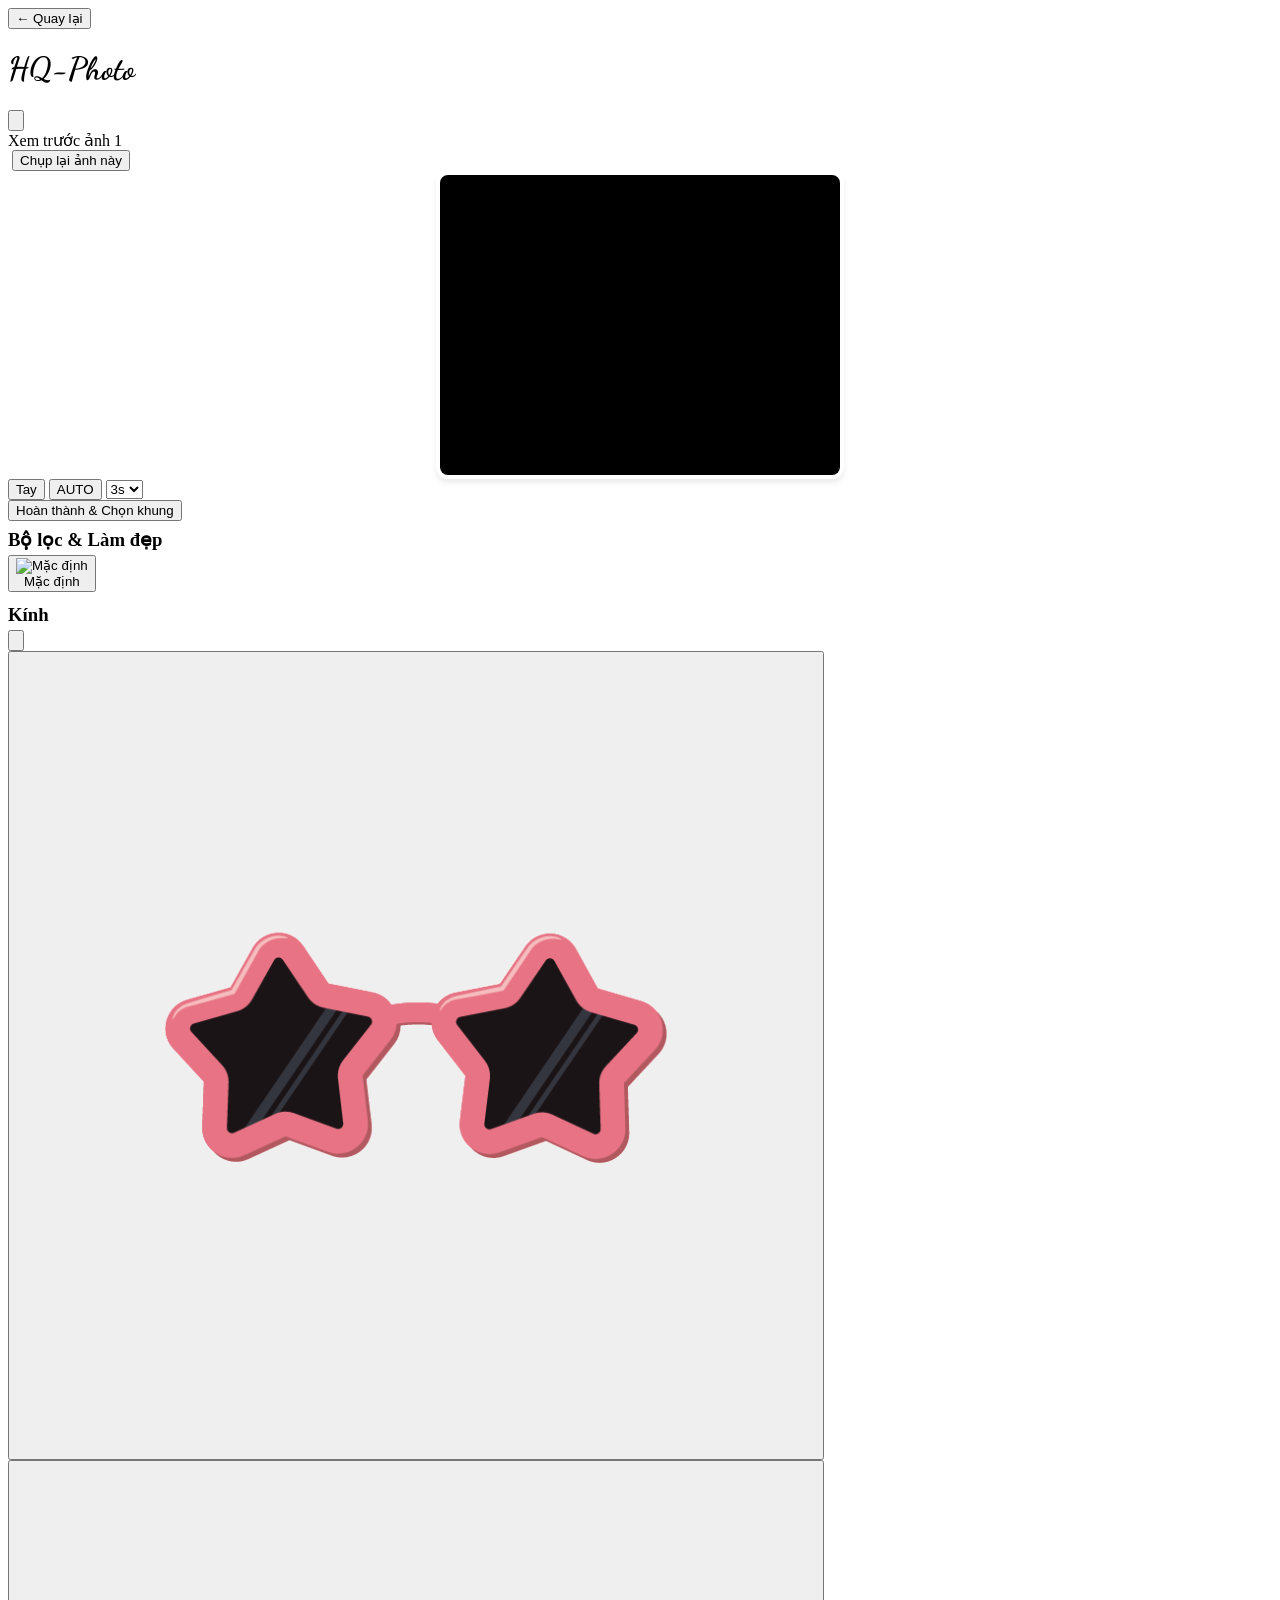
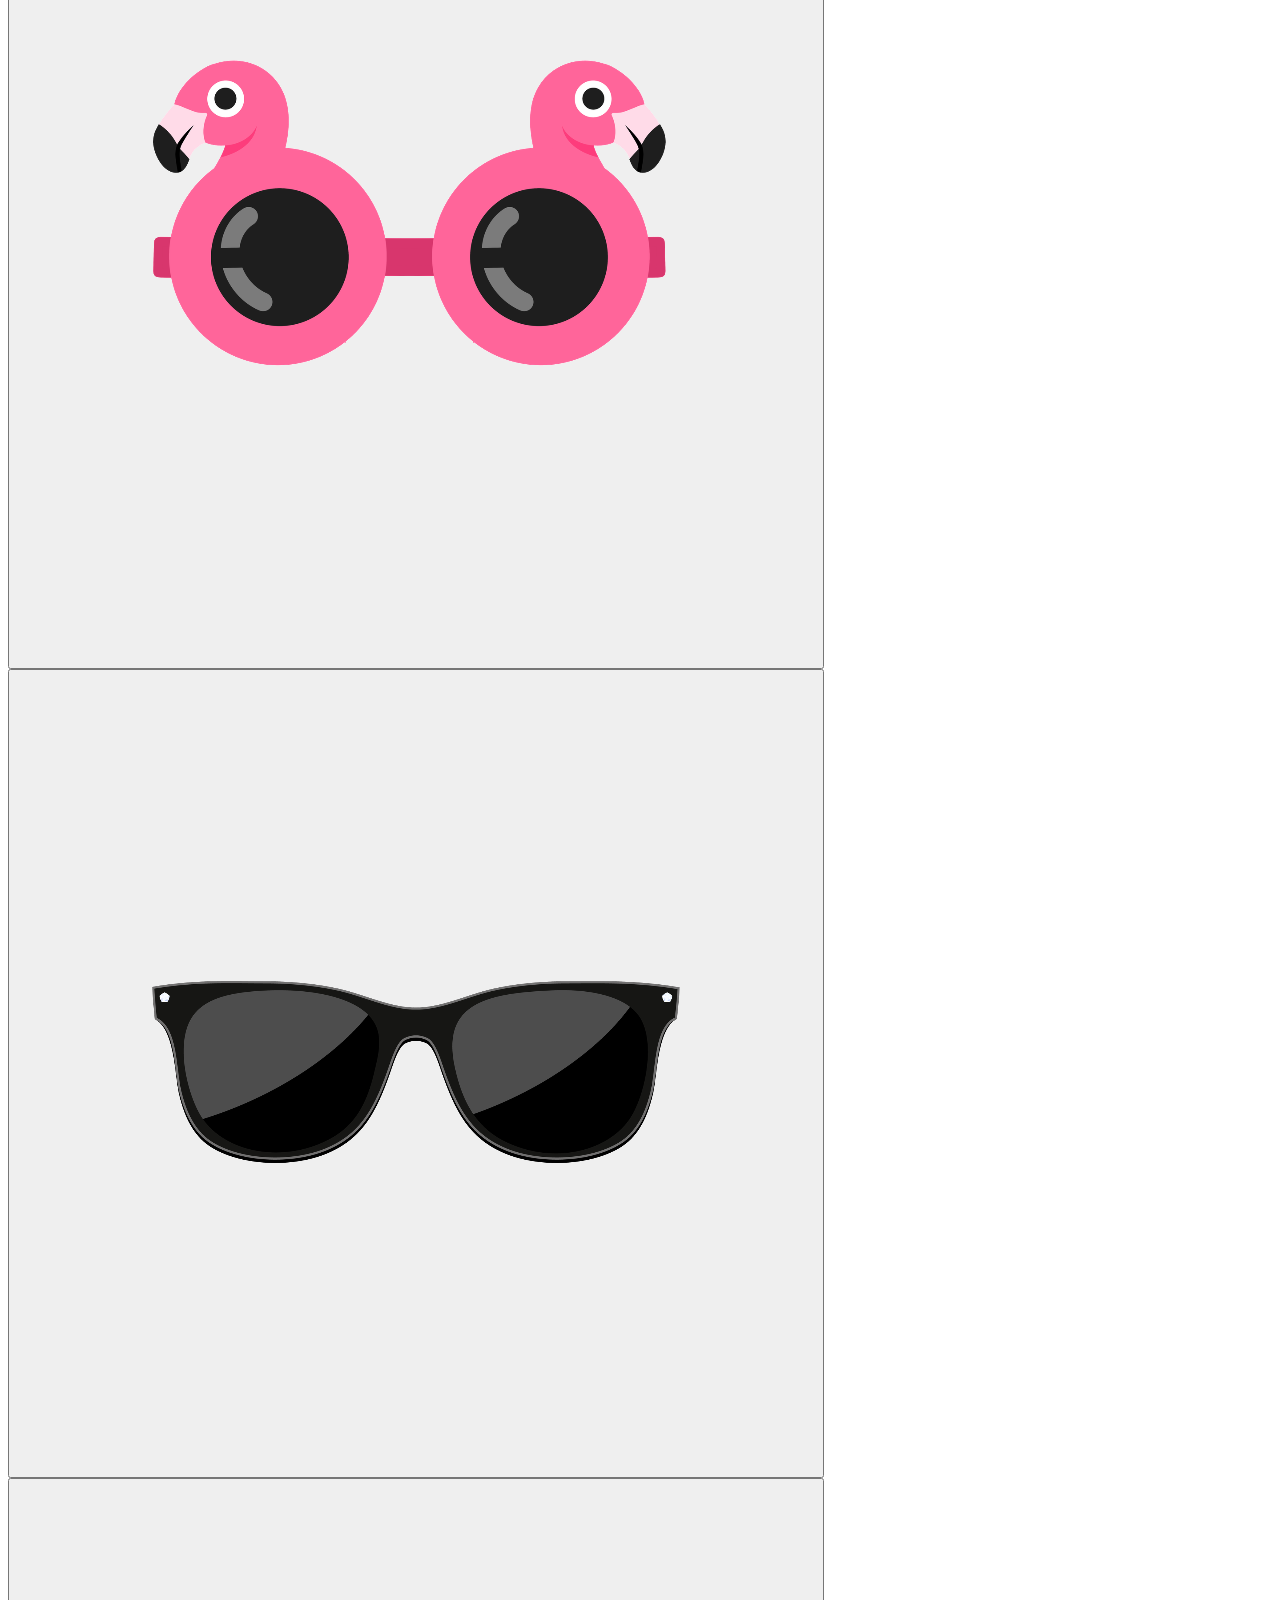
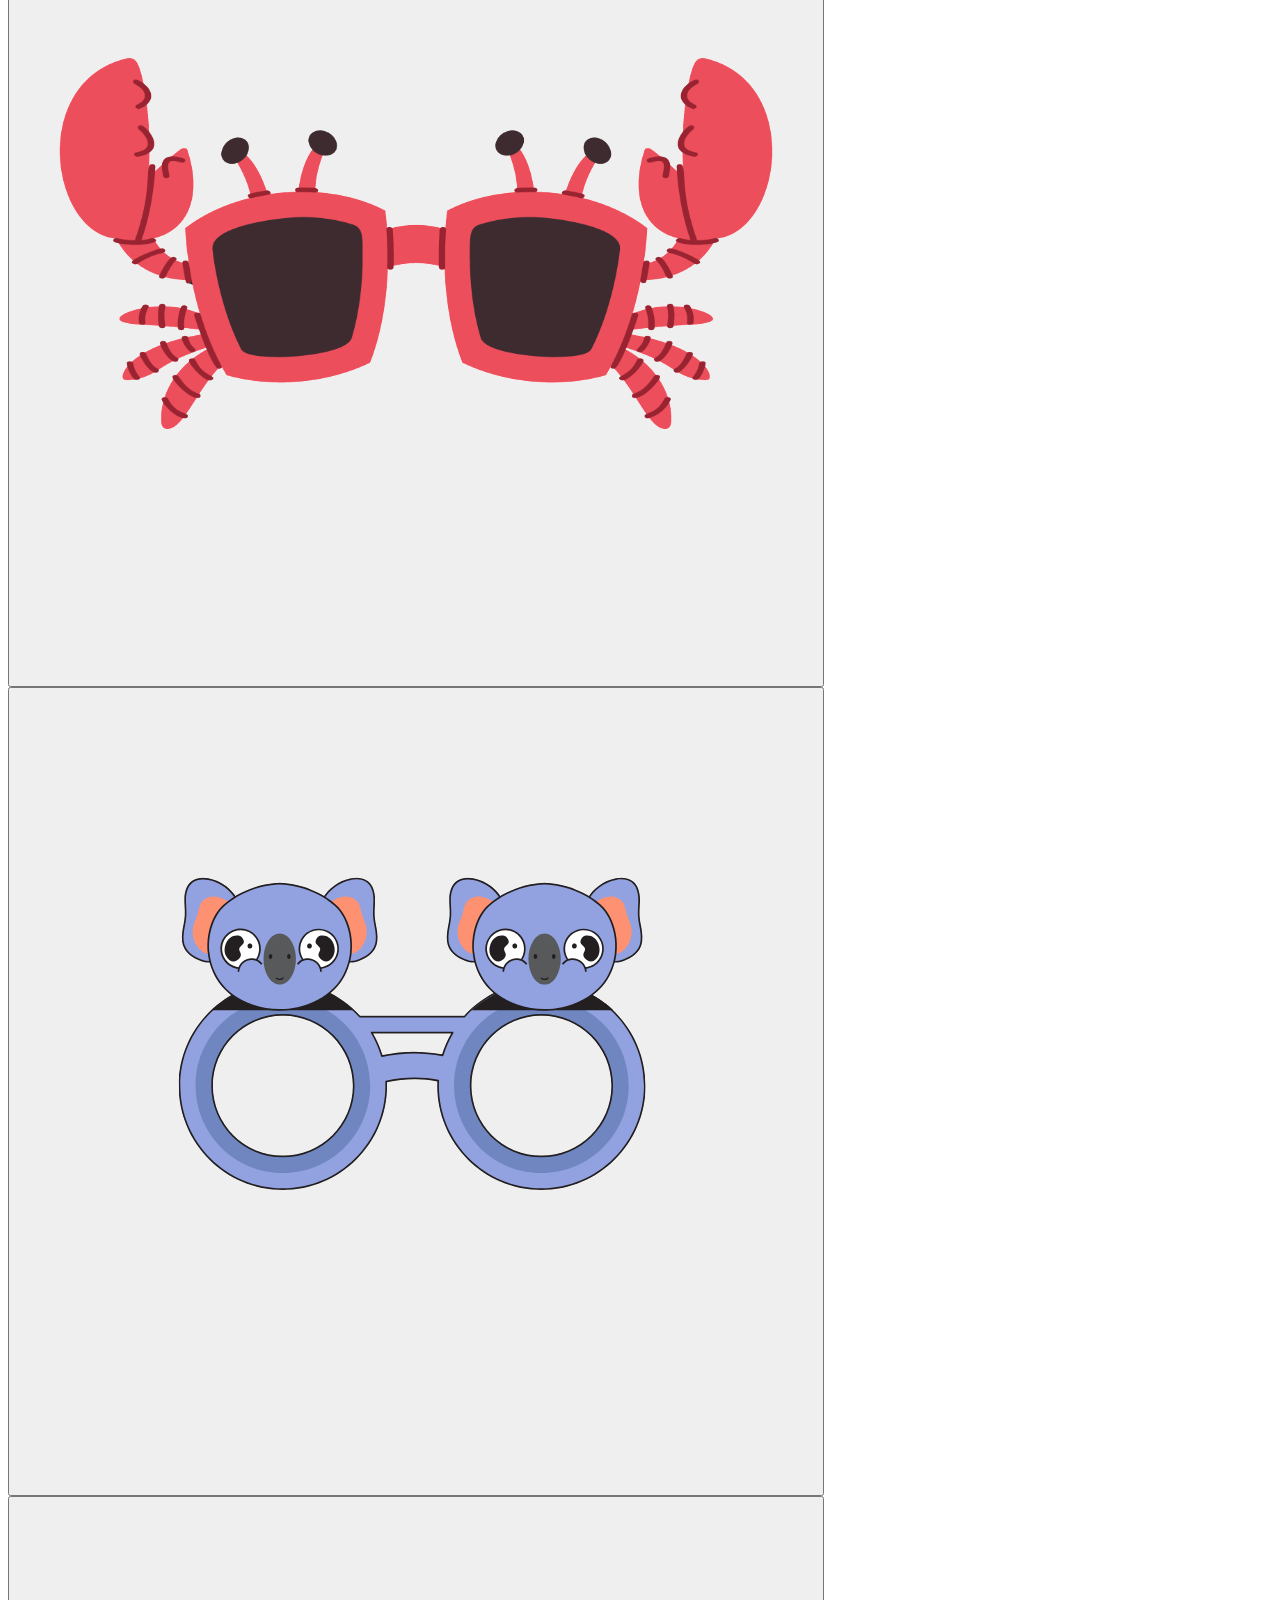
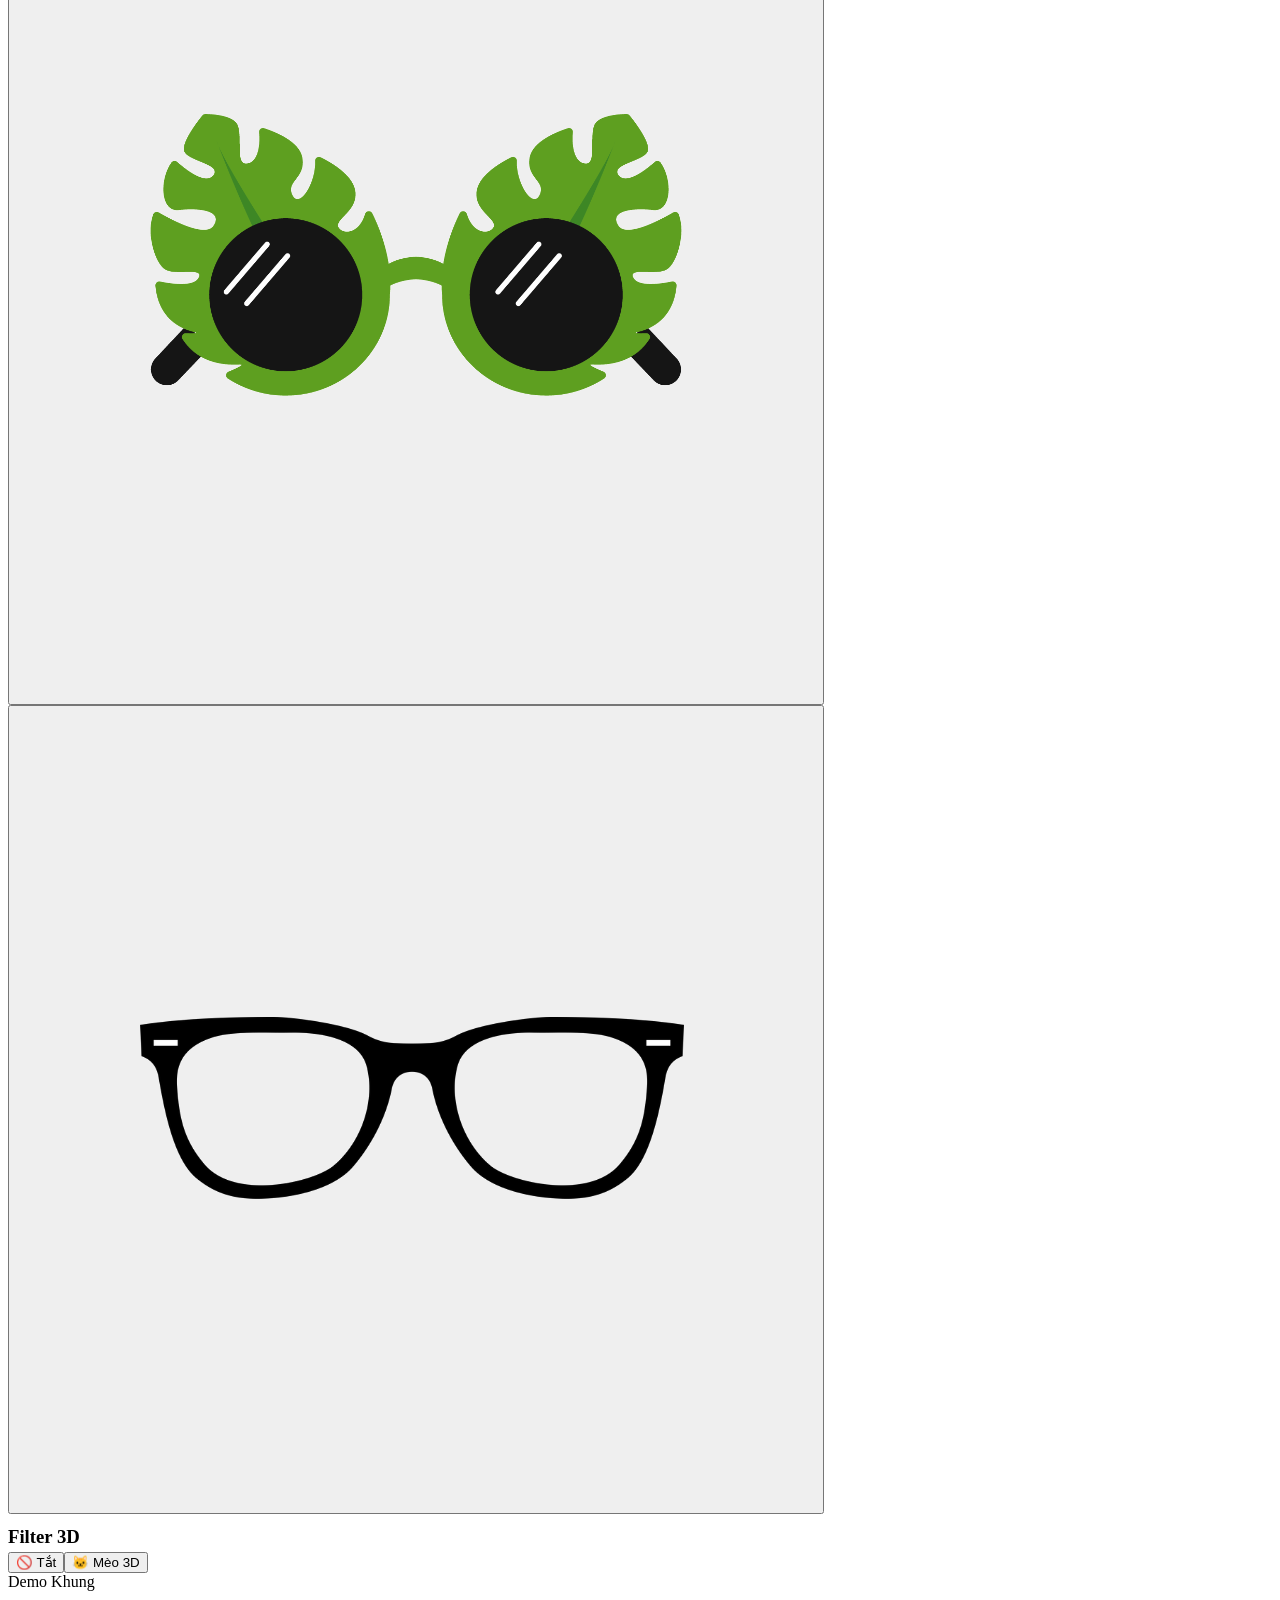
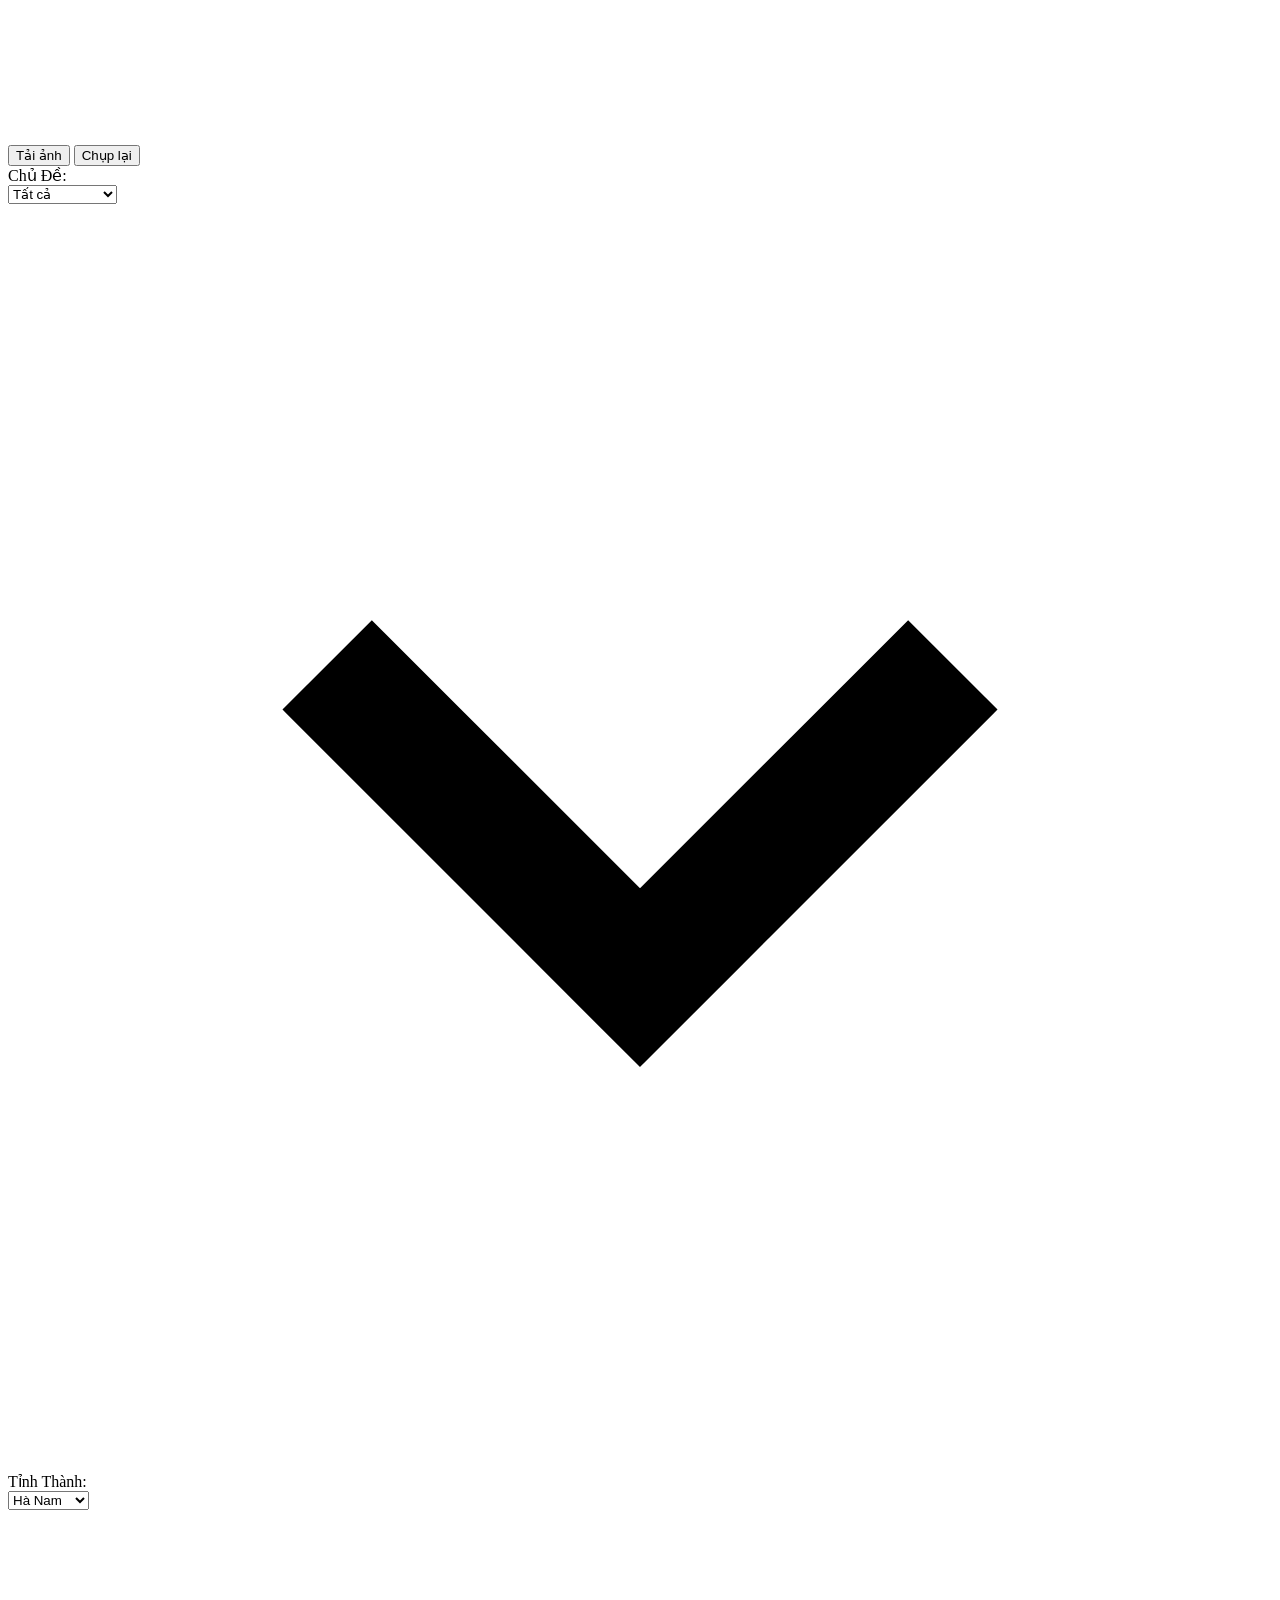
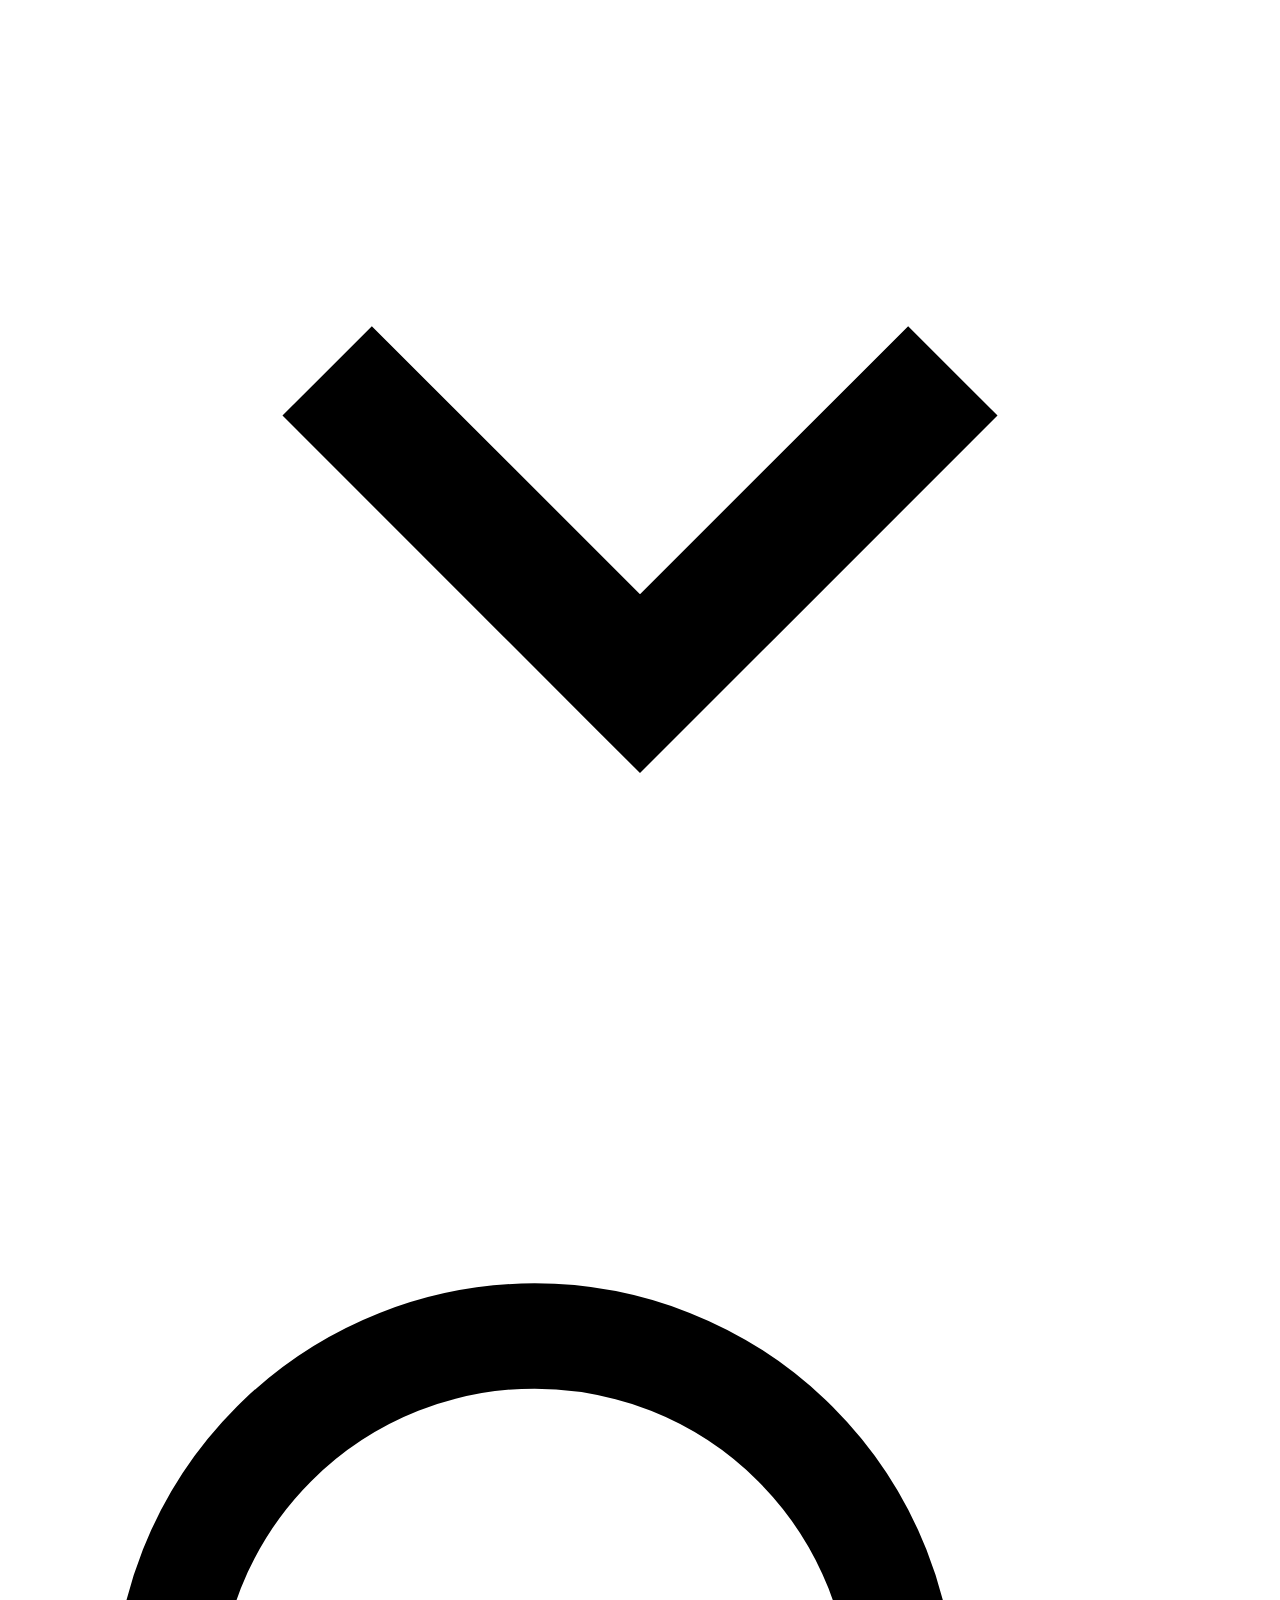
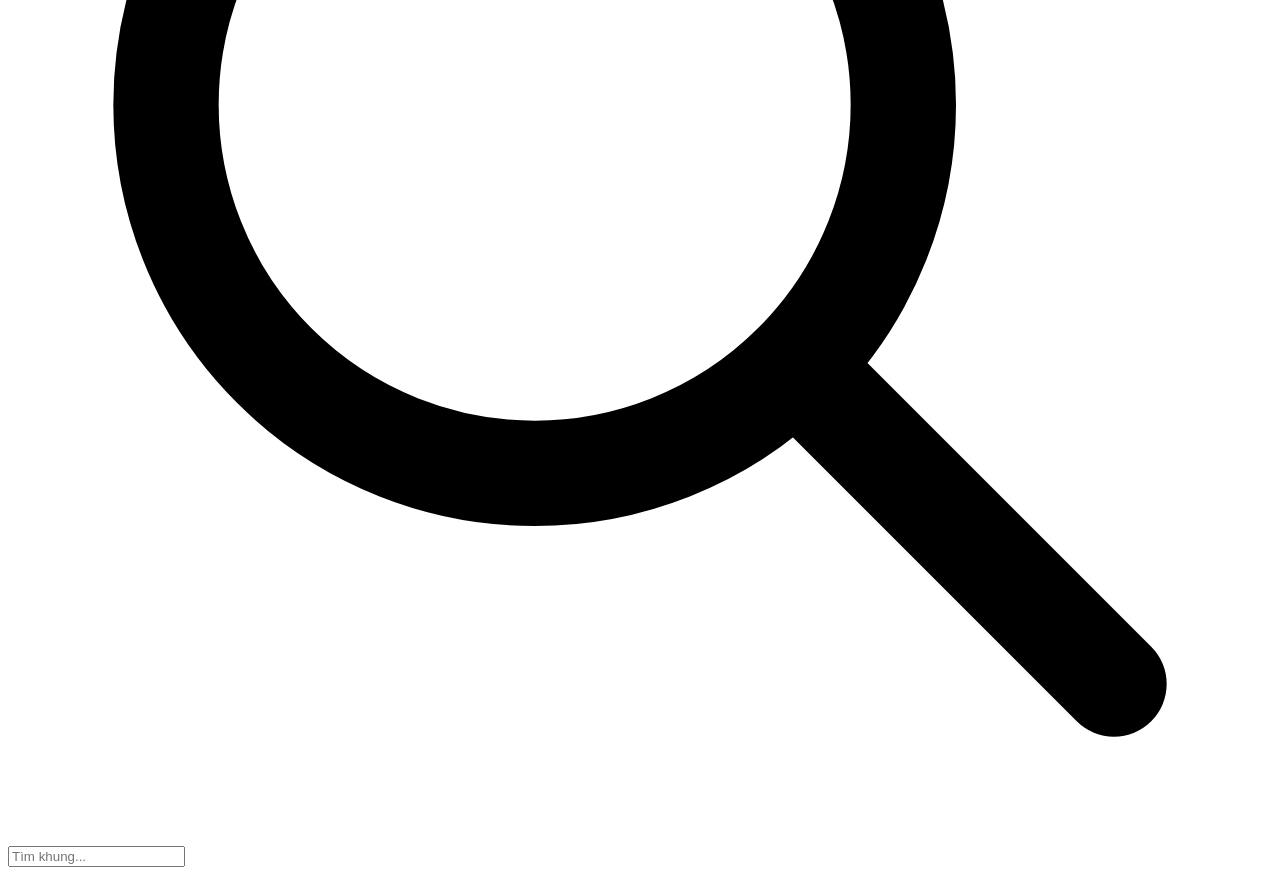
==== 3khung.html @ 064fd0df "Update 3khung.html" ====
<!DOCTYPE html>
<html lang="vi">
<head>
    <meta charset="UTF-8">
    <meta name="viewport" content="width=device-width, initial-scale=1.0">
    <title>Chụp 3 Ảnh - HQ-Photo</title>
    <script src="https://cdn.tailwindcss.com"></script>
    <link rel="stylesheet" href="style.css"> 
    
    <script src="https://cdn.jsdelivr.net/npm/@mediapipe/camera_utils/camera_utils.js" crossorigin="anonymous"></script>
    <script src="https://cdn.jsdelivr.net/npm/@mediapipe/face_mesh/face_mesh.js" crossorigin="anonymous"></script>
    
    <style>
        .custom-scrollbar::-webkit-scrollbar { width: 4px; }
        .custom-scrollbar::-webkit-scrollbar-track { background: #fdf2f8; }
        .custom-scrollbar::-webkit-scrollbar-thumb { background: #fbcfe8; border-radius: 4px; }
        #filterPanelContainer h3, #glassesContainer h3, #filter3dContainer h3 { margin-top: 8px !important; margin-bottom: 4px !important; }
        #filterPanelContainer .pb-2, #glassesContainer .mb-4, #filter3dContainer .pb-4 { padding-bottom: 4px !important; margin-bottom: 4px !important; }
    </style>
</head>
<body class="bg-pink-50 min-h-screen font-sans flex flex-col pb-2 h-[100dvh]">

    <div class="flex justify-between items-center px-4 py-2 flex-shrink-0">
        <button onclick="goBack()" class="text-gray-500 hover:text-pink-500 font-bold text-sm bg-white px-3 py-1 rounded-full shadow-sm transition">← Quay lại</button>
        <div class="text-right"><h1 class="text-2xl text-pink-400 logo-font">HQ-Photo</h1></div>
    </div>

    <!-- MODAL XEM TRƯỚC -->
    <div id="previewModal" class="fixed inset-0 bg-black/90 z-[100] hidden flex-col items-center justify-center p-4 opacity-0 transition-opacity duration-300">
        <button onclick="closePreview()" class="absolute top-6 right-6 text-white bg-gray-800/60 rounded-full p-2 hover:bg-gray-700 active:scale-90 transition"><svg xmlns="http://www.w3.org/2000/svg" class="h-6 w-6" fill="none" viewBox="0 0 24 24" stroke="currentColor"><path stroke-linecap="round" stroke-linejoin="round" stroke-width="2" d="M6 18L18 6M6 6l12 12" /></svg></button>
        <div class="text-pink-400 font-bold mb-4">Xem trước ảnh <span id="previewIndexLabel">1</span></div>
        <img id="previewImage" class="max-h-[65vh] max-w-full rounded-xl shadow-2xl border-2 border-pink-400 mb-8 object-contain">
        <button onclick="retakeCurrentPhoto()" class="w-full max-w-xs bg-pink-500 hover:bg-pink-600 text-white font-bold py-4 rounded-full shadow-[0_8px_20px_rgba(236,72,153,0.4)] active:scale-95 transition flex justify-center items-center gap-2">Chụp lại ảnh này</button>
    </div>

    <!-- MÀN HÌNH 1: CAMERA -->
    <div id="mainCameraArea" class="flex flex-col items-center w-full flex-1 overflow-y-auto">
        <div class="px-4 flex justify-center w-full relative">
            <div class="camera-container relative bg-gray-200 shadow-md">
                <video id="camera" class="absolute inset-0 w-full h-full object-cover opacity-0" autoplay playsinline muted></video>
                <canvas id="arCanvas" class="absolute inset-0 w-full h-full object-cover transition-transform duration-300"></canvas>
                <!-- CANVAS 3D ĐÈ KHÍT LÊN CAMERA -->
                <canvas id="canvas3d" class="absolute inset-0 w-full h-full object-cover pointer-events-none z-10 hidden"></canvas>

                <button onclick="switchCamera()" class="absolute top-3 right-3 w-9 h-9 bg-white/80 rounded-full flex items-center justify-center text-pink-500 shadow-md active:scale-90 transition z-40"><svg xmlns="http://www.w3.org/2000/svg" fill="none" viewBox="0 0 24 24" stroke-width="2.5" stroke="currentColor" class="w-5 h-5"><path stroke-linecap="round" stroke-linejoin="round" d="M16.023 9.348h4.992v-.001M2.985 19.644v-4.992m0 0h4.992m-4.993 0 3.181 3.183a8.25 8.25 0 0 0 13.803-3.7M4.031 9.865a8.25 8.25 0 0 1 13.803-3.7l3.181 3.182m0-4.991v4.99" /></svg></button>
                <div class="absolute bottom-3 left-1/2 -translate-x-1/2 bg-pink-400 text-white text-xs px-4 py-1.5 rounded-full font-bold z-20 shadow border border-pink-300">Đã Chụp <span id="shootCount">0</span>/3</div>
                <div id="countdown" class="absolute inset-0 flex items-center justify-center text-[100px] text-white font-bold drop-shadow-[0_4px_4px_rgba(0,0,0,0.6)] hidden z-30"></div>
                <div id="aiLoader" class="absolute inset-0 flex items-center justify-center bg-white/80 z-40 flex-col transition-opacity duration-300"><div class="animate-spin rounded-full h-8 w-8 border-b-2 border-pink-500 mb-2"></div><span class="text-xs text-pink-500 font-bold mt-2">AI đang khởi động...</span></div>
            </div>
        </div>

        <div id="thumbnailsContainer" class="flex justify-center gap-3 mt-2 mb-1 w-full max-w-sm px-4"></div>

        <div id="captureControls" class="flex justify-center items-center gap-6 mt-1 w-full max-w-sm mx-auto">
            <button onclick="captureManual()" class="w-14 h-14 bg-pink-100 rounded-full flex items-center justify-center text-pink-400 shadow-inner font-medium text-[10px] flex-col active:scale-95 transition">Tay</button>
            <button onclick="startAutoCapture()" class="w-20 h-20 bg-pink-400 rounded-full flex flex-col items-center justify-center text-white font-bold shadow-lg border-4 border-white active:scale-95 transition"><span class="text-[9px] tracking-wider">AUTO</span></button>
            <select id="countdownSelect" class="bg-white border border-pink-200 rounded px-2 py-1 outline-none text-gray-700 text-xs font-bold shadow-sm"><option value="3">3s</option><option value="5">5s</option></select>
        </div>

        <div id="proceedControls" class="hidden justify-center items-center mt-2 w-full max-w-sm mx-auto px-4">
            <button onclick="showWorkspace()" class="w-full bg-pink-500 hover:bg-pink-600 text-white font-bold py-3.5 rounded-xl shadow-lg shadow-pink-200 active:scale-95 transition flex justify-center items-center gap-2">Hoàn thành & Chọn khung</button>
        </div>

        <div id="filterPanelContainer" class="w-full max-w-sm mx-auto"></div> 
        <div id="glassesContainer" class="w-full max-w-sm mx-auto"></div> 
        <!-- KHU VỰC FILTER 3D -->
        <div id="filter3dContainer" class="w-full max-w-sm mx-auto px-4 pb-4"></div> 
    </div>

    <!-- MÀN HÌNH 2: CHỌN KHUNG GIAO DIỆN -->
    <div id="workspaceArea" class="hidden w-full flex-1 px-3 flex-row gap-3 overflow-hidden">
        
        <!-- CỘT TRÁI: PREVIEW -->
        <div class="w-[48%] flex flex-col items-center h-full">
            <div class="bg-green-500 text-white text-[10px] font-bold py-1 px-3 rounded-full mb-2 flex items-center gap-1 shadow-sm">Demo Khung</div>
            <div class="flex-1 w-full flex justify-center items-start overflow-hidden bg-white p-1 shadow-md border border-gray-200 rounded-md">
                <canvas id="resultCanvas" class="w-full h-auto object-contain"></canvas>
            </div>
            <button onclick="downloadImage()" class="mt-3 w-full py-2 bg-blue-600 text-white rounded-lg font-bold shadow-md active:scale-95 transition text-sm flex justify-center items-center gap-2">Tải ảnh</button>
            <button onclick="goBack()" class="mt-2 w-full py-1.5 bg-gray-200 text-gray-700 rounded-lg font-bold active:scale-95 transition text-sm">Chụp lại</button>
        </div>

        <!-- CỘT PHẢI: LỌC & DANH SÁCH -->
        <div class="w-[52%] flex flex-col h-full bg-white rounded-xl shadow-sm border border-pink-100 p-2 overflow-hidden">
            
            <div class="flex flex-col gap-2 mb-2 pb-2 border-b border-pink-50">
                <!-- Dòng 1: CHỦ ĐỀ -->
                <div class="flex items-center w-full gap-2">
                    <span class="text-pink-500 font-bold text-[10px] whitespace-nowrap w-[70px]">Chủ Đề:</span>
                    <div class="flex-1 relative">
                        <select id="categorySelect" onchange="onCategoryChange()" class="w-full text-[10px] bg-pink-50 border border-pink-200 text-pink-600 rounded py-1 px-1.5 outline-none font-bold appearance-none">
                            <option value="All">Tất cả</option>
                            <option value="Tên Đơn Vị">Tên Đơn Vị</option>
                            <option value="64 Tỉnh Thành">64 Tỉnh Thành</option>
                            <option value="Khác">Khác</option>
                        </select>
                        <div class="pointer-events-none absolute inset-y-0 right-0 flex items-center px-2 text-pink-500"><svg class="fill-current h-3 w-3" xmlns="http://www.w3.org/2000/svg" viewBox="0 0 20 20"><path d="M9.293 12.95l.707.707L15.657 8l-1.414-1.414L10 10.828 5.757 6.586 4.343 8z"/></svg></div>
                    </div>
                </div>

                <!-- Dòng 2: TỈNH THÀNH (Mặc định ẩn) -->
                <div id="provinceWrapper" class="items-center w-full gap-2 hidden">
                    <span class="text-pink-500 font-bold text-[10px] whitespace-nowrap w-[70px]">Tỉnh Thành:</span>
                    <div class="flex-1 relative">
                        <select id="provinceSelect" onchange="onProvinceChange()" class="w-full text-[10px] bg-white border border-gray-200 text-gray-700 rounded py-1 px-1.5 outline-none font-bold appearance-none"></select>
                        <div class="pointer-events-none absolute inset-y-0 right-0 flex items-center px-2 text-gray-500"><svg class="fill-current h-3 w-3" xmlns="http://www.w3.org/2000/svg" viewBox="0 0 20 20"><path d="M9.293 12.95l.707.707L15.657 8l-1.414-1.414L10 10.828 5.757 6.586 4.343 8z"/></svg></div>
                    </div>
                </div>

                <!-- Dòng 3: Tìm kiếm -->
                <div class="relative w-full mt-0.5">
                    <div class="absolute inset-y-0 left-0 flex items-center pl-1.5 pointer-events-none"><svg class="w-3 h-3 text-pink-400" fill="none" stroke="currentColor" viewBox="0 0 24 24"><path stroke-linecap="round" stroke-linejoin="round" stroke-width="2" d="M21 21l-6-6m2-5a7 7 0 11-14 0 7 7 0 0114 0z"></path></svg></div>
                    <input type="text" id="searchInput" oninput="filterFrames()" placeholder="Tìm khung..." class="w-full bg-gray-50 border border-gray-200 text-gray-700 text-[10px] rounded focus:ring-pink-300 focus:border-pink-300 block pl-6 py-1 outline-none placeholder-gray-400">
                </div>
            </div>

            <div class="grid grid-cols-2 gap-2 overflow-y-auto custom-scrollbar h-full pb-10" id="availableFramesGrid"></div>
        </div>
    </div>

    <!-- NHÚNG MODULES CƠ BẢN -->
    <script src="boloc/core_boloc.js"></script> 
    <script src="boloc/mac_dinh.js"></script> 
    <!-- ĐÃ THAY THẾ BỘ LỌC TRẮNG HỒNG CŨ BẰNG trang_hong_lr.js -->
    <script src="boloc/trang_hong_lr.js"></script> 
    <script src="Kinh/kinh.js"></script> 
    
    <script>var ALL_FRAMES = [];</script>
    
    <!-- NHÚNG CÁC FILE KHUNG -->
    <script src="style3/khung_cucxanh.js"></script> 
    <script src="style3/khung_gty.js"></script>
    <script src="donvi/khung_kt_team.js"></script>
    <script src="donvi/khung_kn_team.js"></script>
    <script src="64tinh/tinh_thanh.js"></script>

    <!-- NHÚNG CÁC FILE FILTER 3D TRONG THƯ MỤC filter/ -->
    <script type="module" src="./filter/cat_fur_3d.js"></script>

    <script>
        const provSelect = document.getElementById('provinceSelect');
        if (typeof PROVINCES_DATA !== 'undefined') {
            PROVINCES_DATA.forEach(p => {
                const opt = document.createElement('option');
                opt.value = p.id; opt.text = p.name;
                if(p.id === 'hanam') opt.selected = true; 
                provSelect.appendChild(opt);
            });
        }

        let currentAccessoryType = 'none', currentAccessorySrc = null;
        const accessoryImgElement = new Image();
        function selectAccessory(type, src, btnElement) {
            currentAccessoryType = type;
            if (src) { currentAccessorySrc = src; accessoryImgElement.src = src; } else { currentAccessorySrc = null; }
            document.querySelectorAll('.acc-btn').forEach(btn => { btn.classList.remove('border-pink-400'); btn.classList.add('border-transparent'); });
            btnElement.classList.remove('border-transparent'); btnElement.classList.add('border-pink-400');
        }

        // =====================================
        // QUẢN LÝ DANH SÁCH FILTER 3D (THƯ MỤC filter/)
        // =====================================
        const LIST_FILTER_3D = [
            { id: 'none', name: 'Tắt', icon: '🚫', className: null },
            { id: 'cat_fur', name: 'Mèo 3D', icon: '🐱', className: 'CatFurFilter3D' }
        ];

        const canvas3d = document.getElementById('canvas3d');
        const filter3DInstances = {};
        let activeFilter3DId = 'none';

        function renderFilter3DPanel() {
            const container = document.getElementById('filter3dContainer');
            let html = `<h3 class="text-xs font-bold text-pink-500">Filter 3D</h3><div class="flex gap-2 overflow-x-auto pb-1">`;
            LIST_FILTER_3D.forEach(item => {
                const activeClass = item.id === activeFilter3DId ? 'border-pink-400 text-pink-500' : 'border-transparent text-gray-600';
                html += `<button id="f3d_btn_${item.id}" onclick="selectFilter3D('${item.id}')" class="f3d-btn flex-shrink-0 px-3 py-1.5 rounded-lg text-[11px] font-bold bg-white border-2 ${activeClass} shadow-sm active:scale-95 transition">${item.icon} ${item.name}</button>`;
            });
            html += `</div>`;
            container.innerHTML = html;
        }

        function selectFilter3D(id) {
            activeFilter3DId = id;
            document.querySelectorAll('.f3d-btn').forEach(btn => {
                btn.classList.remove('border-pink-400', 'text-pink-500');
                btn.classList.add('border-transparent', 'text-gray-600');
            });
            const activeBtn = document.getElementById(`f3d_btn_${id}`);
            if (activeBtn) {
                activeBtn.classList.remove('border-transparent', 'text-gray-600');
                activeBtn.classList.add('border-pink-400', 'text-pink-500');
            }

            if (id === 'none') {
                canvas3d.classList.add('hidden');
                return;
            }

            const config = LIST_FILTER_3D.find(f => f.id === id);
            if (config && config.className && window[config.className]) {
                if (!filter3DInstances[id]) {
                    filter3DInstances[id] = new window[config.className](canvas3d);
                }
                canvas3d.classList.remove('hidden');
            }
        }

        renderFilterPanel('filterPanelContainer'); 
        renderGlassesPanel('glassesContainer'); 
        renderFilter3DPanel();

        const video = document.getElementById('camera'); const arCanvas = document.getElementById('arCanvas'); const arCtx = arCanvas.getContext('2d');
        const canvas = document.getElementById('resultCanvas'); const ctx = canvas.getContext('2d'); const aiLoader = document.getElementById('aiLoader');
        const mainCameraArea = document.getElementById('mainCameraArea'); const workspaceArea = document.getElementById('workspaceArea');
        
        let rawImages = [], isProcessing = false, useFrontCamera = true, aiCameraInstance = null;
        let viewingPhotoIndex = -1, retakingIndex = -1, currentSelectedFrame = null;

        // =====================================
        // BỘ XỬ LÝ MÀU LUT 512x512 (WEBGL SIÊU MƯỢT)
        // =====================================
        const lutEngine = (() => {
            const glCanvas = document.createElement('canvas');
            const gl = glCanvas.getContext('webgl', { preserveDrawingBuffer: true });
            if (!gl) return null;

            const vs = `attribute vec2 a_pos; attribute vec2 a_uv; varying vec2 v_uv;
                void main() { gl_Position = vec4(a_pos, 0.0, 1.0); v_uv = a_uv; }`;
            const fs = `precision mediump float;
                uniform sampler2D u_img; uniform sampler2D u_lut; varying vec2 v_uv;
                vec3 applyLUT(vec3 color) {
                    float blueColor = color.b * 63.0;
                    vec2 q1; q1.y = floor(floor(blueColor) / 8.0); q1.x = floor(blueColor) - (q1.y * 8.0);
                    vec2 q2; q2.y = floor(ceil(blueColor) / 8.0); q2.x = ceil(blueColor) - (q2.y * 8.0);
                    vec2 p1 = vec2((q1.x * 0.125) + 0.5/512.0 + ((0.125 - 1.0/512.0) * color.r), (q1.y * 0.125) + 0.5/512.0 + ((0.125 - 1.0/512.0) * color.g));
                    vec2 p2 = vec2((q2.x * 0.125) + 0.5/512.0 + ((0.125 - 1.0/512.0) * color.r), (q2.y * 0.125) + 0.5/512.0 + ((0.125 - 1.0/512.0) * color.g));
                    return mix(texture2D(u_lut, p1).rgb, texture2D(u_lut, p2).rgb, fract(blueColor));
                }
                void main() { vec4 c = texture2D(u_img, v_uv); gl_FragColor = vec4(applyLUT(c.rgb), c.a); }`;

            const compile = (t, s) => { const sh = gl.createShader(t); gl.shaderSource(sh, s); gl.compileShader(sh); return sh; };
            const prog = gl.createProgram();
            gl.attachShader(prog, compile(gl.VERTEX_SHADER, vs));
            gl.attachShader(prog, compile(gl.FRAGMENT_SHADER, fs));
            gl.linkProgram(prog); gl.useProgram(prog);

            const buf = gl.createBuffer(); gl.bindBuffer(gl.ARRAY_BUFFER, buf);
            gl.bufferData(gl.ARRAY_BUFFER, new Float32Array([-1,1,0,0, 1,1,1,0, -1,-1,0,1, 1,-1,1,1]), gl.STATIC_DRAW);
            const posLoc = gl.getAttribLocation(prog, 'a_pos'), uvLoc = gl.getAttribLocation(prog, 'a_uv');
            gl.enableVertexAttribArray(posLoc); gl.vertexAttribPointer(posLoc, 2, gl.FLOAT, false, 16, 0);
            gl.enableVertexAttribArray(uvLoc); gl.vertexAttribPointer(uvLoc, 2, gl.FLOAT, false, 16, 8);

            const makeTex = () => {
                const tex = gl.createTexture(); gl.bindTexture(gl.TEXTURE_2D, tex);
                gl.texParameteri(gl.TEXTURE_2D, gl.TEXTURE_WRAP_S, gl.CLAMP_TO_EDGE);
                gl.texParameteri(gl.TEXTURE_2D, gl.TEXTURE_WRAP_T, gl.CLAMP_TO_EDGE);
                gl.texParameteri(gl.TEXTURE_2D, gl.TEXTURE_MIN_FILTER, gl.LINEAR);
                gl.texParameteri(gl.TEXTURE_2D, gl.TEXTURE_MAG_FILTER, gl.LINEAR);
                return tex;
            };
            const imgTex = makeTex(), lutTex = makeTex();
            gl.uniform1i(gl.getUniformLocation(prog, 'u_img'), 0);
            gl.uniform1i(gl.getUniformLocation(prog, 'u_lut'), 1);

            let loadedSrc = null, isReady = false;
            return {
                render(sourceImg, lutSrc, w, h) {
                    if (loadedSrc !== lutSrc) {
                        loadedSrc = lutSrc; isReady = false;
                        const lutImg = new Image(); lutImg.crossOrigin = 'anonymous';
                        lutImg.onload = () => {
                            gl.activeTexture(gl.TEXTURE1); gl.bindTexture(gl.TEXTURE_2D, lutTex);
                            gl.texImage2D(gl.TEXTURE_2D, 0, gl.RGBA, gl.RGBA, gl.UNSIGNED_BYTE, lutImg);
                            isReady = true;
                        };
                        lutImg.src = lutSrc;
                    }
                    if (!isReady) return null;
                    if (glCanvas.width !== w || glCanvas.height !== h) { glCanvas.width = w; glCanvas.height = h; gl.viewport(0, 0, w, h); }
                    gl.activeTexture(gl.TEXTURE0); gl.bindTexture(gl.TEXTURE_2D, imgTex);
                    gl.texImage2D(gl.TEXTURE_2D, 0, gl.RGBA, gl.RGBA, gl.UNSIGNED_BYTE, sourceImg);
                    gl.drawArrays(gl.TRIANGLE_STRIP, 0, 4);
                    return glCanvas;
                }
            };
        })();

        function onResultsFaceMesh(results) {
            if(aiLoader) { aiLoader.style.opacity = '0'; setTimeout(() => { if(aiLoader) aiLoader.style.display = 'none'; }, 300); }
            arCanvas.width = video.videoWidth; arCanvas.height = video.videoHeight;
            arCtx.clearRect(0, 0, arCanvas.width, arCanvas.height);

            // VẼ LỚP NỀN (Hỗ trợ hàm render riêng, LUT WebGL, hoặc baseFilter + tintColor)
            arCtx.save();
            if (currentActiveFilter && typeof currentActiveFilter.render === 'function') {
                const out = currentActiveFilter.render(results.image, arCanvas.width, arCanvas.height, arCtx);
                if (out) arCtx.drawImage(out, 0, 0, arCanvas.width, arCanvas.height);
            } else if (currentActiveFilter && currentActiveFilter.lutSrc && lutEngine) {
                const filteredCanvas = lutEngine.render(results.image, currentActiveFilter.lutSrc, arCanvas.width, arCanvas.height);
                arCtx.drawImage(filteredCanvas || results.image, 0, 0, arCanvas.width, arCanvas.height);
            } else {
                arCtx.filter = (currentActiveFilter && currentActiveFilter.baseFilter) ? currentActiveFilter.baseFilter : 'none';
                arCtx.drawImage(results.image, 0, 0, arCanvas.width, arCanvas.height);
                if (currentActiveFilter && currentActiveFilter.tintColor) {
                    arCtx.filter = 'none';
                    arCtx.fillStyle = currentActiveFilter.tintColor;
                    arCtx.globalCompositeOperation = 'soft-light';
                    arCtx.fillRect(0, 0, arCanvas.width, arCanvas.height);
                }
            }
            arCtx.restore();

            if (results.multiFaceLandmarks && results.multiFaceLandmarks.length > 0) {
                const landmarks = results.multiFaceLandmarks[0];

                // CẬP NHẬT FILTER 3D ĐANG CHỌN
                if (activeFilter3DId !== 'none' && filter3DInstances[activeFilter3DId]) {
                    filter3DInstances[activeFilter3DId].update(landmarks, arCanvas.width, arCanvas.height, useFrontCamera);
                }

                // PHỤ KIỆN KÍNH
                if (currentAccessoryType === 'glass' && currentAccessorySrc) {
                    const leftEye = landmarks[33], rightEye = landmarks[263];
                    const eyeDistance = Math.hypot(rightEye.x * arCanvas.width - leftEye.x * arCanvas.width, rightEye.y * arCanvas.height - leftEye.y * arCanvas.height);
                    const angle = Math.atan2(rightEye.y * arCanvas.height - leftEye.y * arCanvas.height, rightEye.x * arCanvas.width - leftEye.x * arCanvas.width);
                    const centerX = (leftEye.x * arCanvas.width + rightEye.x * arCanvas.width) / 2, centerY = (leftEye.y * arCanvas.height + rightEye.y * arCanvas.height) / 2;
                    const glassesW = eyeDistance * 2.3, glassesH = accessoryImgElement.height * (glassesW / accessoryImgElement.width);
                    arCtx.save(); arCtx.translate(centerX, centerY); arCtx.rotate(angle);
                    arCtx.drawImage(accessoryImgElement, -glassesW / 2, -glassesH / 2, glassesW, glassesH);
                    arCtx.restore();
                }
            }
        }
        const faceMesh = new FaceMesh({locateFile: (file) => `https://cdn.jsdelivr.net/npm/@mediapipe/face_mesh/${file}`});
        faceMesh.setOptions({ maxNumFaces: 1, refineLandmarks: true, minDetectionConfidence: 0.6, minTrackingConfidence: 0.6 });
        faceMesh.onResults(onResultsFaceMesh);

        function startCamera() {
            if (aiCameraInstance) aiCameraInstance.stop();
            arCanvas.style.transform = useFrontCamera ? "scaleX(-1)" : "scaleX(1)";
            aiCameraInstance = new Camera(video, { onFrame: async () => { await faceMesh.send({image: video}); }, width: 480, height: 640, facingMode: useFrontCamera ? "user" : "environment" });
            aiCameraInstance.start();
        }
        function switchCamera() { useFrontCamera = !useFrontCamera; if(aiLoader) { aiLoader.style.display = 'flex'; aiLoader.style.opacity = '1'; } startCamera(); }
        startCamera();

        function updateThumbnails() {
            const container = document.getElementById('thumbnailsContainer'); container.innerHTML = '';
            for (let i = 0; i < 3; i++) {
                if (i < rawImages.length) {
                    const imgData = rawImages[i].toDataURL('image/jpeg', 0.8);
                    container.innerHTML += `<div onclick="openPreview(${i})" class="w-14 h-[75px] bg-white border-2 border-pink-400 rounded-md shadow-sm overflow-hidden cursor-pointer active:scale-90 transition"><img src="${imgData}" class="w-full h-full object-cover"></div>`;
                } else {
                    container.innerHTML += `<div class="w-14 h-[75px] bg-pink-50/50 border border-pink-200 rounded-md shadow-inner flex items-center justify-center text-pink-300 text-xs font-bold">${i + 1}</div>`;
                }
            }
        }
        updateThumbnails();

        function openPreview(index) {
            viewingPhotoIndex = index; const modal = document.getElementById('previewModal');
            document.getElementById('previewImage').src = rawImages[index].toDataURL('image/jpeg', 0.9);
            document.getElementById('previewIndexLabel').innerText = index + 1;
            modal.classList.remove('hidden'); modal.classList.add('flex'); setTimeout(() => modal.classList.remove('opacity-0'), 10);
        }
        function closePreview() { const modal = document.getElementById('previewModal'); modal.classList.add('opacity-0'); setTimeout(() => { modal.classList.add('hidden'); modal.classList.remove('flex'); }, 300); }

        async function retakeCurrentPhoto() {
            retakingIndex = viewingPhotoIndex; closePreview();
            if(isProcessing) return; isProcessing = true;
            document.getElementById('proceedControls').classList.add('hidden'); document.getElementById('proceedControls').classList.remove('flex');
            await countdownTimer(3); takeSnapshot(); isProcessing = false; checkReadyToProceed();
        }

        function checkReadyToProceed() {
            if(rawImages.length >= 3 && retakingIndex === -1) {
                document.getElementById('captureControls').classList.add('hidden'); document.getElementById('captureControls').classList.remove('flex');
                document.getElementById('proceedControls').classList.remove('hidden'); document.getElementById('proceedControls').classList.add('flex');
            } else {
                document.getElementById('captureControls').classList.remove('hidden'); document.getElementById('captureControls').classList.add('flex');
                document.getElementById('proceedControls').classList.add('hidden'); document.getElementById('proceedControls').classList.remove('flex');
            }
        }

        function goBack() {
            if (!workspaceArea.classList.contains('hidden')) {
                workspaceArea.classList.add('hidden'); workspaceArea.classList.remove('flex');
                rawImages = []; retakingIndex = -1; document.getElementById('shootCount').innerText = '0';
                updateThumbnails(); checkReadyToProceed();
                mainCameraArea.classList.remove('hidden'); mainCameraArea.classList.add('flex');
                return;
            }
            window.location.href = 'index.html';
        }

        function takeSnapshot() {
            const tempCanvas = document.createElement('canvas'); tempCanvas.width = video.videoWidth; tempCanvas.height = video.videoHeight;
            const tCtx = tempCanvas.getContext('2d');
            tCtx.save(); if (useFrontCamera) { tCtx.translate(tempCanvas.width, 0); tCtx.scale(-1, 1); }
            tCtx.drawImage(arCanvas, 0, 0, tempCanvas.width, tempCanvas.height); tCtx.restore();

            // GHÉP LỚP FILTER 3D VÀO ẢNH CHỤP
            if (activeFilter3DId !== 'none' && filter3DInstances[activeFilter3DId]) {
                tCtx.drawImage(canvas3d, 0, 0, tempCanvas.width, tempCanvas.height);
            }

            if (retakingIndex !== -1) { rawImages[retakingIndex] = tempCanvas; retakingIndex = -1; } else { rawImages.push(tempCanvas); }
            document.getElementById('shootCount').innerText = rawImages.length; updateThumbnails();
        }

        async function captureManual() { if(isProcessing || (rawImages.length >= 3 && retakingIndex === -1)) return; await countdownTimer(1); takeSnapshot(); checkReadyToProceed(); }
        async function startAutoCapture() {
            if(isProcessing) return; isProcessing = true; 
            const remaining = 3 - rawImages.length, val = parseInt(document.getElementById('countdownSelect').value);
            for(let i = 0; i < remaining; i++) { await countdownTimer(val); takeSnapshot(); }
            isProcessing = false; checkReadyToProceed();
        }

        function countdownTimer(sec) {
            return new Promise(res => {
                const el = document.getElementById('countdown'); el.classList.remove('hidden'); let count = sec; el.innerText = count;
                const intv = setInterval(() => { count--; if(count>0) el.innerText = count; else { clearInterval(intv); el.classList.add('hidden'); res(); } }, 1000);
            });
        }

        function showWorkspace() {
            mainCameraArea.classList.add('hidden'); mainCameraArea.classList.remove('flex');
            workspaceArea.classList.remove('hidden'); workspaceArea.classList.add('flex');
            
            ALL_FRAMES.forEach(f => {
                if (!f.category) {
                    if(f.name.toLowerCase().includes('kỹ thuật') || f.name.toLowerCase().includes('kiểm nghiệm')) f.category = 'Tên Đơn Vị';
                    else f.category = 'Khác';
                }
            });
            filterFrames(); 
        }

        function onCategoryChange() {
            const cat = document.getElementById('categorySelect').value;
            const provWrapper = document.getElementById('provinceWrapper');
            if (cat === '64 Tỉnh Thành') {
                provWrapper.classList.remove('hidden'); provWrapper.classList.add('flex');
            } else {
                provWrapper.classList.add('hidden'); provWrapper.classList.remove('flex');
            }
            filterFrames();
        }

        function onProvinceChange() {
            filterFrames(true);
        }

        function filterFrames(isProvinceChange = false) {
            const category = document.getElementById('categorySelect').value;
            const searchQuery = document.getElementById('searchInput').value.toLowerCase();
            const selectedProvince = document.getElementById('provinceSelect').value;
            const grid = document.getElementById('availableFramesGrid'); 
            
            grid.innerHTML = '';
            
            let filteredFrames = ALL_FRAMES.filter(f => f.type === 3);
            if (category !== 'All') {
                filteredFrames = filteredFrames.filter(f => f.category === category);
            }
            
            filteredFrames = filteredFrames.filter(f => {
                if (f.category === '64 Tỉnh Thành') {
                    return f.provId === selectedProvince;
                }
                return true;
            });

            if (searchQuery !== '') {
                filteredFrames = filteredFrames.filter(f => f.name.toLowerCase().includes(searchQuery));
            }

            filteredFrames.forEach((frame) => {
                const div = document.createElement('div');
                div.className = `frame-item flex flex-col items-center bg-gray-50 p-1 rounded-md border-2 border-transparent cursor-pointer transition`;
                div.id = `frame_btn_${frame.id}`;
                
                div.onclick = () => {
                    document.querySelectorAll('.frame-item').forEach(el => el.classList.remove('border-pink-500'));
                    div.classList.add('border-pink-500');
                    currentSelectedFrame = frame;
                    applyFrameAndRender(frame);
                };
                
                let overlayHtml = '';
                if(frame.overlaySrc) {
                    const topPercent = (frame.overlayPos.y / frame.layout.canvasH) * 100;
                    const leftPercent = (frame.overlayPos.x / frame.layout.canvasW) * 100;
                    const wPercent = (frame.overlayPos.w / frame.layout.canvasW) * 100;
                    const hPercent = (frame.overlayPos.h / frame.layout.canvasH) * 100;
                    overlayHtml = `<img src="${frame.overlaySrc}" onerror="this.style.display='none'" class="absolute z-20 object-contain" style="left: ${leftPercent}%; top: ${topPercent}%; width: ${wPercent}%; height: ${hPercent}%;">`;
                }

                div.innerHTML = `
                    <div class="relative w-full aspect-[1/3] mb-1">
                        <img src="${frame.src}" onerror="this.src='https://via.placeholder.com/300x900?text=Loi+Duong+Dan'" class="absolute inset-0 w-full h-full object-contain rounded drop-shadow-sm z-10">
                        ${overlayHtml}
                    </div>
                    <span class="text-[9px] font-bold text-gray-600 text-center w-full truncate leading-tight">${frame.name}</span>
                `;
                grid.appendChild(div);
            });

            if (isProvinceChange && currentSelectedFrame) {
                const matched = filteredFrames.find(f => f.name === currentSelectedFrame.name && f.category === currentSelectedFrame.category);
                if (matched) {
                    document.getElementById(`frame_btn_${matched.id}`).click();
                    return;
                }
            }

            if(filteredFrames.length > 0) document.getElementById(`frame_btn_${filteredFrames[0].id}`).click();
        }

        function applyFrameAndRender(frame) {
            let frameConfig = { ...frame }; 
            if (frameConfig.category === '64 Tỉnh Thành' && typeof PROVINCES_DATA !== 'undefined') {
                const selectedProvId = document.getElementById('provinceSelect').value;
                const provData = PROVINCES_DATA.find(p => p.id === selectedProvId);
                if (provData) {
                    frameConfig.overlaySrc = provData.overlaySrc;
                    frameConfig.overlayPos = { x: 88, y: 2773, w: 1027, h: 741 };
                }
            }
            processFinalImage(frameConfig);
        }

        async function processFinalImage(frameConfig) {
            const layout = frameConfig.layout; canvas.width = layout.canvasW; canvas.height = layout.canvasH; 
            ctx.fillStyle = '#ffffff'; ctx.fillRect(0, 0, canvas.width, canvas.height);

            rawImages.forEach((img, idx) => {
                const slot = layout.photos[idx]; if(!slot) return;
                const srcW = (img.width/img.height < slot.w/slot.h) ? img.width : img.height * (slot.w/slot.h);
                const srcH = (img.width/img.height < slot.w/slot.h) ? img.width / (slot.w/slot.h) : img.height;
                const srcX = (img.width - srcW)/2, srcY = (img.height - srcH)/2;
                ctx.save(); ctx.translate(slot.x + slot.w/2, slot.y + slot.h/2); if(slot.angle) ctx.rotate(slot.angle * Math.PI/180);
                ctx.drawImage(img, srcX, srcY, srcW, srcH, -slot.w/2, -slot.h/2, slot.w, slot.h); ctx.restore();
            });

            await new Promise(res => {
                const frameImg = new Image(); 
                frameImg.onload = () => { ctx.drawImage(frameImg, 0, 0, canvas.width, canvas.height); res(); };
                frameImg.onerror = () => res(); 
                frameImg.src = frameConfig.src;
            });

            if (frameConfig.overlaySrc && frameConfig.overlayPos) {
                await new Promise(res => {
                    const overlayImg = new Image();
                    overlayImg.onload = () => { ctx.drawImage(overlayImg, frameConfig.overlayPos.x, frameConfig.overlayPos.y, frameConfig.overlayPos.w, frameConfig.overlayPos.h); res(); };
                    overlayImg.onerror = () => res(); 
                    overlayImg.src = frameConfig.overlaySrc;
                });
            }
        }

        function downloadImage() { const link = document.createElement('a'); link.download = `HQ_Photo_${Date.now()}.png`; link.href = canvas.toDataURL('image/png', 1.0); link.click(); }
    </script>
</body>
</html>
---- style.css ----
@import url('https://fonts.googleapis.com/css2?family=Dancing+Script:wght@700&display=swap');
.logo-font { font-family: 'Dancing Script', cursive; }
::-webkit-scrollbar { display: none; }

.camera-container {
    position: relative; width: 100%; max-width: 400px;
    aspect-ratio: 4 / 3; margin: 0 auto;
    border-radius: 12px; overflow: hidden;
    box-shadow: 0 4px 6px -1px rgb(0 0 0 / 0.1);
    background: black; border: 4px solid white;
}
#camera { width: 100%; height: 100%; object-fit: cover; transform: scaleX(-1); }

/* BỘ LỌC MÀU */
.filter-normal { filter: brightness(1.05) blur(0.5px); }
.filter-wedding { filter: brightness(1.15) contrast(0.95) saturate(1.1) sepia(0.1) hue-rotate(-10deg) blur(0.5px); }
.filter-korean { filter: brightness(1.25) contrast(1.05) saturate(1.4) hue-rotate(-5deg) blur(0.5px); }
.filter-hk { filter: brightness(0.95) contrast(1.2) saturate(1.3) sepia(0.25) blur(0.5px); }
.filter-fuji { filter: brightness(1.05) contrast(1.05) saturate(0.8) sepia(0.15) hue-rotate(15deg) blur(0.5px); }
.filter-classic { filter: brightness(1.0) contrast(1.1) saturate(0.6) sepia(0.6) blur(0.5px); }
.filter-sky { filter: brightness(1.1) contrast(1.0) saturate(1.2) sepia(0.1) hue-rotate(190deg) blur(0.5px); }
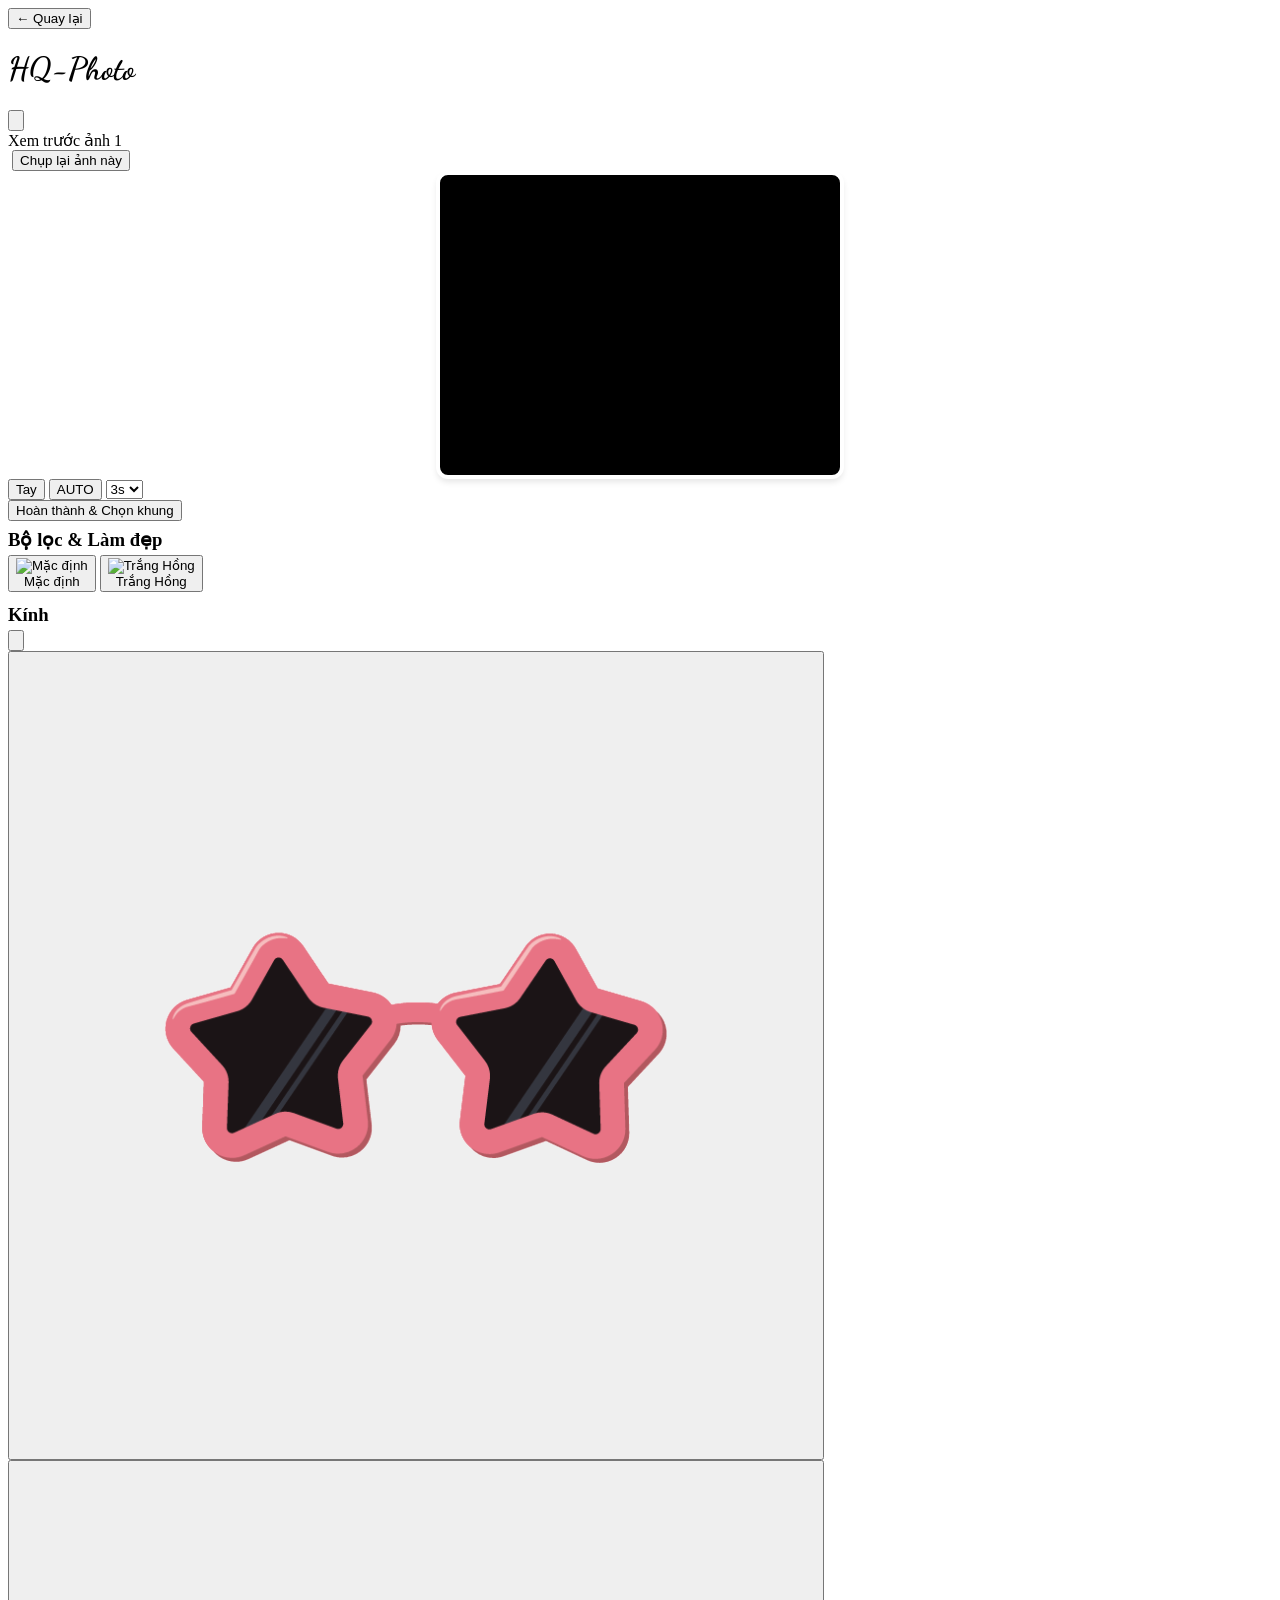
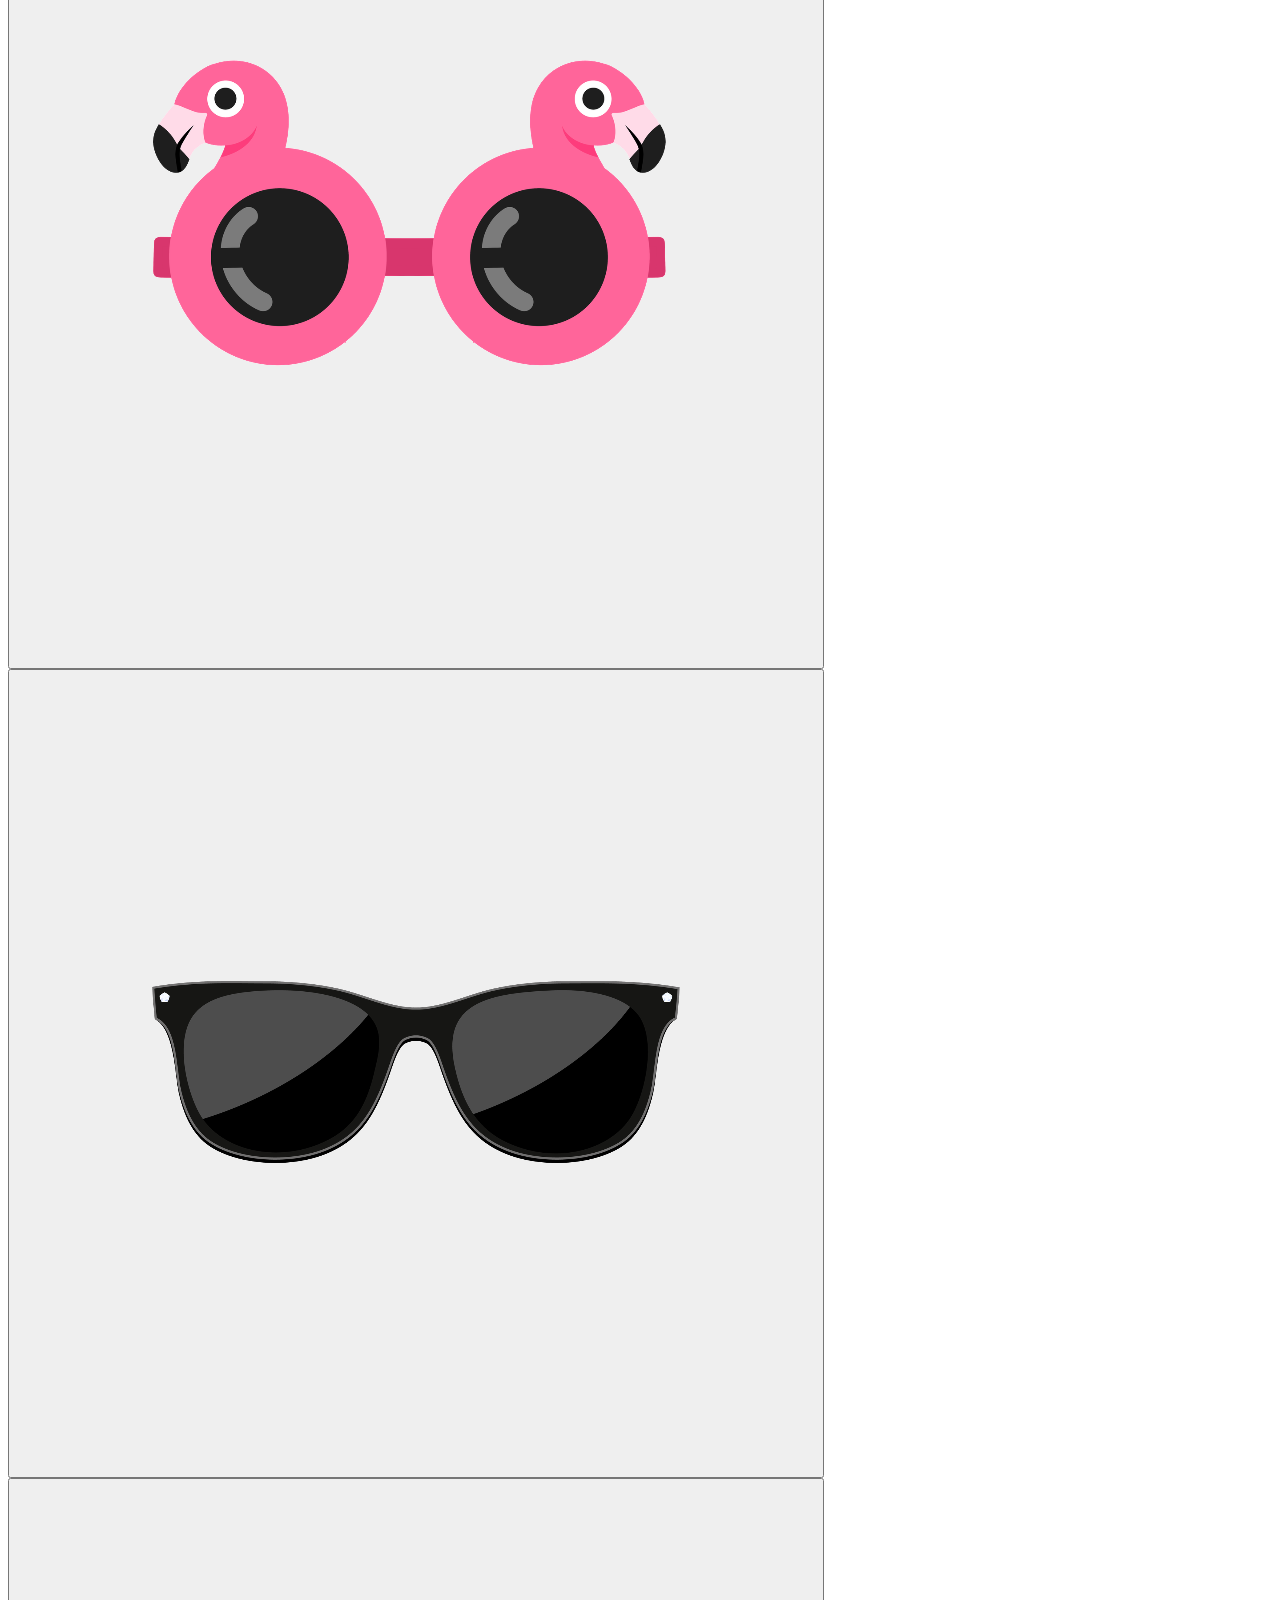
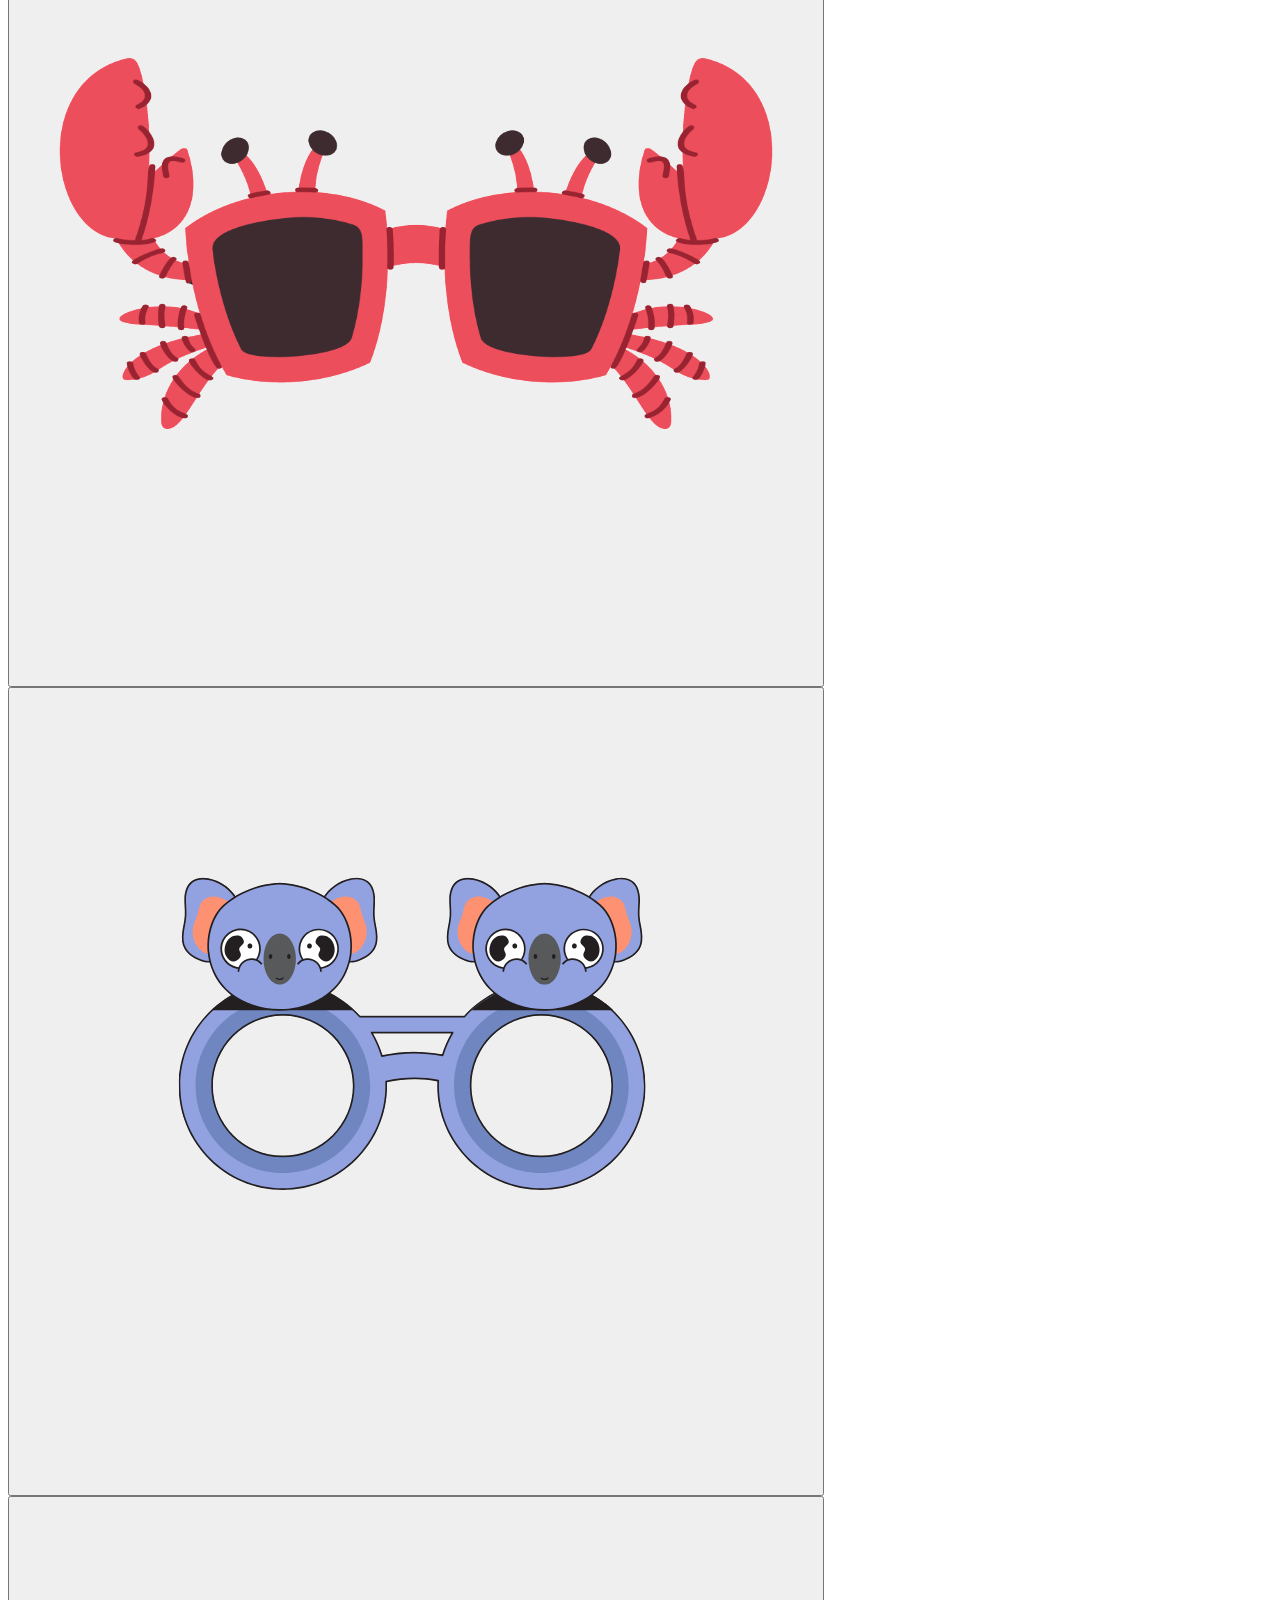
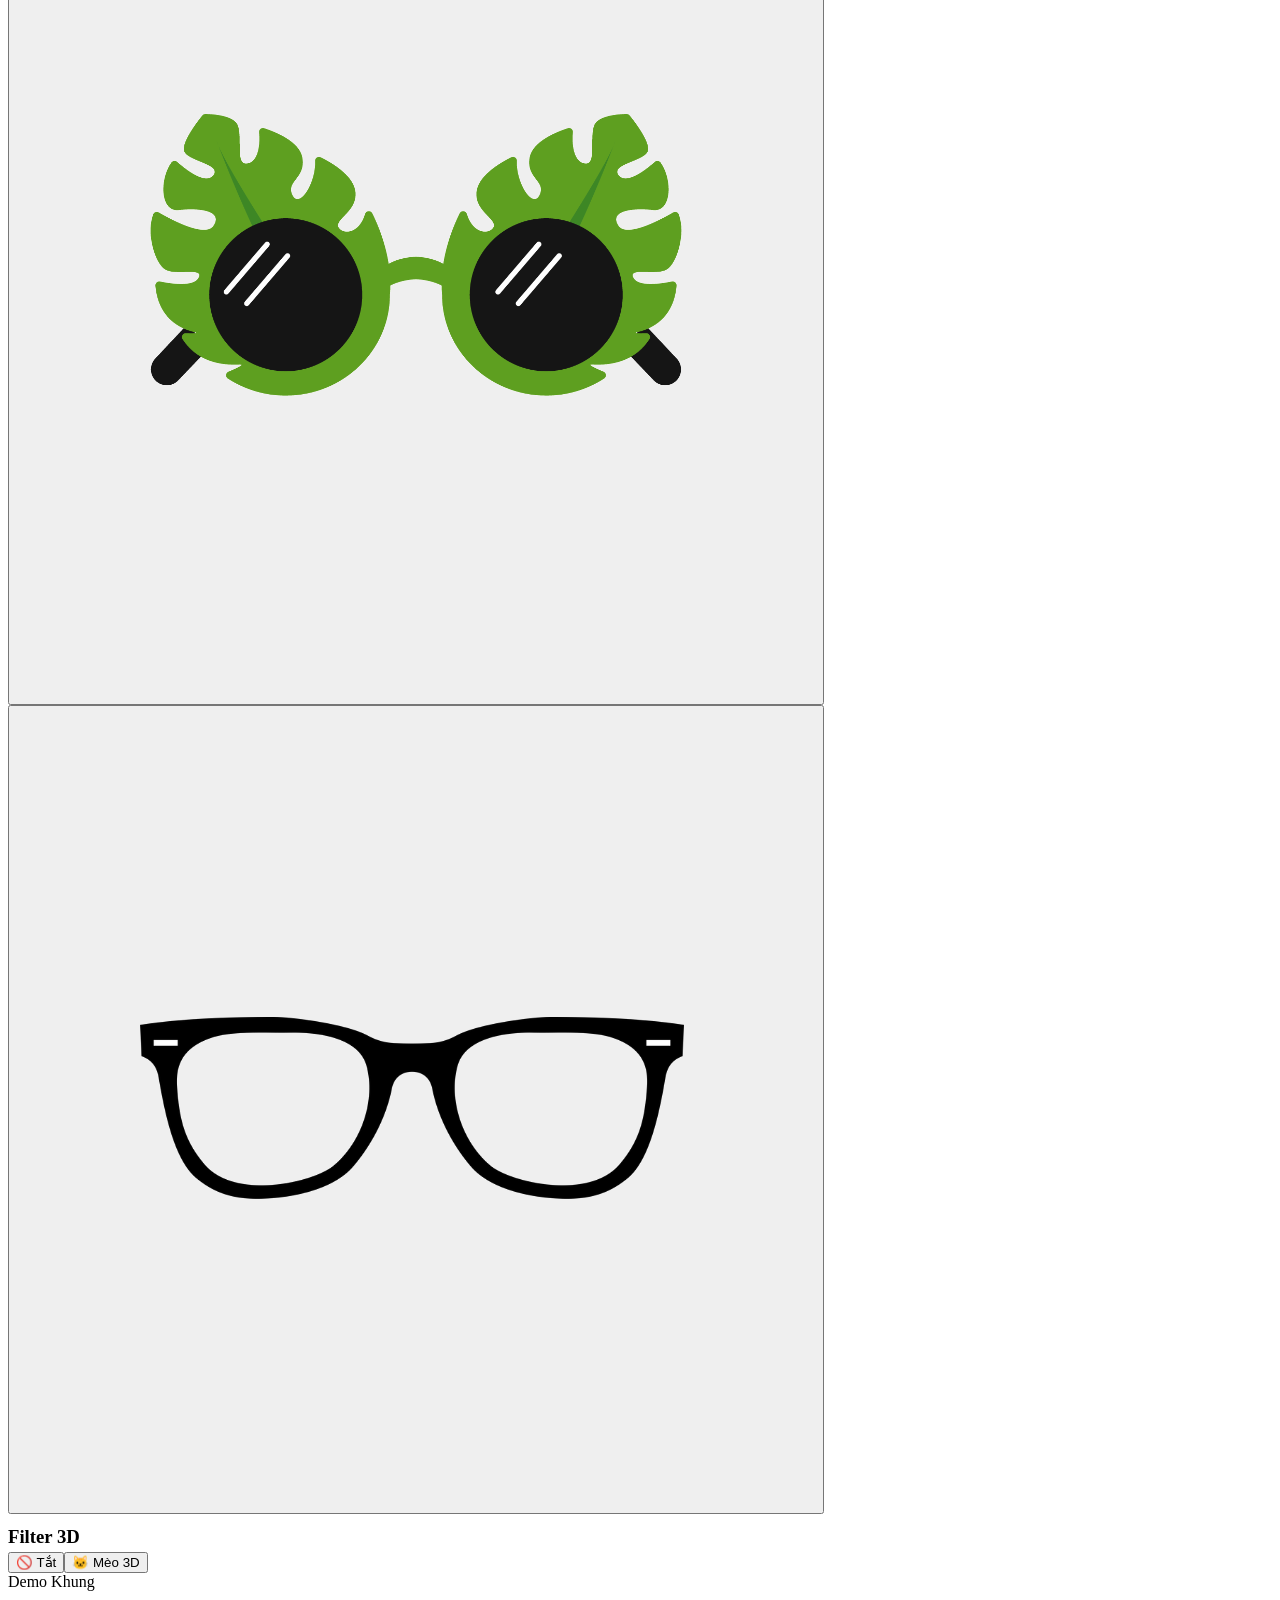
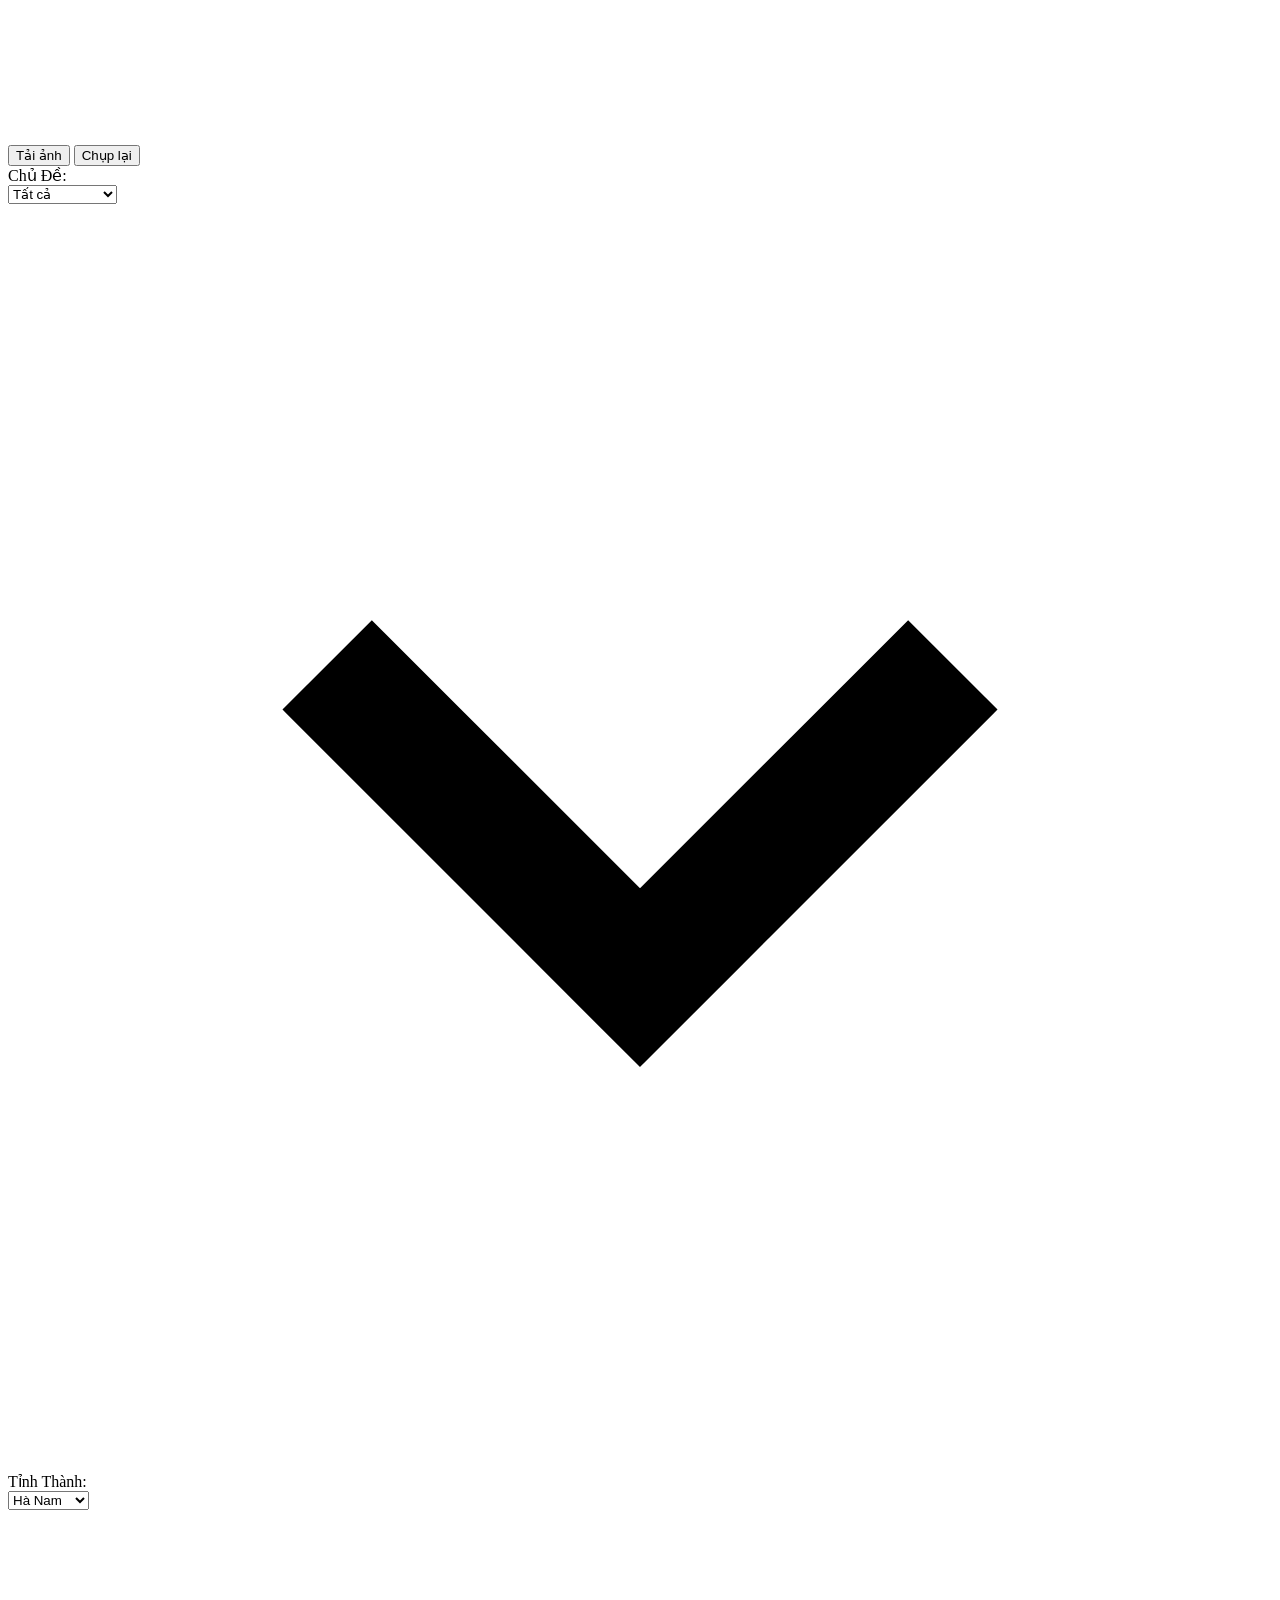
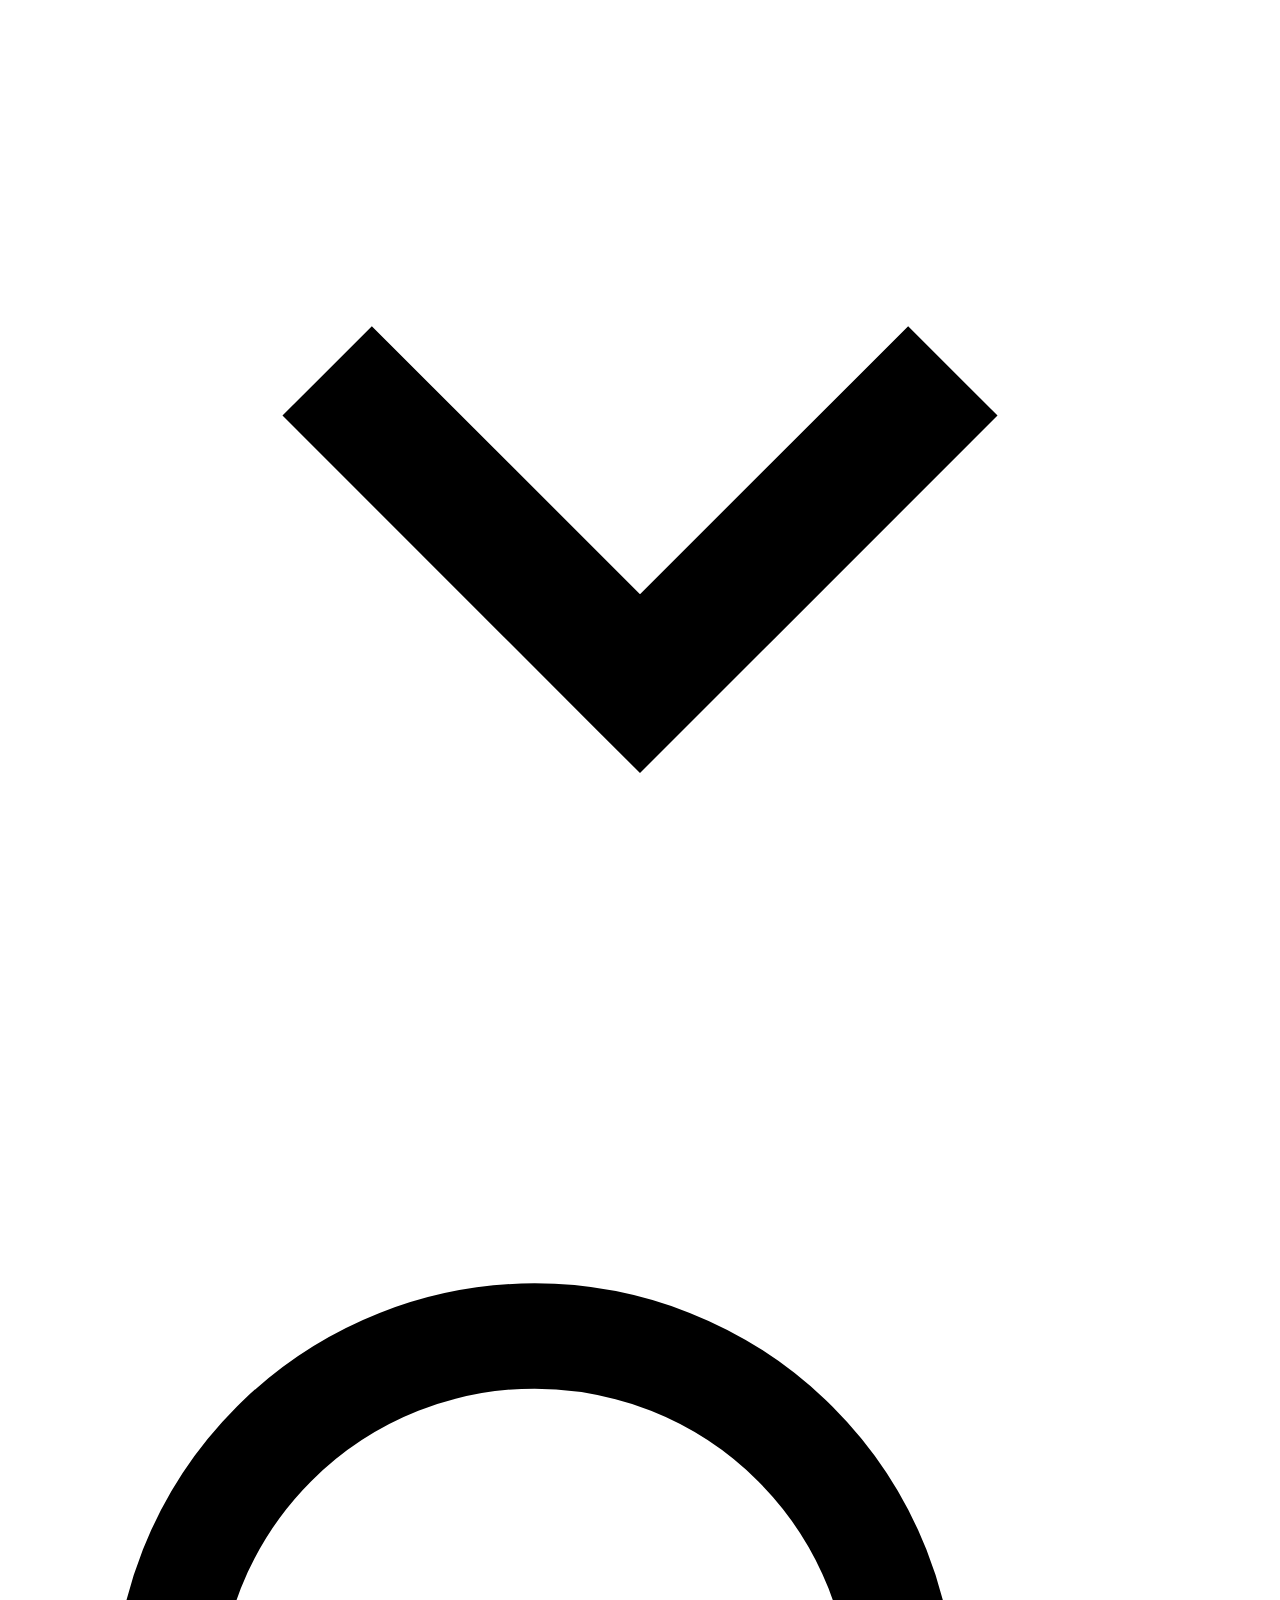
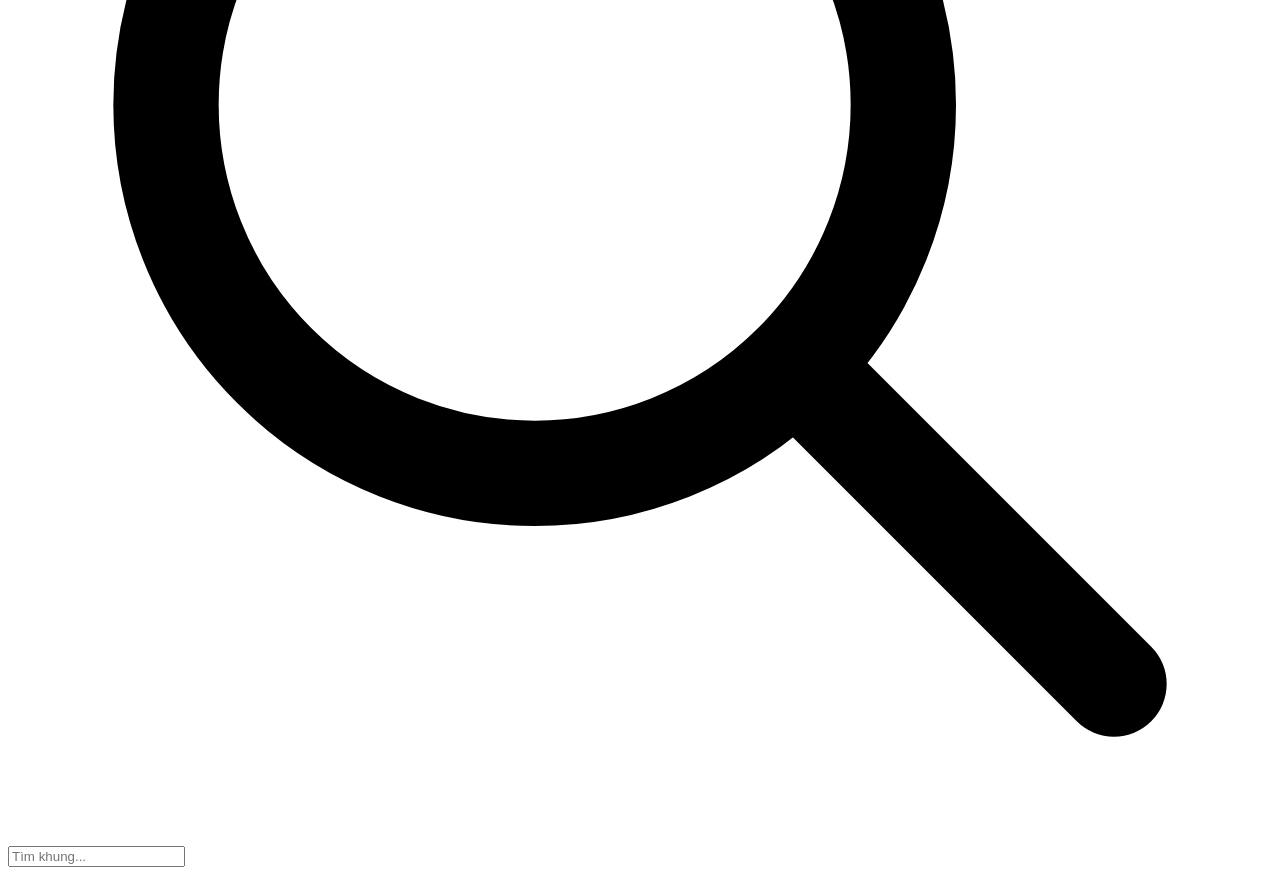
==== commit b116e536: "Update 3khung.html" ====
--- a/3khung.html
+++ b/3khung.html
@@ -39,7 +39,6 @@
             <div class="camera-container relative bg-gray-200 shadow-md">
                 <video id="camera" class="absolute inset-0 w-full h-full object-cover opacity-0" autoplay playsinline muted></video>
                 <canvas id="arCanvas" class="absolute inset-0 w-full h-full object-cover transition-transform duration-300"></canvas>
-                <!-- CANVAS 3D ĐÈ KHÍT LÊN CAMERA -->
                 <canvas id="canvas3d" class="absolute inset-0 w-full h-full object-cover pointer-events-none z-10 hidden"></canvas>
 
                 <button onclick="switchCamera()" class="absolute top-3 right-3 w-9 h-9 bg-white/80 rounded-full flex items-center justify-center text-pink-500 shadow-md active:scale-90 transition z-40"><svg xmlns="http://www.w3.org/2000/svg" fill="none" viewBox="0 0 24 24" stroke-width="2.5" stroke="currentColor" class="w-5 h-5"><path stroke-linecap="round" stroke-linejoin="round" d="M16.023 9.348h4.992v-.001M2.985 19.644v-4.992m0 0h4.992m-4.993 0 3.181 3.183a8.25 8.25 0 0 0 13.803-3.7M4.031 9.865a8.25 8.25 0 0 1 13.803-3.7l3.181 3.182m0-4.991v4.99" /></svg></button>
@@ -63,7 +62,6 @@
 
         <div id="filterPanelContainer" class="w-full max-w-sm mx-auto"></div> 
         <div id="glassesContainer" class="w-full max-w-sm mx-auto"></div> 
-        <!-- KHU VỰC FILTER 3D -->
         <div id="filter3dContainer" class="w-full max-w-sm mx-auto px-4 pb-4"></div> 
     </div>
 
@@ -121,7 +119,6 @@
     <!-- NHÚNG MODULES CƠ BẢN -->
     <script src="boloc/core_boloc.js"></script> 
     <script src="boloc/mac_dinh.js"></script> 
-    <!-- ĐÃ THAY THẾ BỘ LỌC TRẮNG HỒNG CŨ BẰNG trang_hong_lr.js -->
     <script src="boloc/trang_hong_lr.js"></script> 
     <script src="Kinh/kinh.js"></script> 
     
@@ -291,10 +288,13 @@
             arCanvas.width = video.videoWidth; arCanvas.height = video.videoHeight;
             arCtx.clearRect(0, 0, arCanvas.width, arCanvas.height);
 
-            // VẼ LỚP NỀN (Hỗ trợ hàm render riêng, LUT WebGL, hoặc baseFilter + tintColor)
+            // Lấy trước landmarks để truyền vào bộ lọc Trắng Hồng LR (bảo vệ mắt/môi)
+            const landmarks = (results.multiFaceLandmarks && results.multiFaceLandmarks.length > 0) ? results.multiFaceLandmarks[0] : null;
+
+            // VẼ LỚP NỀN
             arCtx.save();
             if (currentActiveFilter && typeof currentActiveFilter.render === 'function') {
-                const out = currentActiveFilter.render(results.image, arCanvas.width, arCanvas.height, arCtx);
+                const out = currentActiveFilter.render(results.image, arCanvas.width, arCanvas.height, arCtx, landmarks);
                 if (out) arCtx.drawImage(out, 0, 0, arCanvas.width, arCanvas.height);
             } else if (currentActiveFilter && currentActiveFilter.lutSrc && lutEngine) {
                 const filteredCanvas = lutEngine.render(results.image, currentActiveFilter.lutSrc, arCanvas.width, arCanvas.height);
@@ -311,9 +311,7 @@
             }
             arCtx.restore();
 
-            if (results.multiFaceLandmarks && results.multiFaceLandmarks.length > 0) {
-                const landmarks = results.multiFaceLandmarks[0];
-
+            if (landmarks) {
                 // CẬP NHẬT FILTER 3D ĐANG CHỌN
                 if (activeFilter3DId !== 'none' && filter3DInstances[activeFilter3DId]) {
                     filter3DInstances[activeFilter3DId].update(landmarks, arCanvas.width, arCanvas.height, useFrontCamera);
@@ -400,7 +398,6 @@
             tCtx.save(); if (useFrontCamera) { tCtx.translate(tempCanvas.width, 0); tCtx.scale(-1, 1); }
             tCtx.drawImage(arCanvas, 0, 0, tempCanvas.width, tempCanvas.height); tCtx.restore();
 
-            // GHÉP LỚP FILTER 3D VÀO ẢNH CHỤP
             if (activeFilter3DId !== 'none' && filter3DInstances[activeFilter3DId]) {
                 tCtx.drawImage(canvas3d, 0, 0, tempCanvas.width, tempCanvas.height);
             }
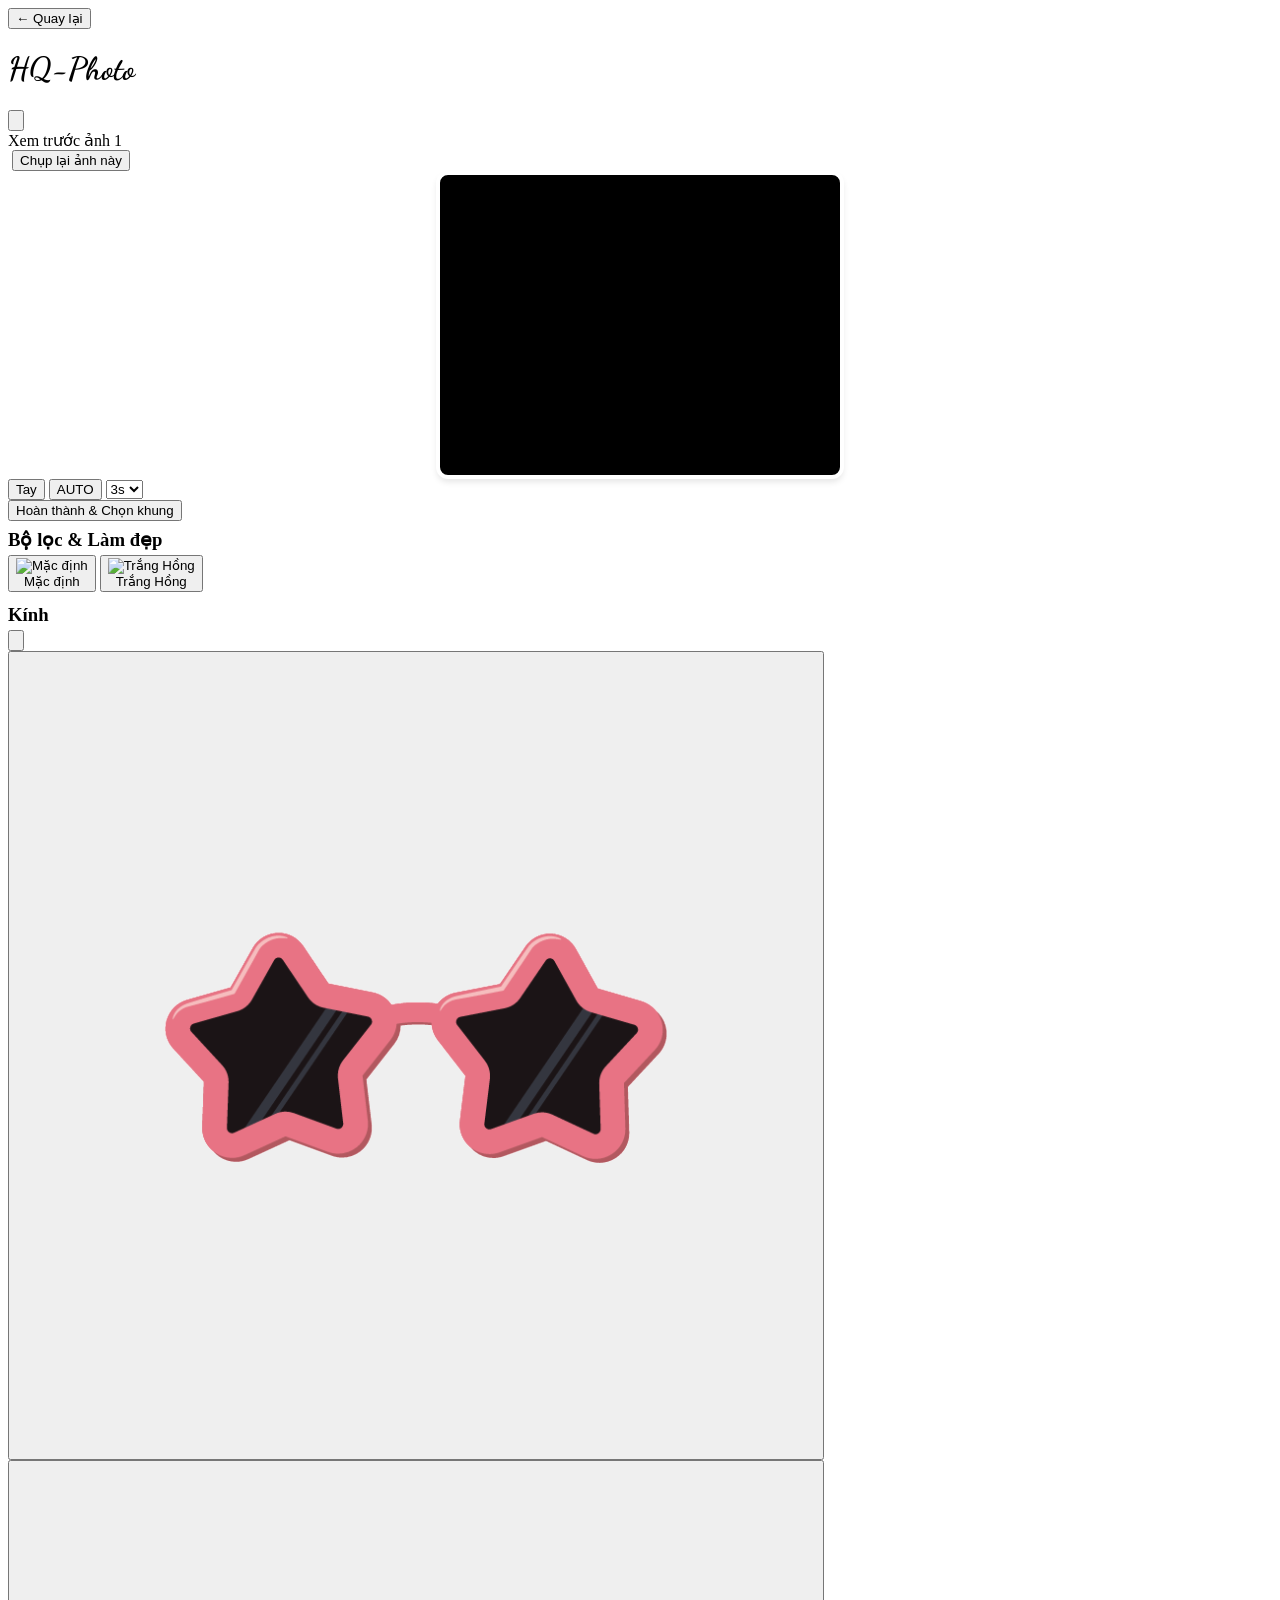
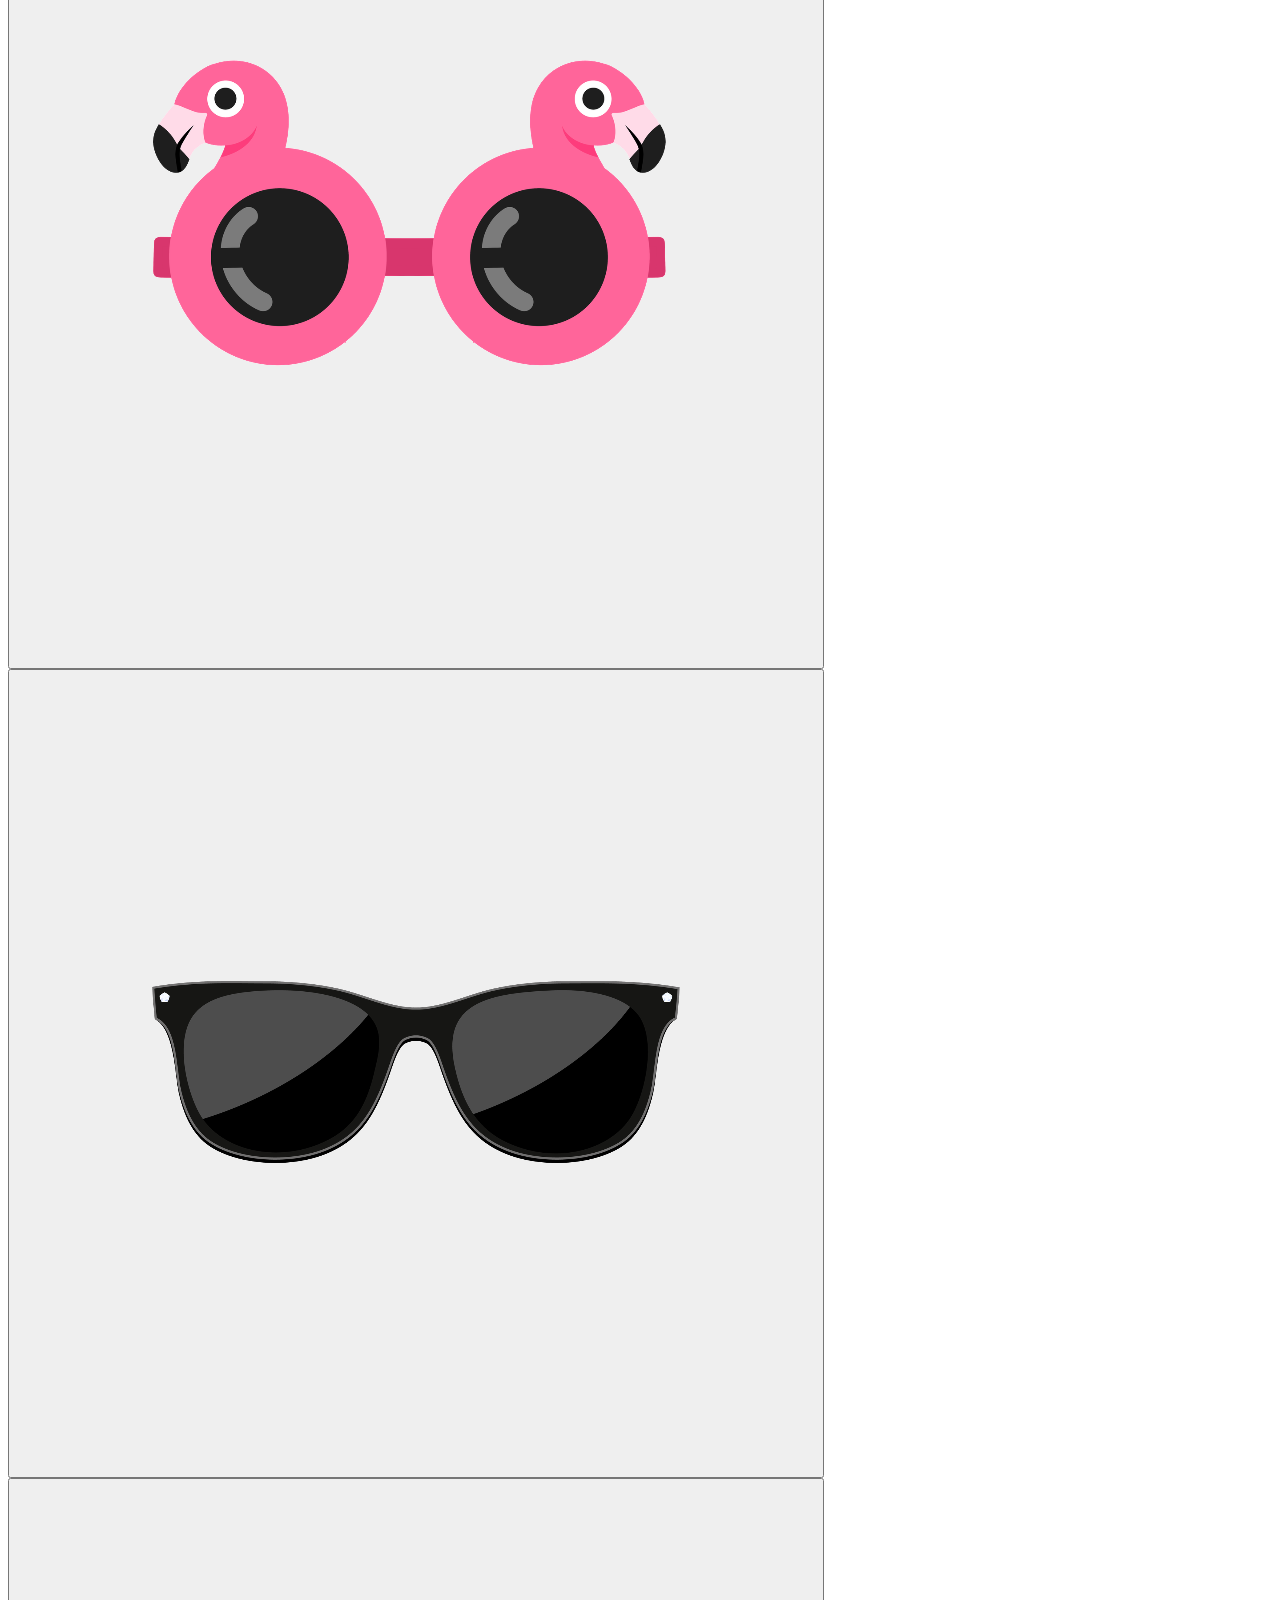
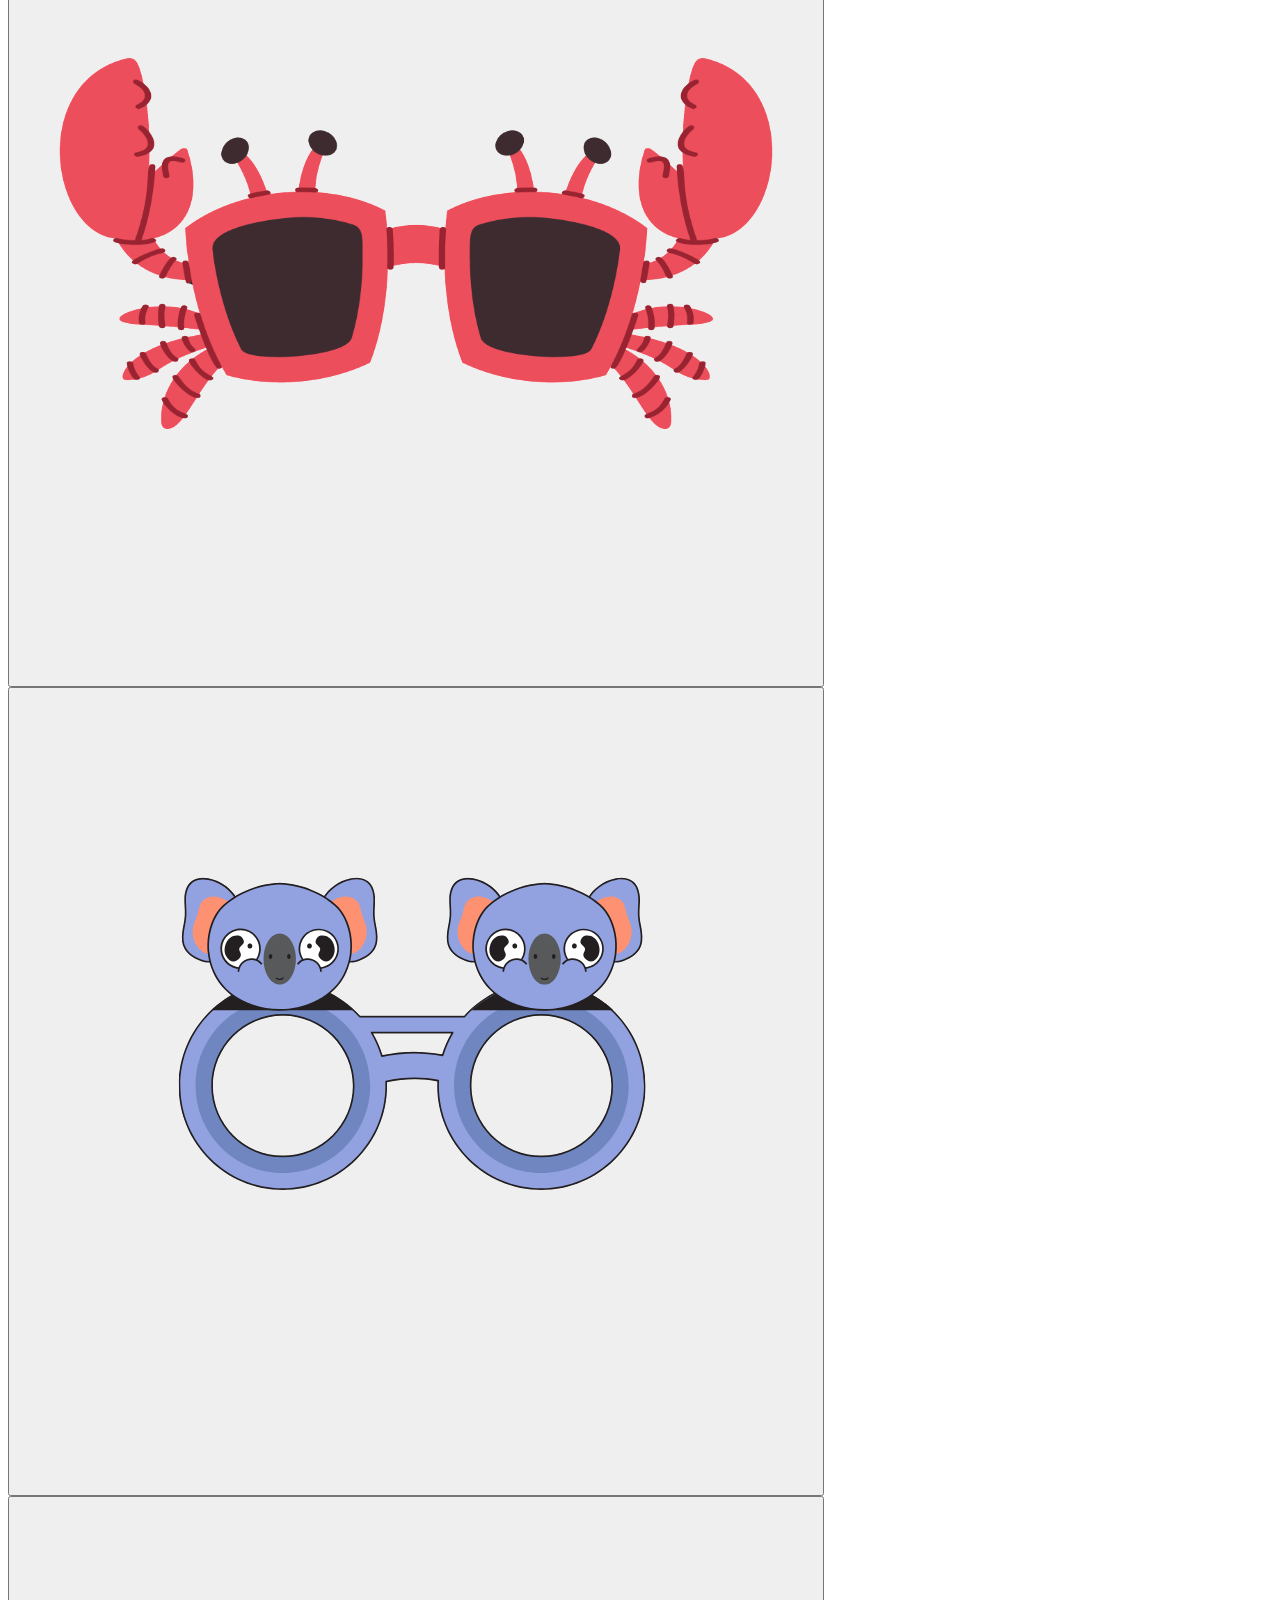
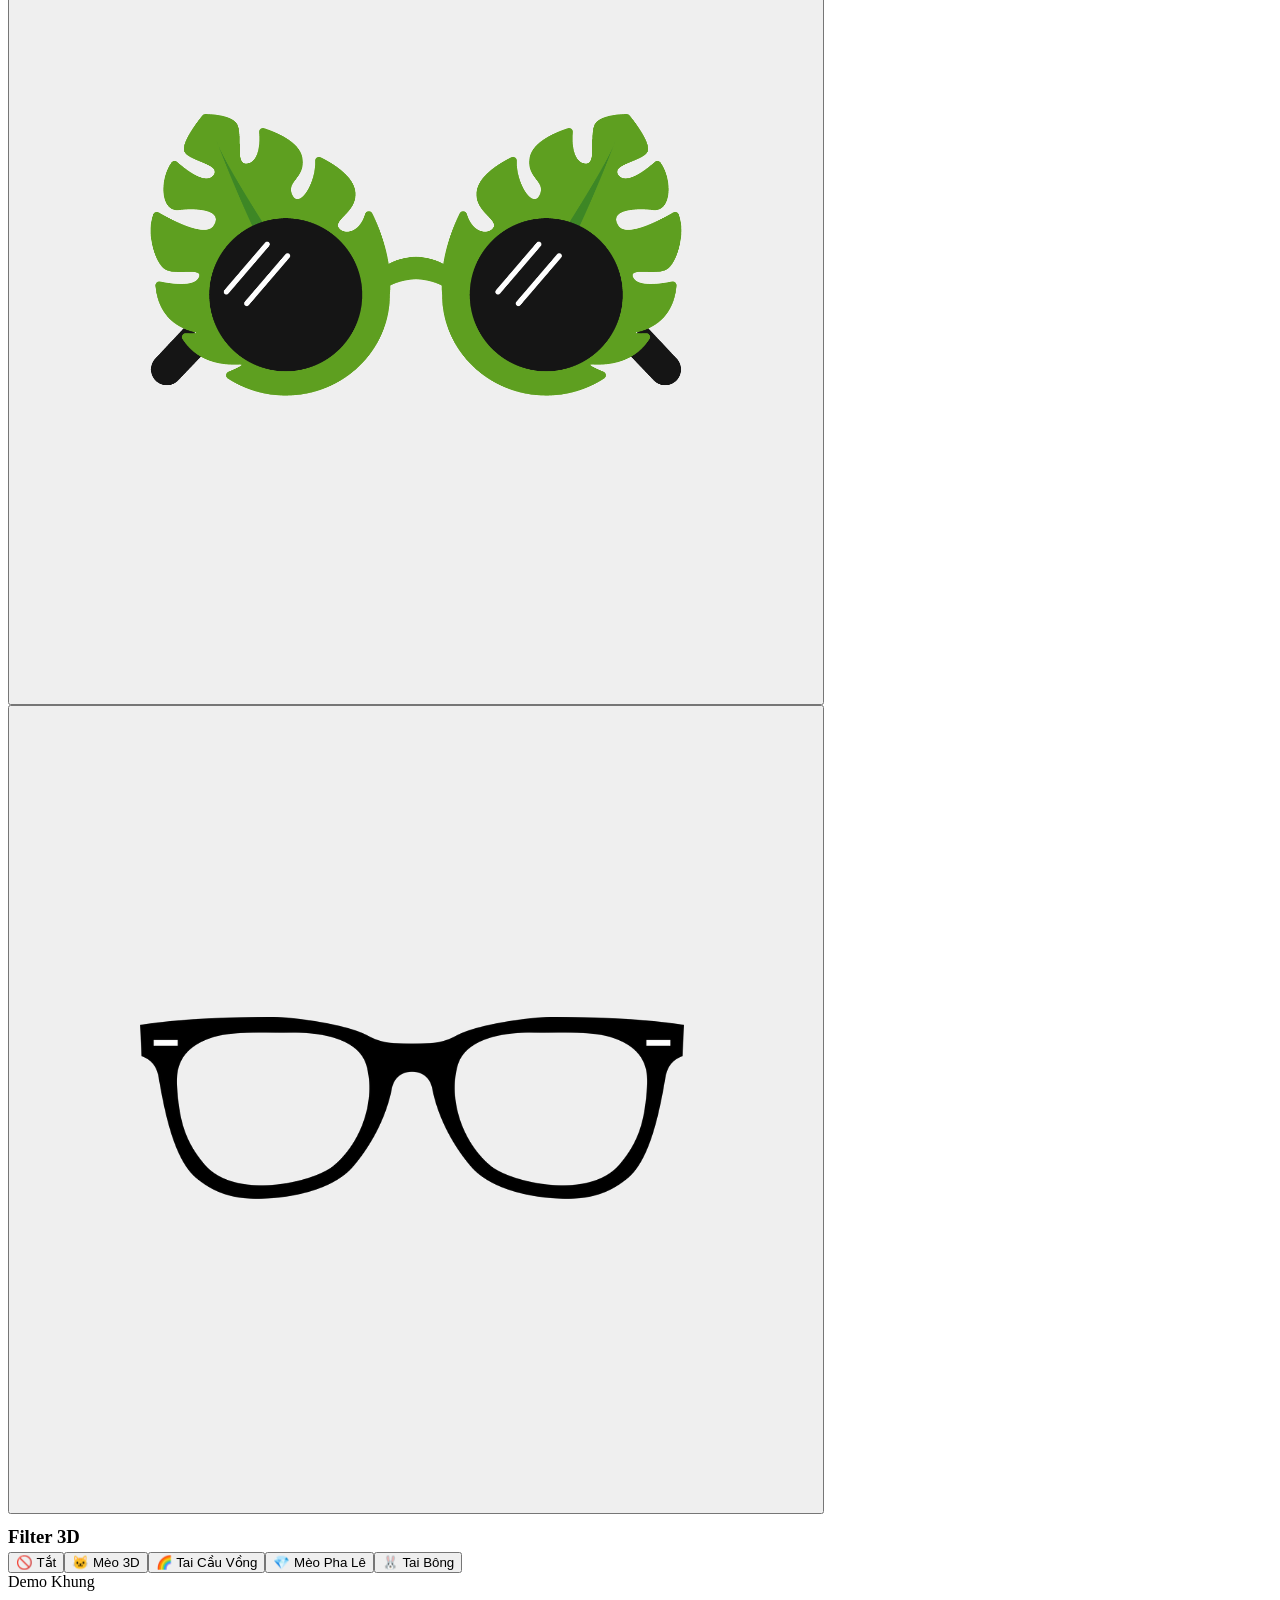
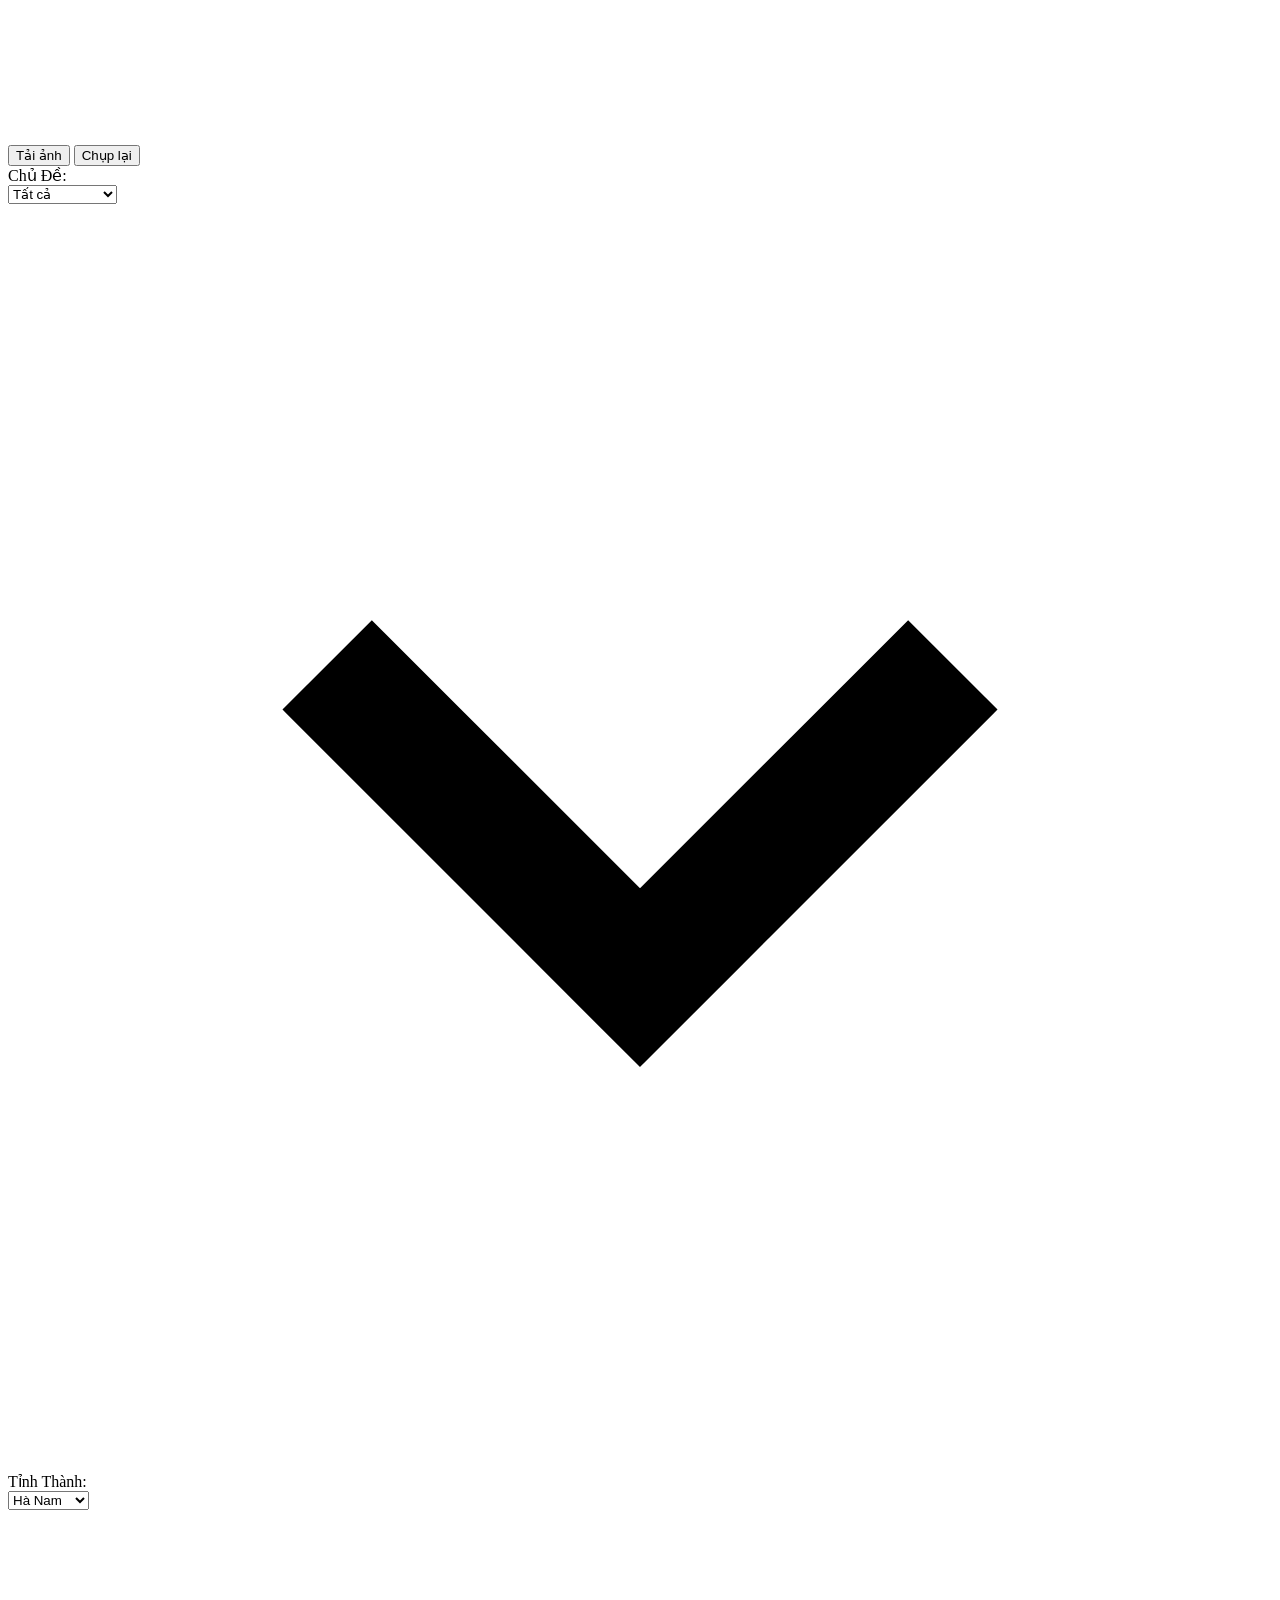
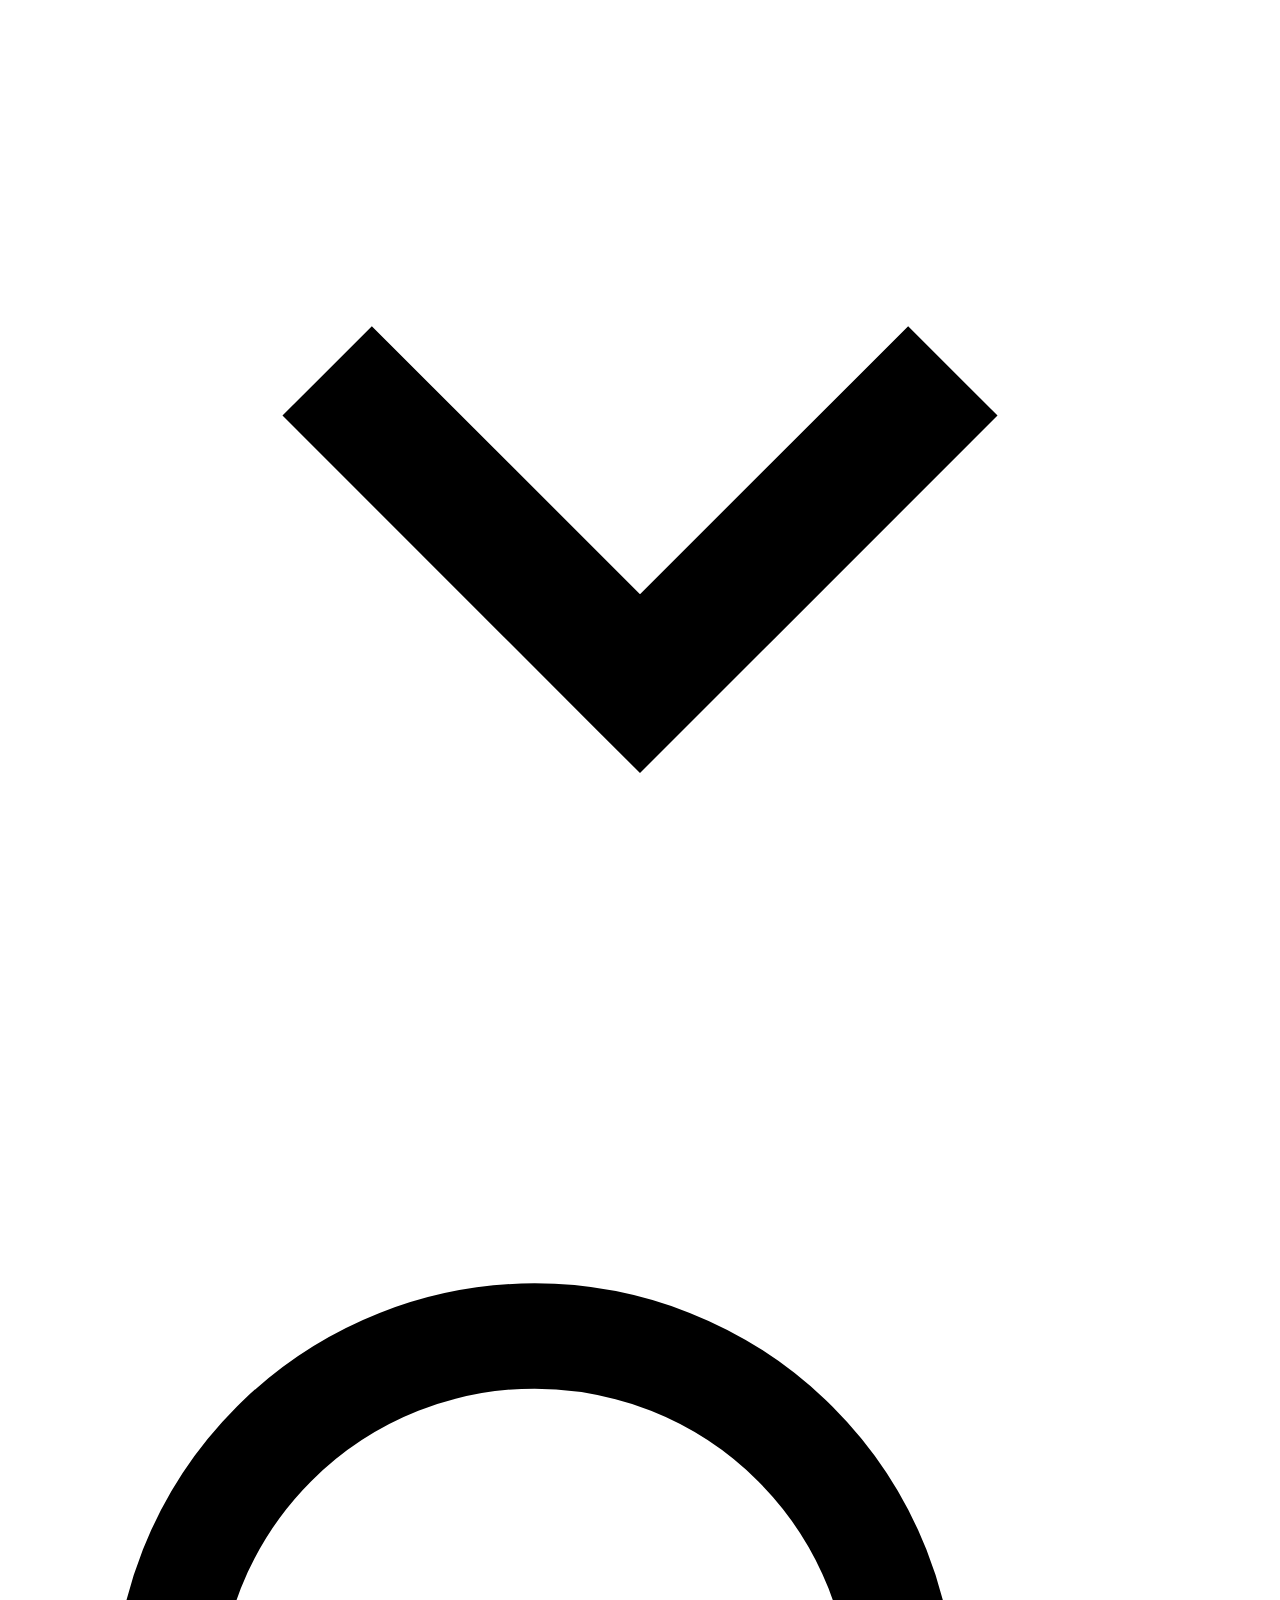
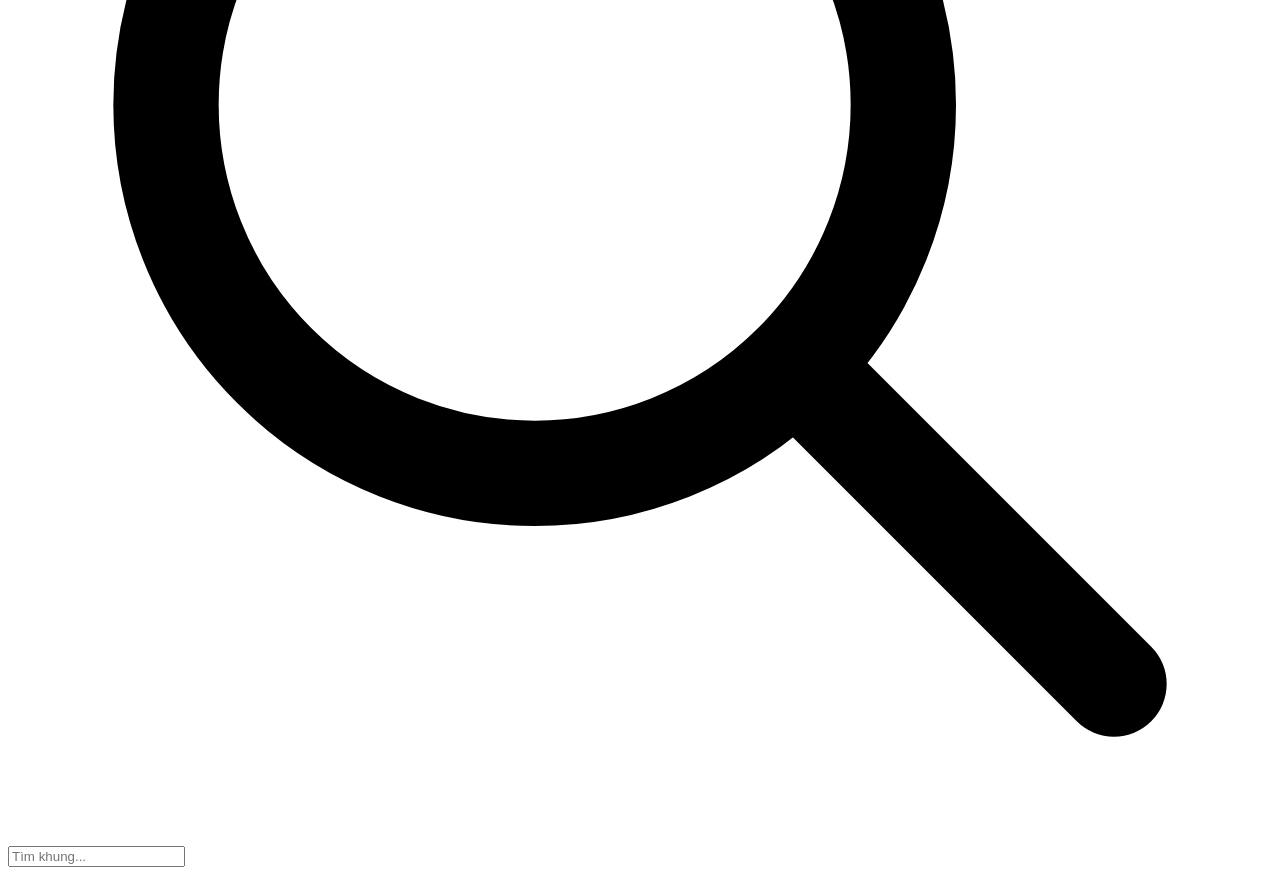
==== commit c6aa0422: "Update 3khung.html" ====
--- a/3khung.html
+++ b/3khung.html
@@ -133,6 +133,9 @@
 
     <!-- NHÚNG CÁC FILE FILTER 3D TRONG THƯ MỤC filter/ -->
     <script type="module" src="./filter/cat_fur_3d.js"></script>
+    <script type="module" src="./filter/rainbow_ears_3d.js"></script>
+    <script type="module" src="./filter/crystal_cat_3d.js"></script>
+    <script type="module" src="./filter/fluffy_ears_3d.js"></script>
 
     <script>
         const provSelect = document.getElementById('provinceSelect');
@@ -158,12 +161,17 @@
         // QUẢN LÝ DANH SÁCH FILTER 3D (THƯ MỤC filter/)
         // =====================================
         const LIST_FILTER_3D = [
-            { id: 'none', name: 'Tắt', icon: '🚫', className: null },
-            { id: 'cat_fur', name: 'Mèo 3D', icon: '🐱', className: 'CatFurFilter3D' }
+            { id: 'none', name: 'Tắt', icon: '🚫', classNames: [] },
+            { id: 'cat_fur', name: 'Mèo 3D', icon: '🐱', classNames: ['CatFurFilter3D'] },
+            { id: 'rainbow_ears', name: 'Tai Cầu Vồng', icon: '🌈', classNames: ['RainbowEarsFilter3D', 'RainbowEars3D'] },
+            { id: 'crystal_cat', name: 'Mèo Pha Lê', icon: '💎', classNames: ['CrystalCatFilter3D', 'CrystalCat3D'] },
+            { id: 'fluffy_ears', name: 'Tai Bông', icon: '🐰', classNames: ['FluffyEarsFilter3D', 'FluffyEars3D'] }
         ];
 
-        const canvas3d = document.getElementById('canvas3d');
+        const baseCanvas3d = document.getElementById('canvas3d');
+        const cameraBox = baseCanvas3d.parentElement;
         const filter3DInstances = {};
+        const filter3DCanvases = {};
         let activeFilter3DId = 'none';
 
         function renderFilter3DPanel() {
@@ -189,17 +197,26 @@
                 activeBtn.classList.add('border-pink-400', 'text-pink-500');
             }
 
-            if (id === 'none') {
-                canvas3d.classList.add('hidden');
-                return;
-            }
+            baseCanvas3d.classList.add('hidden');
+            Object.values(filter3DCanvases).forEach(cv => cv.classList.add('hidden'));
+
+            if (id === 'none') return;
 
             const config = LIST_FILTER_3D.find(f => f.id === id);
-            if (config && config.className && window[config.className]) {
+            if (!config) return;
+
+            const FilterClass = config.classNames.map(n => window[n]).find(Boolean);
+            if (FilterClass) {
                 if (!filter3DInstances[id]) {
-                    filter3DInstances[id] = new window[config.className](canvas3d);
-                }
-                canvas3d.classList.remove('hidden');
+                    const cv = document.createElement('canvas');
+                    cv.className = 'absolute inset-0 w-full h-full object-cover pointer-events-none z-10';
+                    cameraBox.appendChild(cv);
+                    filter3DCanvases[id] = cv;
+                    filter3DInstances[id] = new FilterClass(cv);
+                }
+                filter3DCanvases[id].classList.remove('hidden');
+            } else {
+                console.warn('Không tìm thấy class 3D cho:', id, config.classNames);
             }
         }
 
@@ -288,7 +305,6 @@
             arCanvas.width = video.videoWidth; arCanvas.height = video.videoHeight;
             arCtx.clearRect(0, 0, arCanvas.width, arCanvas.height);
 
-            // Lấy trước landmarks để truyền vào bộ lọc Trắng Hồng LR (bảo vệ mắt/môi)
             const landmarks = (results.multiFaceLandmarks && results.multiFaceLandmarks.length > 0) ? results.multiFaceLandmarks[0] : null;
 
             // VẼ LỚP NỀN
@@ -398,8 +414,8 @@
             tCtx.save(); if (useFrontCamera) { tCtx.translate(tempCanvas.width, 0); tCtx.scale(-1, 1); }
             tCtx.drawImage(arCanvas, 0, 0, tempCanvas.width, tempCanvas.height); tCtx.restore();
 
-            if (activeFilter3DId !== 'none' && filter3DInstances[activeFilter3DId]) {
-                tCtx.drawImage(canvas3d, 0, 0, tempCanvas.width, tempCanvas.height);
+            if (activeFilter3DId !== 'none' && filter3DCanvases[activeFilter3DId]) {
+                tCtx.drawImage(filter3DCanvases[activeFilter3DId], 0, 0, tempCanvas.width, tempCanvas.height);
             }
 
             if (retakingIndex !== -1) { rawImages[retakingIndex] = tempCanvas; retakingIndex = -1; } else { rawImages.push(tempCanvas); }
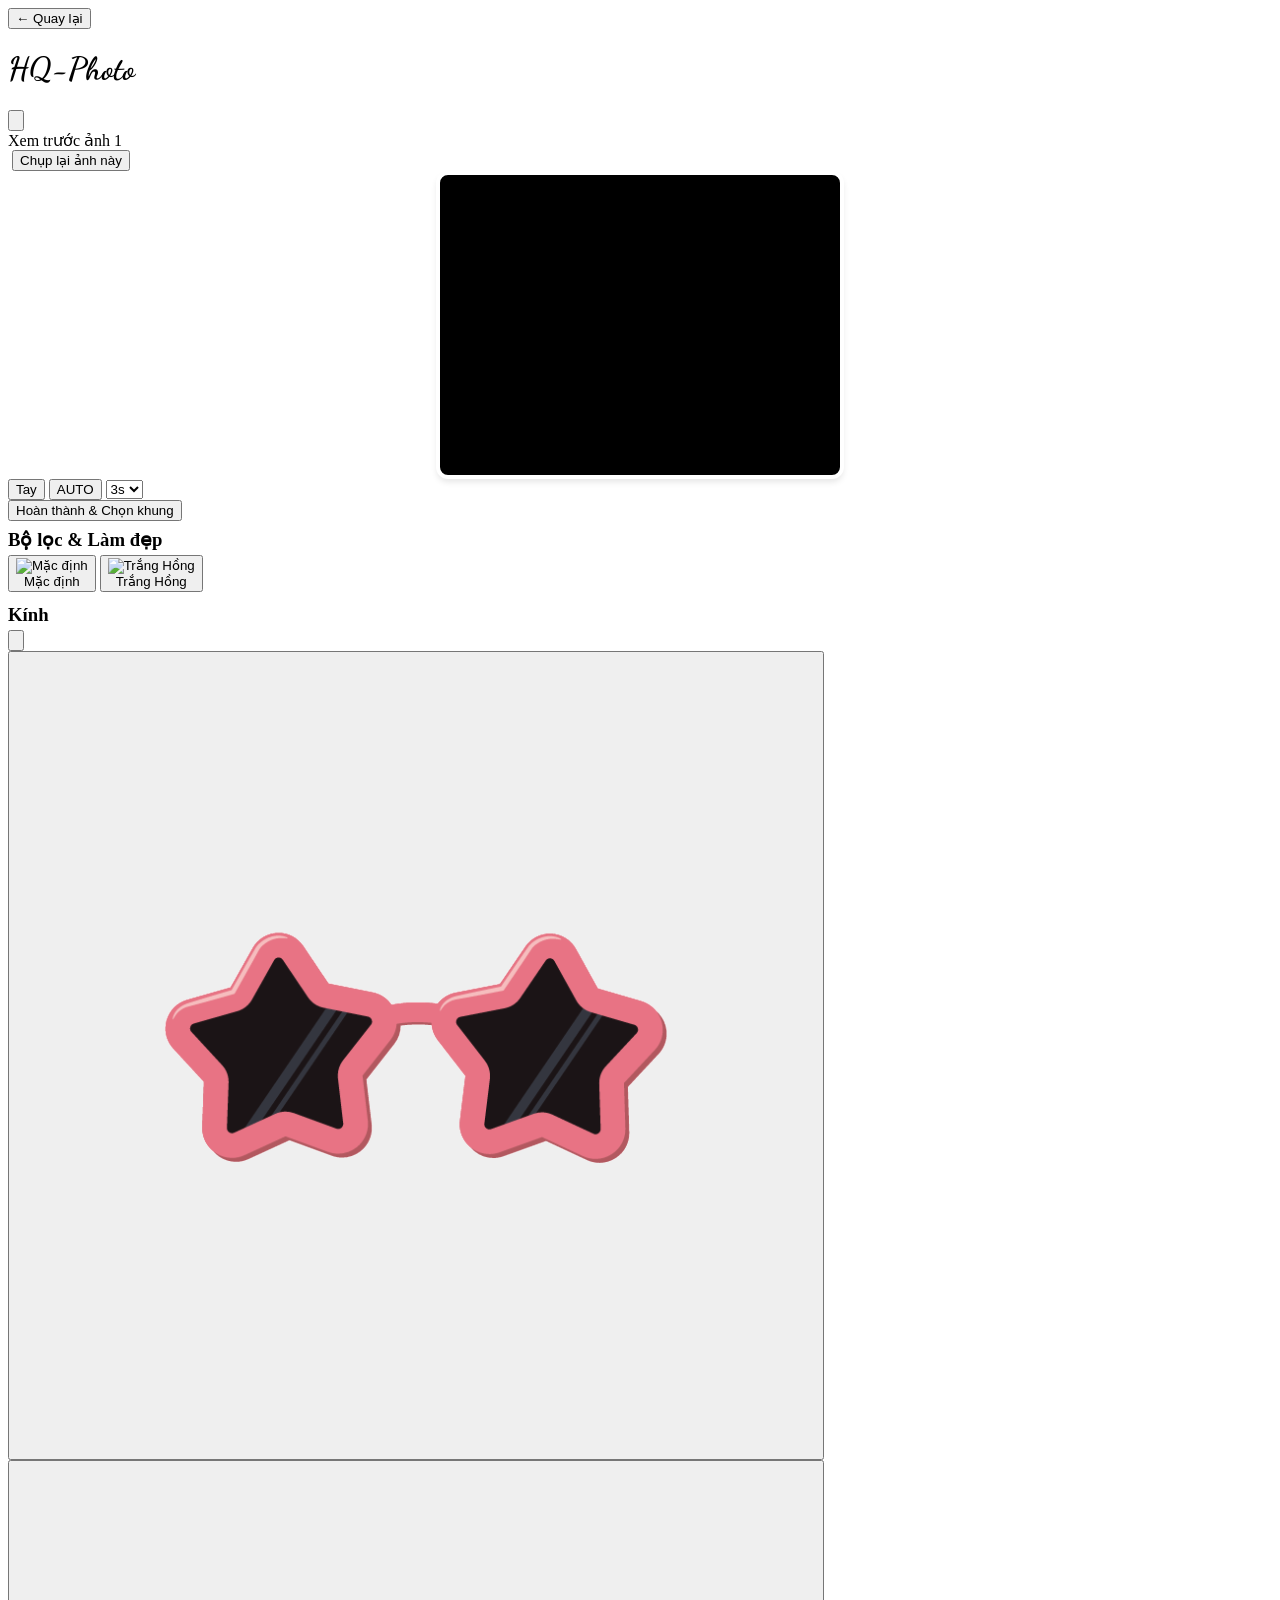
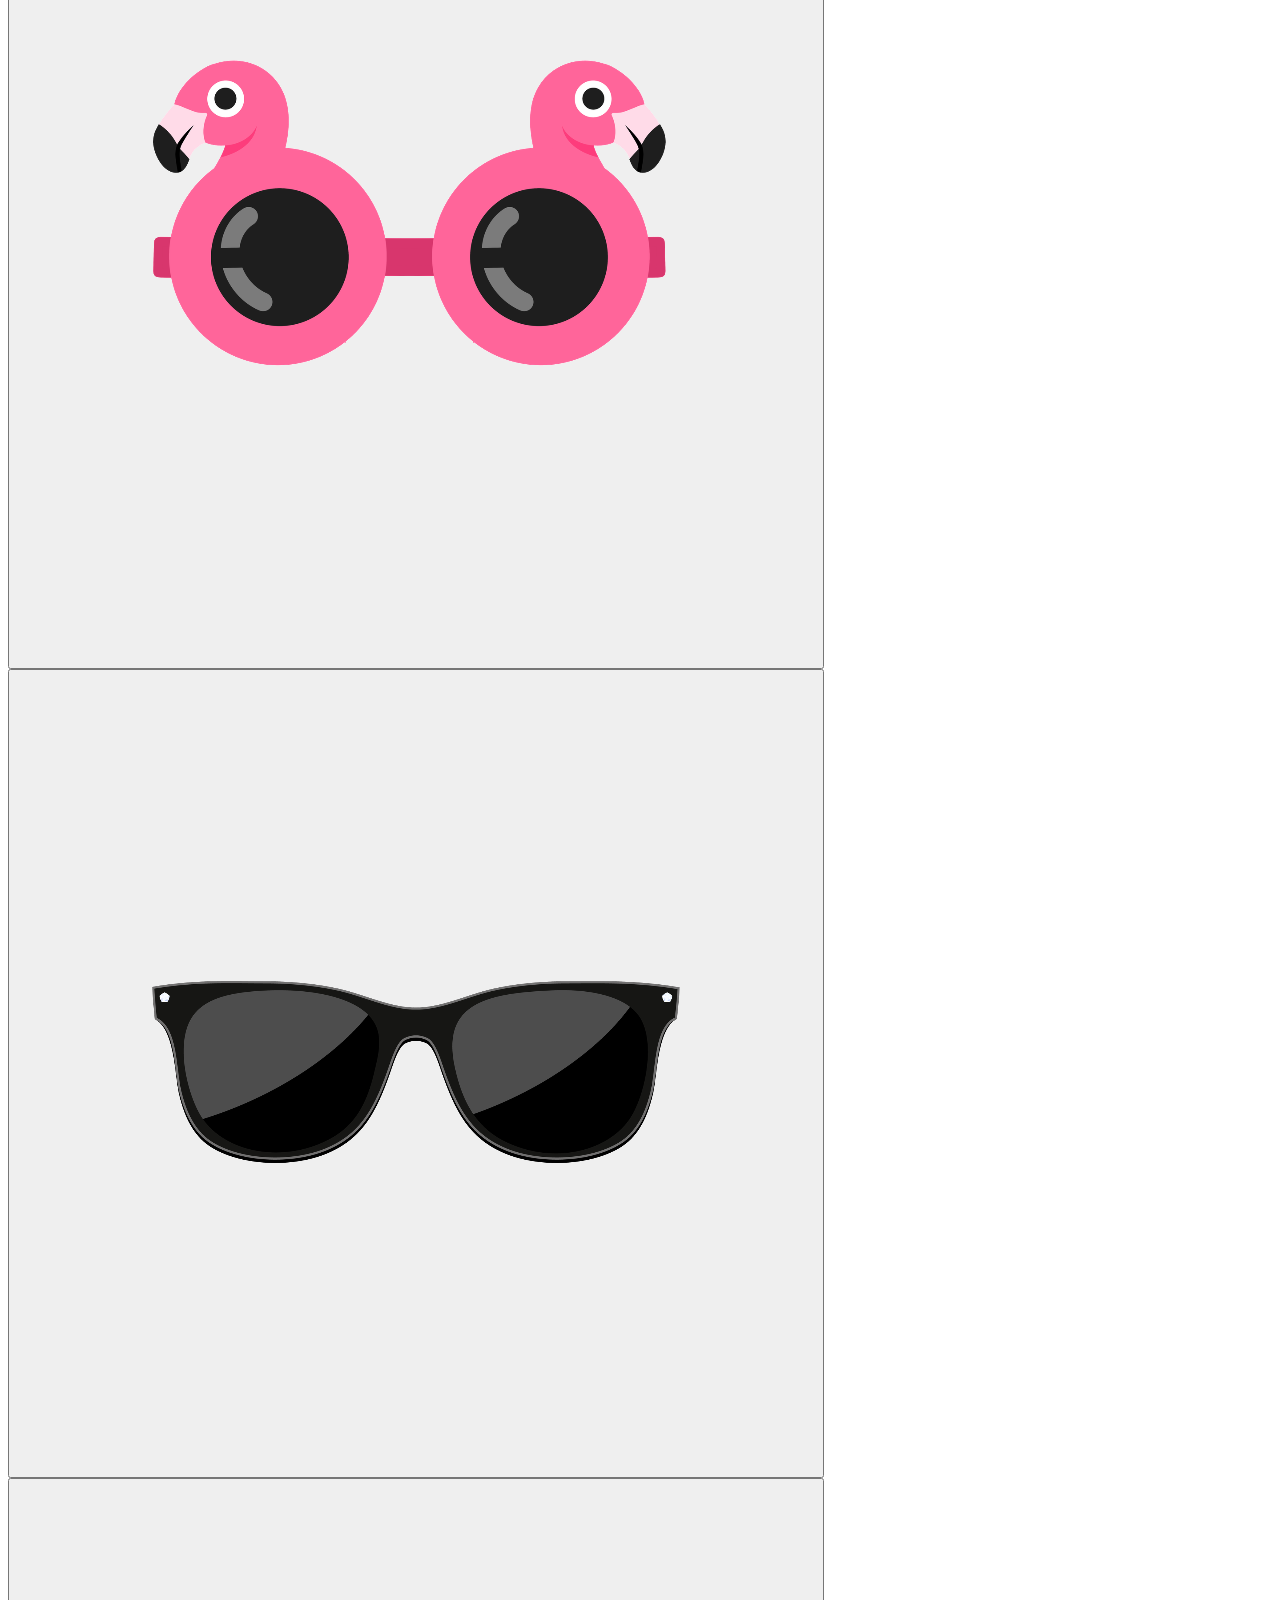
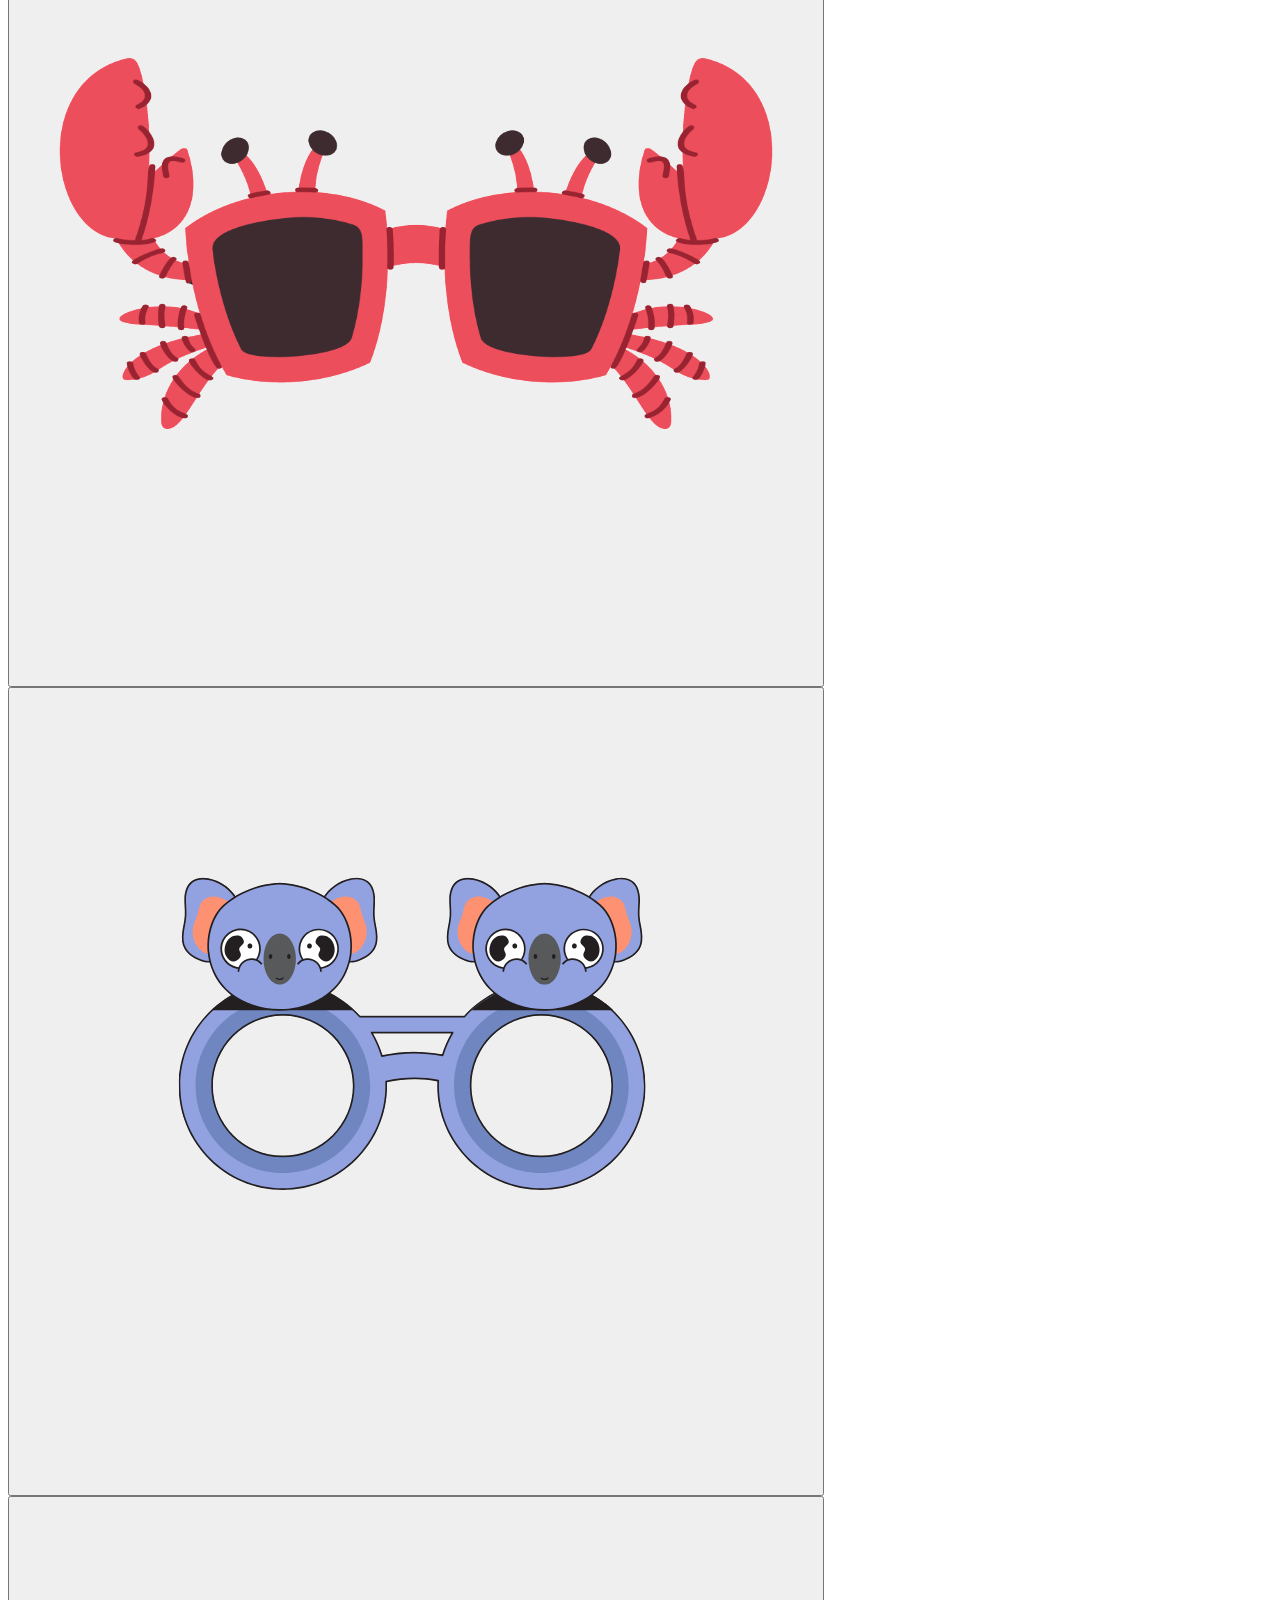
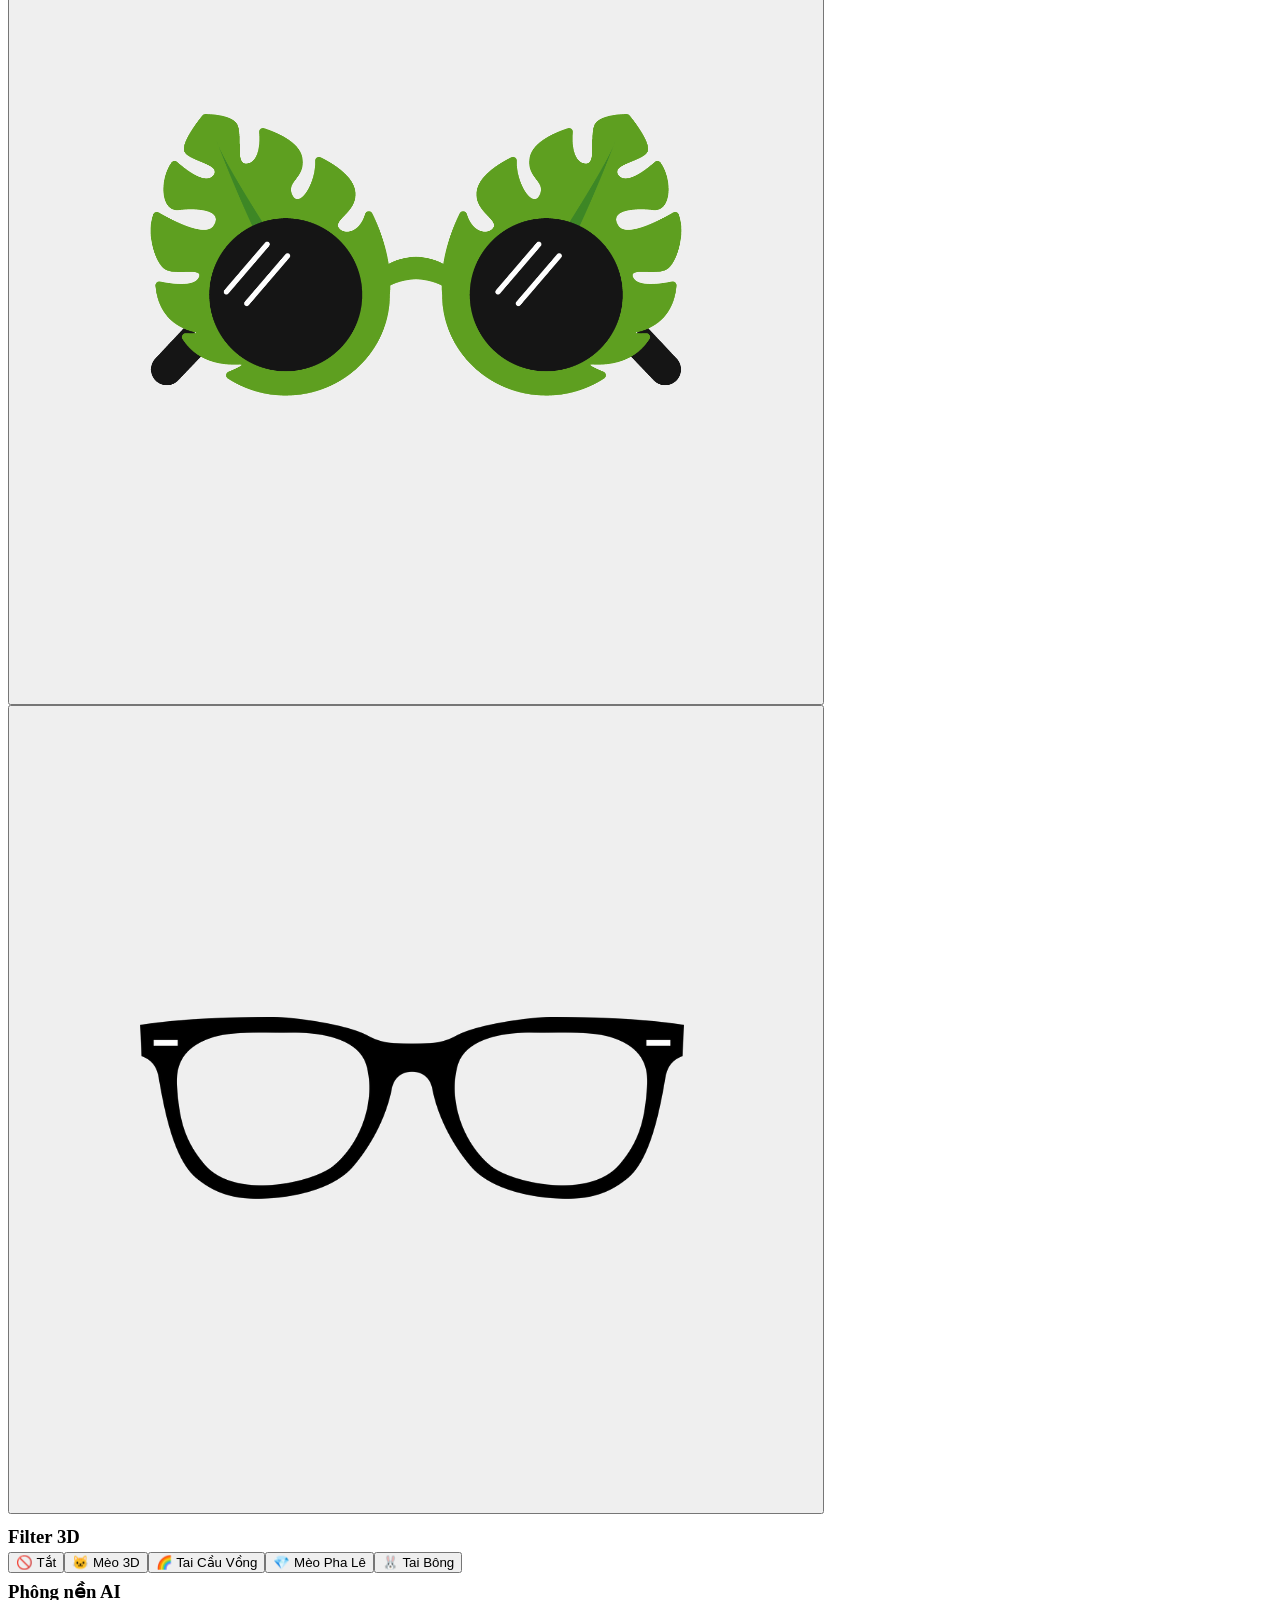
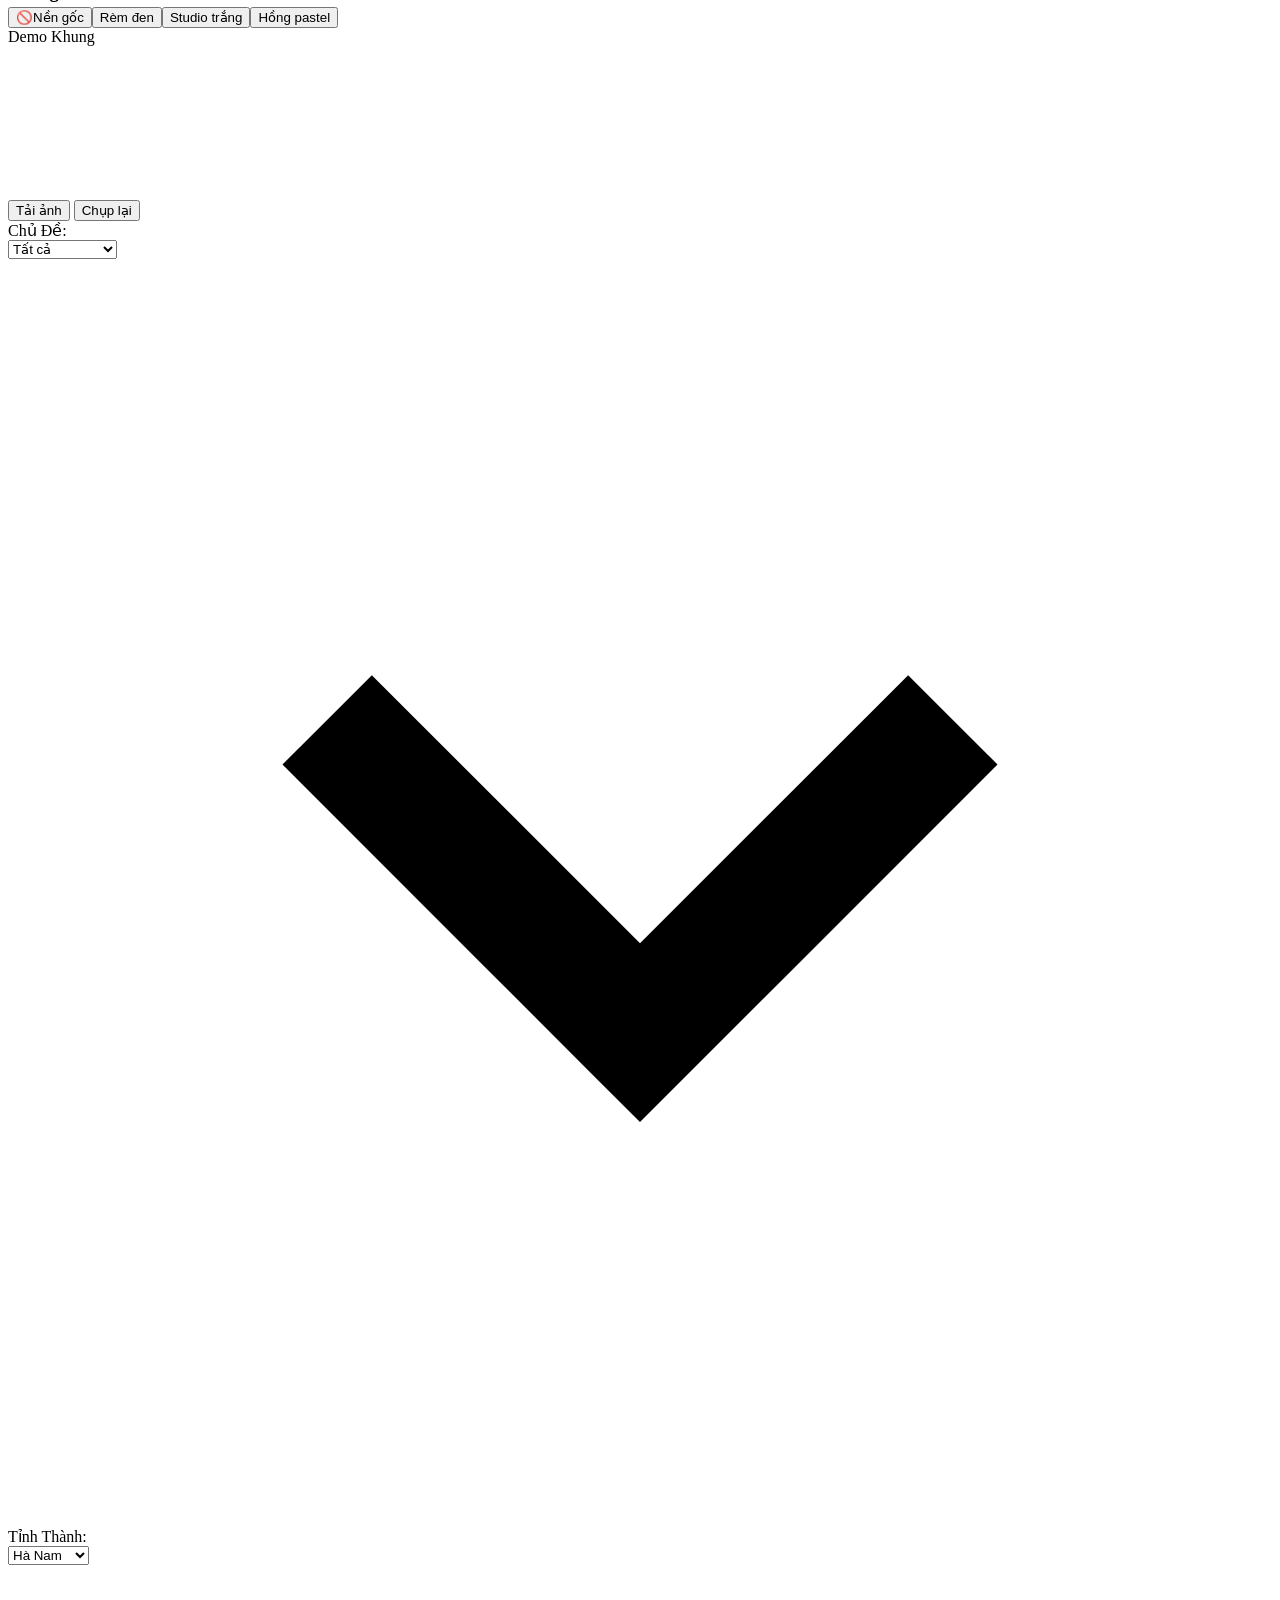
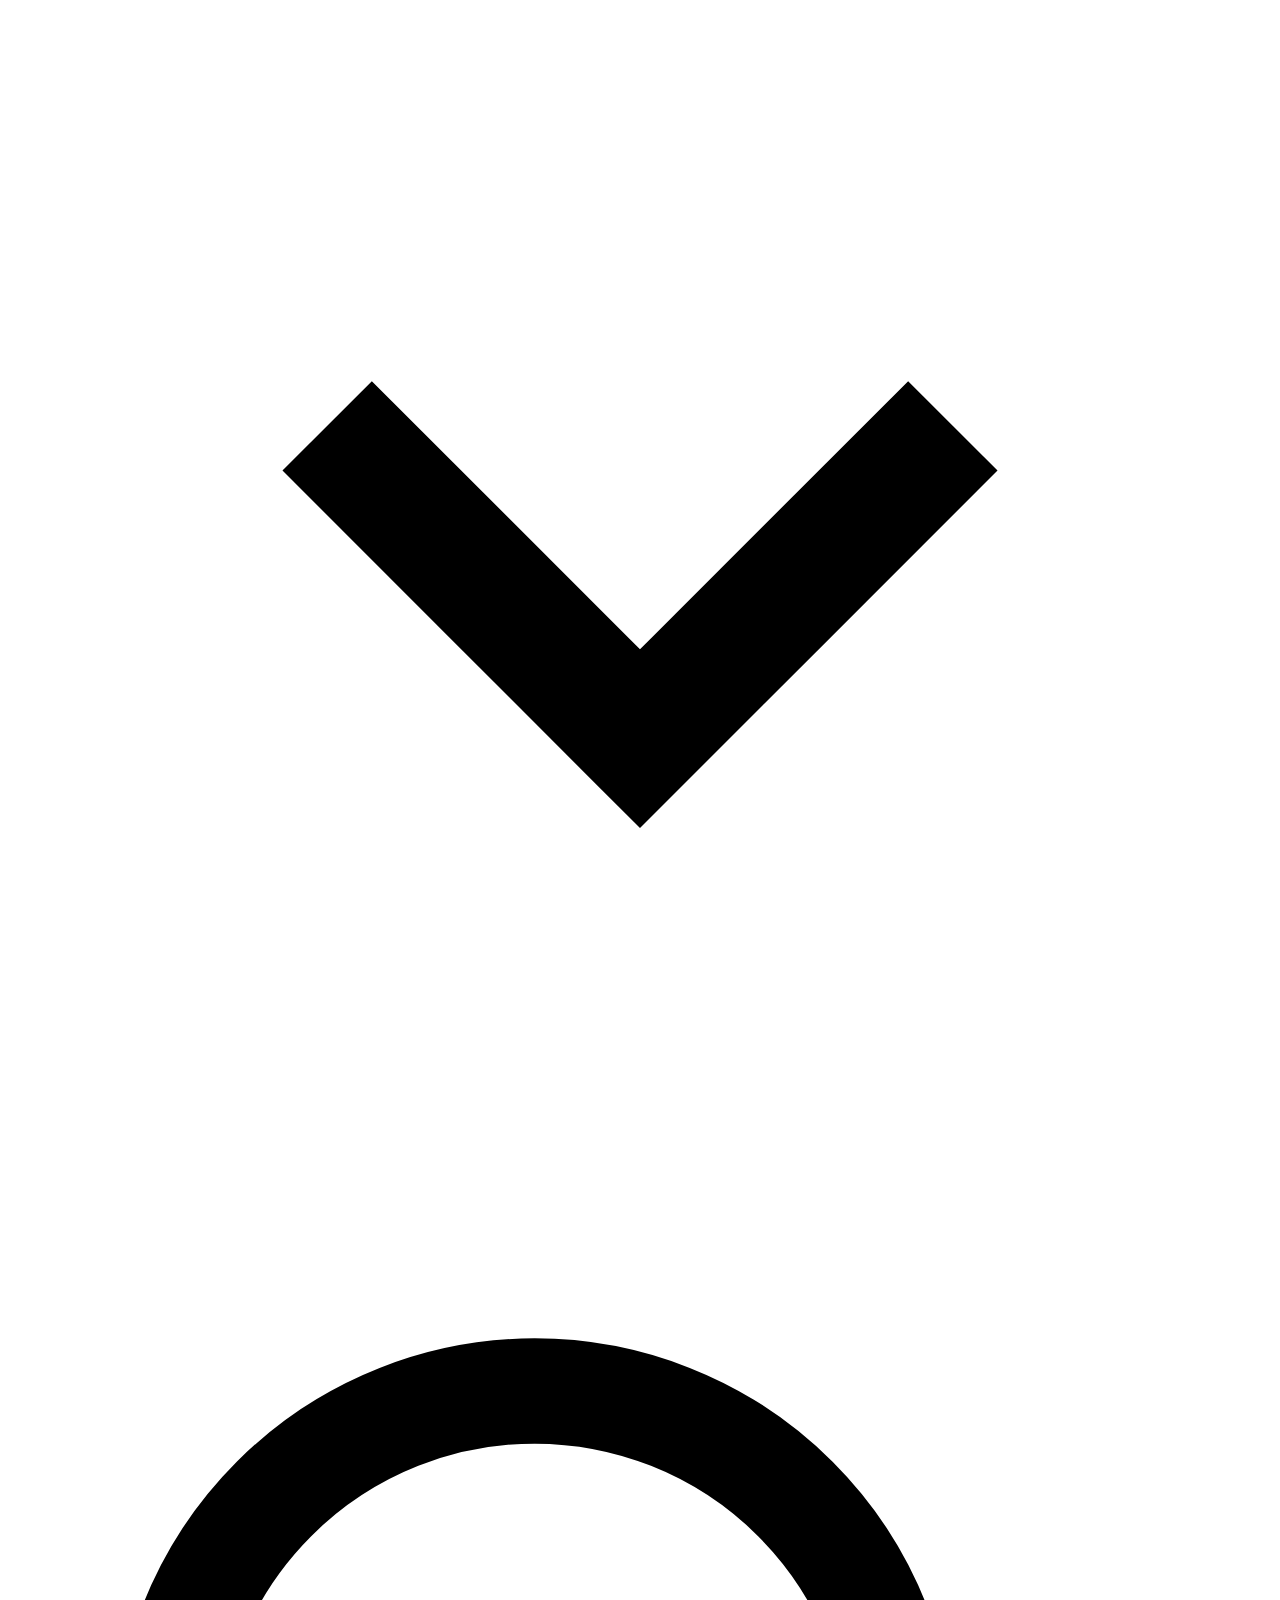
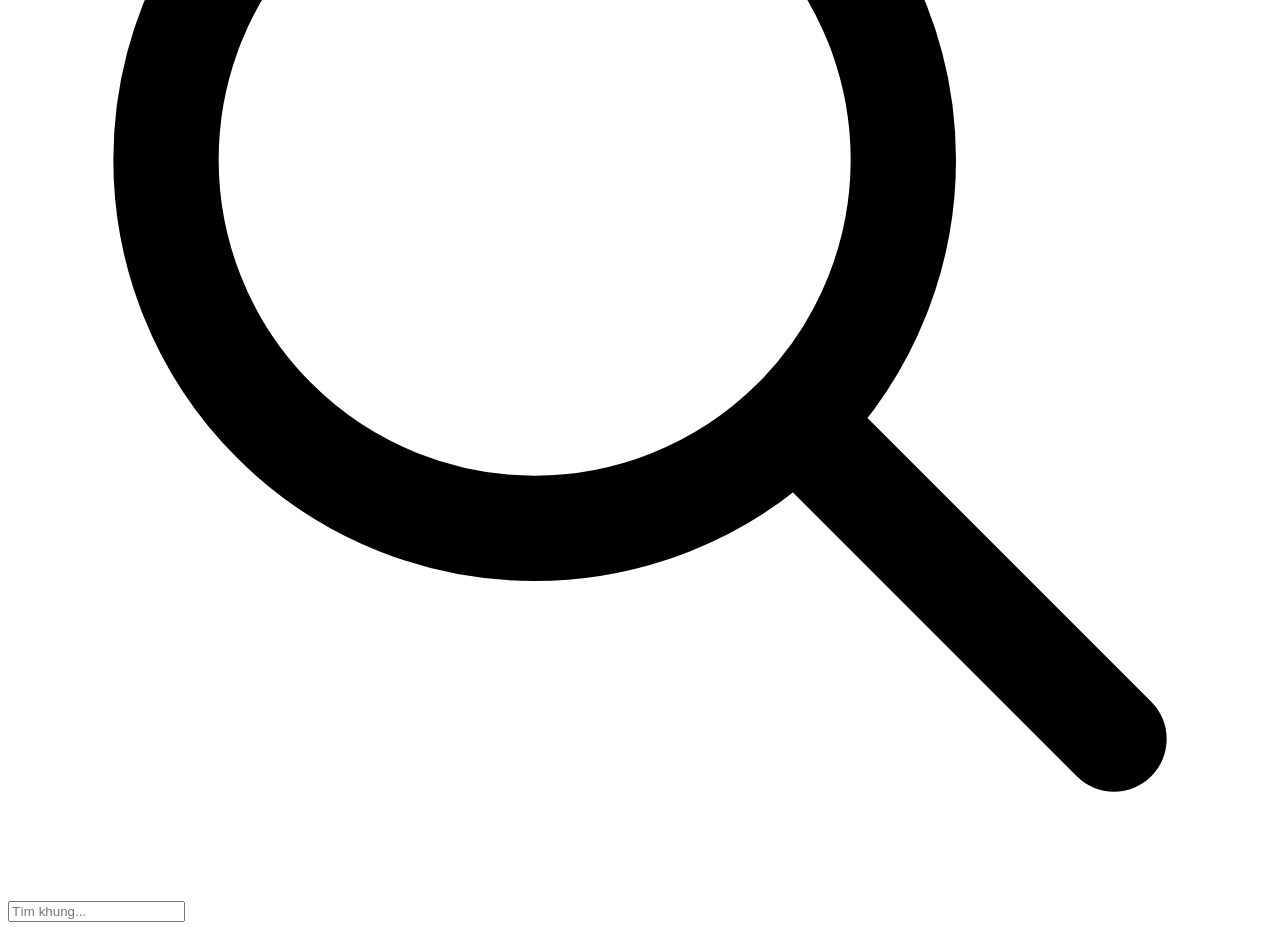
==== commit b5cc2159: "Update 3khung.html" ====
--- a/3khung.html
+++ b/3khung.html
@@ -14,8 +14,8 @@
         .custom-scrollbar::-webkit-scrollbar { width: 4px; }
         .custom-scrollbar::-webkit-scrollbar-track { background: #fdf2f8; }
         .custom-scrollbar::-webkit-scrollbar-thumb { background: #fbcfe8; border-radius: 4px; }
-        #filterPanelContainer h3, #glassesContainer h3, #filter3dContainer h3 { margin-top: 8px !important; margin-bottom: 4px !important; }
-        #filterPanelContainer .pb-2, #glassesContainer .mb-4, #filter3dContainer .pb-4 { padding-bottom: 4px !important; margin-bottom: 4px !important; }
+        #filterPanelContainer h3, #glassesContainer h3, #filter3dContainer h3, #bgPanelContainer h3 { margin-top: 8px !important; margin-bottom: 4px !important; }
+        #filterPanelContainer .pb-2, #glassesContainer .mb-4, #filter3dContainer .pb-4, #bgPanelContainer .pb-4 { padding-bottom: 4px !important; margin-bottom: 4px !important; }
     </style>
 </head>
 <body class="bg-pink-50 min-h-screen font-sans flex flex-col pb-2 h-[100dvh]">
@@ -44,7 +44,7 @@
                 <button onclick="switchCamera()" class="absolute top-3 right-3 w-9 h-9 bg-white/80 rounded-full flex items-center justify-center text-pink-500 shadow-md active:scale-90 transition z-40"><svg xmlns="http://www.w3.org/2000/svg" fill="none" viewBox="0 0 24 24" stroke-width="2.5" stroke="currentColor" class="w-5 h-5"><path stroke-linecap="round" stroke-linejoin="round" d="M16.023 9.348h4.992v-.001M2.985 19.644v-4.992m0 0h4.992m-4.993 0 3.181 3.183a8.25 8.25 0 0 0 13.803-3.7M4.031 9.865a8.25 8.25 0 0 1 13.803-3.7l3.181 3.182m0-4.991v4.99" /></svg></button>
                 <div class="absolute bottom-3 left-1/2 -translate-x-1/2 bg-pink-400 text-white text-xs px-4 py-1.5 rounded-full font-bold z-20 shadow border border-pink-300">Đã Chụp <span id="shootCount">0</span>/3</div>
                 <div id="countdown" class="absolute inset-0 flex items-center justify-center text-[100px] text-white font-bold drop-shadow-[0_4px_4px_rgba(0,0,0,0.6)] hidden z-30"></div>
-                <div id="aiLoader" class="absolute inset-0 flex items-center justify-center bg-white/80 z-40 flex-col transition-opacity duration-300"><div class="animate-spin rounded-full h-8 w-8 border-b-2 border-pink-500 mb-2"></div><span class="text-xs text-pink-500 font-bold mt-2">AI đang khởi động...</span></div>
+                <div id="aiLoader" class="absolute inset-0 flex items-center justify-center bg-white/80 z-40 flex-col transition-opacity duration-300"><div class="animate-spin rounded-full h-8 w-8 border-b-2 border-pink-500 mb-2"></div><span id="aiLoaderText" class="text-xs text-pink-500 font-bold mt-2">AI đang khởi động...</span></div>
             </div>
         </div>
 
@@ -62,7 +62,9 @@
 
         <div id="filterPanelContainer" class="w-full max-w-sm mx-auto"></div> 
         <div id="glassesContainer" class="w-full max-w-sm mx-auto"></div> 
-        <div id="filter3dContainer" class="w-full max-w-sm mx-auto px-4 pb-4"></div> 
+        <div id="filter3dContainer" class="w-full max-w-sm mx-auto px-4"></div> 
+        <!-- KHU VỰC CHỌN PHÔNG NỀN AI -->
+        <div id="bgPanelContainer" class="w-full max-w-sm mx-auto px-4 pb-4"></div> 
     </div>
 
     <!-- MÀN HÌNH 2: CHỌN KHUNG GIAO DIỆN -->
@@ -122,6 +124,9 @@
     <script src="boloc/trang_hong_lr.js"></script> 
     <script src="Kinh/kinh.js"></script> 
     
+    <!-- NHÚNG AI XÓA NỀN DÙNG CHUNG -->
+    <script type="module" src="./boloc/curtain_bg_ai.js"></script>
+
     <script>var ALL_FRAMES = [];</script>
     
     <!-- NHÚNG CÁC FILE KHUNG -->
@@ -155,6 +160,81 @@
             if (src) { currentAccessorySrc = src; accessoryImgElement.src = src; } else { currentAccessorySrc = null; }
             document.querySelectorAll('.acc-btn').forEach(btn => { btn.classList.remove('border-pink-400'); btn.classList.add('border-transparent'); });
             btnElement.classList.remove('border-transparent'); btnElement.classList.add('border-pink-400');
+        }
+
+        // =====================================
+        // QUẢN LÝ DANH SÁCH PHÔNG NỀN AI (DÙNG CHUNG 1 FILE curtain_bg_ai.js)
+        // =====================================
+        const DANH_SACH_NEN = [
+            { id: 'none', name: 'Nền gốc', url: null },
+            { id: 'rem_den', name: 'Rèm đen', url: './nen/rem_den.jpg' },
+            { id: 'trang', name: 'Studio trắng', url: './nen/studio_trang.jpg' },
+            { id: 'hong', name: 'Hồng pastel', url: './nen/hong_pastel.jpg' }
+        ];
+
+        let bgAI = null;
+        let isBgReady = false;
+        let isBgActive = false;
+        let activeBgId = 'none';
+
+        function renderBgPanel() {
+            const container = document.getElementById('bgPanelContainer');
+            let html = `<h3 class="text-xs font-bold text-pink-500">Phông nền AI</h3><div class="flex gap-2 overflow-x-auto pb-1">`;
+            DANH_SACH_NEN.forEach(item => {
+                const activeClass = item.id === activeBgId ? 'border-pink-400 text-pink-500' : 'border-transparent text-gray-600';
+                const thumb = item.url 
+                    ? `<img src="${item.url}" class="w-4 h-4 rounded-full object-cover border border-gray-200" onerror="this.style.display='none'">` 
+                    : `<span>🚫</span>`;
+                html += `<button id="bg_btn_${item.id}" onclick="chonAnhNen('${item.id}', ${item.url ? `'${item.url}'` : 'null'})" class="bg-btn flex-shrink-0 flex items-center gap-1.5 px-3 py-1.5 rounded-lg text-[11px] font-bold bg-white border-2 ${activeClass} shadow-sm active:scale-95 transition">${thumb}<span>${item.name}</span></button>`;
+            });
+            html += `</div>`;
+            container.innerHTML = html;
+        }
+
+        async function chonAnhNen(id, bgUrl) {
+            activeBgId = id;
+            document.querySelectorAll('.bg-btn').forEach(btn => {
+                btn.classList.remove('border-pink-400', 'text-pink-500');
+                btn.classList.add('border-transparent', 'text-gray-600');
+            });
+            const activeBtn = document.getElementById(`bg_btn_${id}`);
+            if (activeBtn) {
+                activeBtn.classList.remove('border-transparent', 'text-gray-600');
+                activeBtn.classList.add('border-pink-400', 'text-pink-500');
+            }
+
+            if (!bgUrl) {
+                isBgActive = false;
+                return;
+            }
+
+            if (!window.CurtainBgAI) {
+                console.warn('Chưa tải xong boloc/curtain_bg_ai.js');
+                return;
+            }
+
+            try {
+                if (!bgAI) {
+                    if (aiLoader) {
+                        document.getElementById('aiLoaderText').innerText = 'Đang tải AI xóa nền...';
+                        aiLoader.style.display = 'flex';
+                        aiLoader.style.opacity = '1';
+                    }
+                    bgAI = new window.CurtainBgAI();
+                    await bgAI.init();
+                    isBgReady = true;
+                }
+                await bgAI.setBackground(bgUrl);
+                isBgActive = true;
+            } catch (err) {
+                console.error('Lỗi AI xóa nền:', err);
+                isBgActive = false;
+            } finally {
+                if (aiLoader) {
+                    aiLoader.style.opacity = '0';
+                    setTimeout(() => { aiLoader.style.display = 'none'; }, 300);
+                }
+            }
         }
 
         // =====================================
@@ -223,6 +303,7 @@
         renderFilterPanel('filterPanelContainer'); 
         renderGlassesPanel('glassesContainer'); 
         renderFilter3DPanel();
+        renderBgPanel();
 
         const video = document.getElementById('camera'); const arCanvas = document.getElementById('arCanvas'); const arCtx = arCanvas.getContext('2d');
         const canvas = document.getElementById('resultCanvas'); const ctx = canvas.getContext('2d'); const aiLoader = document.getElementById('aiLoader');
@@ -231,93 +312,28 @@
         let rawImages = [], isProcessing = false, useFrontCamera = true, aiCameraInstance = null;
         let viewingPhotoIndex = -1, retakingIndex = -1, currentSelectedFrame = null;
 
-        // =====================================
-        // BỘ XỬ LÝ MÀU LUT 512x512 (WEBGL SIÊU MƯỢT)
-        // =====================================
-        const lutEngine = (() => {
-            const glCanvas = document.createElement('canvas');
-            const gl = glCanvas.getContext('webgl', { preserveDrawingBuffer: true });
-            if (!gl) return null;
-
-            const vs = `attribute vec2 a_pos; attribute vec2 a_uv; varying vec2 v_uv;
-                void main() { gl_Position = vec4(a_pos, 0.0, 1.0); v_uv = a_uv; }`;
-            const fs = `precision mediump float;
-                uniform sampler2D u_img; uniform sampler2D u_lut; varying vec2 v_uv;
-                vec3 applyLUT(vec3 color) {
-                    float blueColor = color.b * 63.0;
-                    vec2 q1; q1.y = floor(floor(blueColor) / 8.0); q1.x = floor(blueColor) - (q1.y * 8.0);
-                    vec2 q2; q2.y = floor(ceil(blueColor) / 8.0); q2.x = ceil(blueColor) - (q2.y * 8.0);
-                    vec2 p1 = vec2((q1.x * 0.125) + 0.5/512.0 + ((0.125 - 1.0/512.0) * color.r), (q1.y * 0.125) + 0.5/512.0 + ((0.125 - 1.0/512.0) * color.g));
-                    vec2 p2 = vec2((q2.x * 0.125) + 0.5/512.0 + ((0.125 - 1.0/512.0) * color.r), (q2.y * 0.125) + 0.5/512.0 + ((0.125 - 1.0/512.0) * color.g));
-                    return mix(texture2D(u_lut, p1).rgb, texture2D(u_lut, p2).rgb, fract(blueColor));
-                }
-                void main() { vec4 c = texture2D(u_img, v_uv); gl_FragColor = vec4(applyLUT(c.rgb), c.a); }`;
-
-            const compile = (t, s) => { const sh = gl.createShader(t); gl.shaderSource(sh, s); gl.compileShader(sh); return sh; };
-            const prog = gl.createProgram();
-            gl.attachShader(prog, compile(gl.VERTEX_SHADER, vs));
-            gl.attachShader(prog, compile(gl.FRAGMENT_SHADER, fs));
-            gl.linkProgram(prog); gl.useProgram(prog);
-
-            const buf = gl.createBuffer(); gl.bindBuffer(gl.ARRAY_BUFFER, buf);
-            gl.bufferData(gl.ARRAY_BUFFER, new Float32Array([-1,1,0,0, 1,1,1,0, -1,-1,0,1, 1,-1,1,1]), gl.STATIC_DRAW);
-            const posLoc = gl.getAttribLocation(prog, 'a_pos'), uvLoc = gl.getAttribLocation(prog, 'a_uv');
-            gl.enableVertexAttribArray(posLoc); gl.vertexAttribPointer(posLoc, 2, gl.FLOAT, false, 16, 0);
-            gl.enableVertexAttribArray(uvLoc); gl.vertexAttribPointer(uvLoc, 2, gl.FLOAT, false, 16, 8);
-
-            const makeTex = () => {
-                const tex = gl.createTexture(); gl.bindTexture(gl.TEXTURE_2D, tex);
-                gl.texParameteri(gl.TEXTURE_2D, gl.TEXTURE_WRAP_S, gl.CLAMP_TO_EDGE);
-                gl.texParameteri(gl.TEXTURE_2D, gl.TEXTURE_WRAP_T, gl.CLAMP_TO_EDGE);
-                gl.texParameteri(gl.TEXTURE_2D, gl.TEXTURE_MIN_FILTER, gl.LINEAR);
-                gl.texParameteri(gl.TEXTURE_2D, gl.TEXTURE_MAG_FILTER, gl.LINEAR);
-                return tex;
-            };
-            const imgTex = makeTex(), lutTex = makeTex();
-            gl.uniform1i(gl.getUniformLocation(prog, 'u_img'), 0);
-            gl.uniform1i(gl.getUniformLocation(prog, 'u_lut'), 1);
-
-            let loadedSrc = null, isReady = false;
-            return {
-                render(sourceImg, lutSrc, w, h) {
-                    if (loadedSrc !== lutSrc) {
-                        loadedSrc = lutSrc; isReady = false;
-                        const lutImg = new Image(); lutImg.crossOrigin = 'anonymous';
-                        lutImg.onload = () => {
-                            gl.activeTexture(gl.TEXTURE1); gl.bindTexture(gl.TEXTURE_2D, lutTex);
-                            gl.texImage2D(gl.TEXTURE_2D, 0, gl.RGBA, gl.RGBA, gl.UNSIGNED_BYTE, lutImg);
-                            isReady = true;
-                        };
-                        lutImg.src = lutSrc;
-                    }
-                    if (!isReady) return null;
-                    if (glCanvas.width !== w || glCanvas.height !== h) { glCanvas.width = w; glCanvas.height = h; gl.viewport(0, 0, w, h); }
-                    gl.activeTexture(gl.TEXTURE0); gl.bindTexture(gl.TEXTURE_2D, imgTex);
-                    gl.texImage2D(gl.TEXTURE_2D, 0, gl.RGBA, gl.RGBA, gl.UNSIGNED_BYTE, sourceImg);
-                    gl.drawArrays(gl.TRIANGLE_STRIP, 0, 4);
-                    return glCanvas;
-                }
-            };
-        })();
-
         function onResultsFaceMesh(results) {
-            if(aiLoader) { aiLoader.style.opacity = '0'; setTimeout(() => { if(aiLoader) aiLoader.style.display = 'none'; }, 300); }
+            if(aiLoader && !isBgActive) { aiLoader.style.opacity = '0'; setTimeout(() => { if(aiLoader) aiLoader.style.display = 'none'; }, 300); }
             arCanvas.width = video.videoWidth; arCanvas.height = video.videoHeight;
             arCtx.clearRect(0, 0, arCanvas.width, arCanvas.height);
 
             const landmarks = (results.multiFaceLandmarks && results.multiFaceLandmarks.length > 0) ? results.multiFaceLandmarks[0] : null;
 
-            // VẼ LỚP NỀN
+            // BƯỚC 1: AI XÓA & GHÉP PHÔNG NỀN (nếu đang bật)
+            let sourceFrame = results.image;
+            if (isBgActive && isBgReady && bgAI) {
+                const bgOut = bgAI.processFrame(results.image, false);
+                if (bgOut) sourceFrame = bgOut;
+            }
+
+            // BƯỚC 2: CHỈNH MÀU LIGHTROOM (trang_hong_lr.js) HOẶC MẶC ĐỊNH
             arCtx.save();
             if (currentActiveFilter && typeof currentActiveFilter.render === 'function') {
-                const out = currentActiveFilter.render(results.image, arCanvas.width, arCanvas.height, arCtx, landmarks);
+                const out = currentActiveFilter.render(sourceFrame, arCanvas.width, arCanvas.height, arCtx, landmarks);
                 if (out) arCtx.drawImage(out, 0, 0, arCanvas.width, arCanvas.height);
-            } else if (currentActiveFilter && currentActiveFilter.lutSrc && lutEngine) {
-                const filteredCanvas = lutEngine.render(results.image, currentActiveFilter.lutSrc, arCanvas.width, arCanvas.height);
-                arCtx.drawImage(filteredCanvas || results.image, 0, 0, arCanvas.width, arCanvas.height);
             } else {
                 arCtx.filter = (currentActiveFilter && currentActiveFilter.baseFilter) ? currentActiveFilter.baseFilter : 'none';
-                arCtx.drawImage(results.image, 0, 0, arCanvas.width, arCanvas.height);
+                arCtx.drawImage(sourceFrame, 0, 0, arCanvas.width, arCanvas.height);
                 if (currentActiveFilter && currentActiveFilter.tintColor) {
                     arCtx.filter = 'none';
                     arCtx.fillStyle = currentActiveFilter.tintColor;
@@ -327,13 +343,12 @@
             }
             arCtx.restore();
 
+            // BƯỚC 3: VẼ FILTER 3D & KÍNH ĐÈ LÊN TRÊN
             if (landmarks) {
-                // CẬP NHẬT FILTER 3D ĐANG CHỌN
                 if (activeFilter3DId !== 'none' && filter3DInstances[activeFilter3DId]) {
                     filter3DInstances[activeFilter3DId].update(landmarks, arCanvas.width, arCanvas.height, useFrontCamera);
                 }
 
-                // PHỤ KIỆN KÍNH
                 if (currentAccessoryType === 'glass' && currentAccessorySrc) {
                     const leftEye = landmarks[33], rightEye = landmarks[263];
                     const eyeDistance = Math.hypot(rightEye.x * arCanvas.width - leftEye.x * arCanvas.width, rightEye.y * arCanvas.height - leftEye.y * arCanvas.height);
@@ -356,7 +371,7 @@
             aiCameraInstance = new Camera(video, { onFrame: async () => { await faceMesh.send({image: video}); }, width: 480, height: 640, facingMode: useFrontCamera ? "user" : "environment" });
             aiCameraInstance.start();
         }
-        function switchCamera() { useFrontCamera = !useFrontCamera; if(aiLoader) { aiLoader.style.display = 'flex'; aiLoader.style.opacity = '1'; } startCamera(); }
+        function switchCamera() { useFrontCamera = !useFrontCamera; if(aiLoader) { document.getElementById('aiLoaderText').innerText = 'AI đang khởi động...'; aiLoader.style.display = 'flex'; aiLoader.style.opacity = '1'; } startCamera(); }
         startCamera();
 
         function updateThumbnails() {
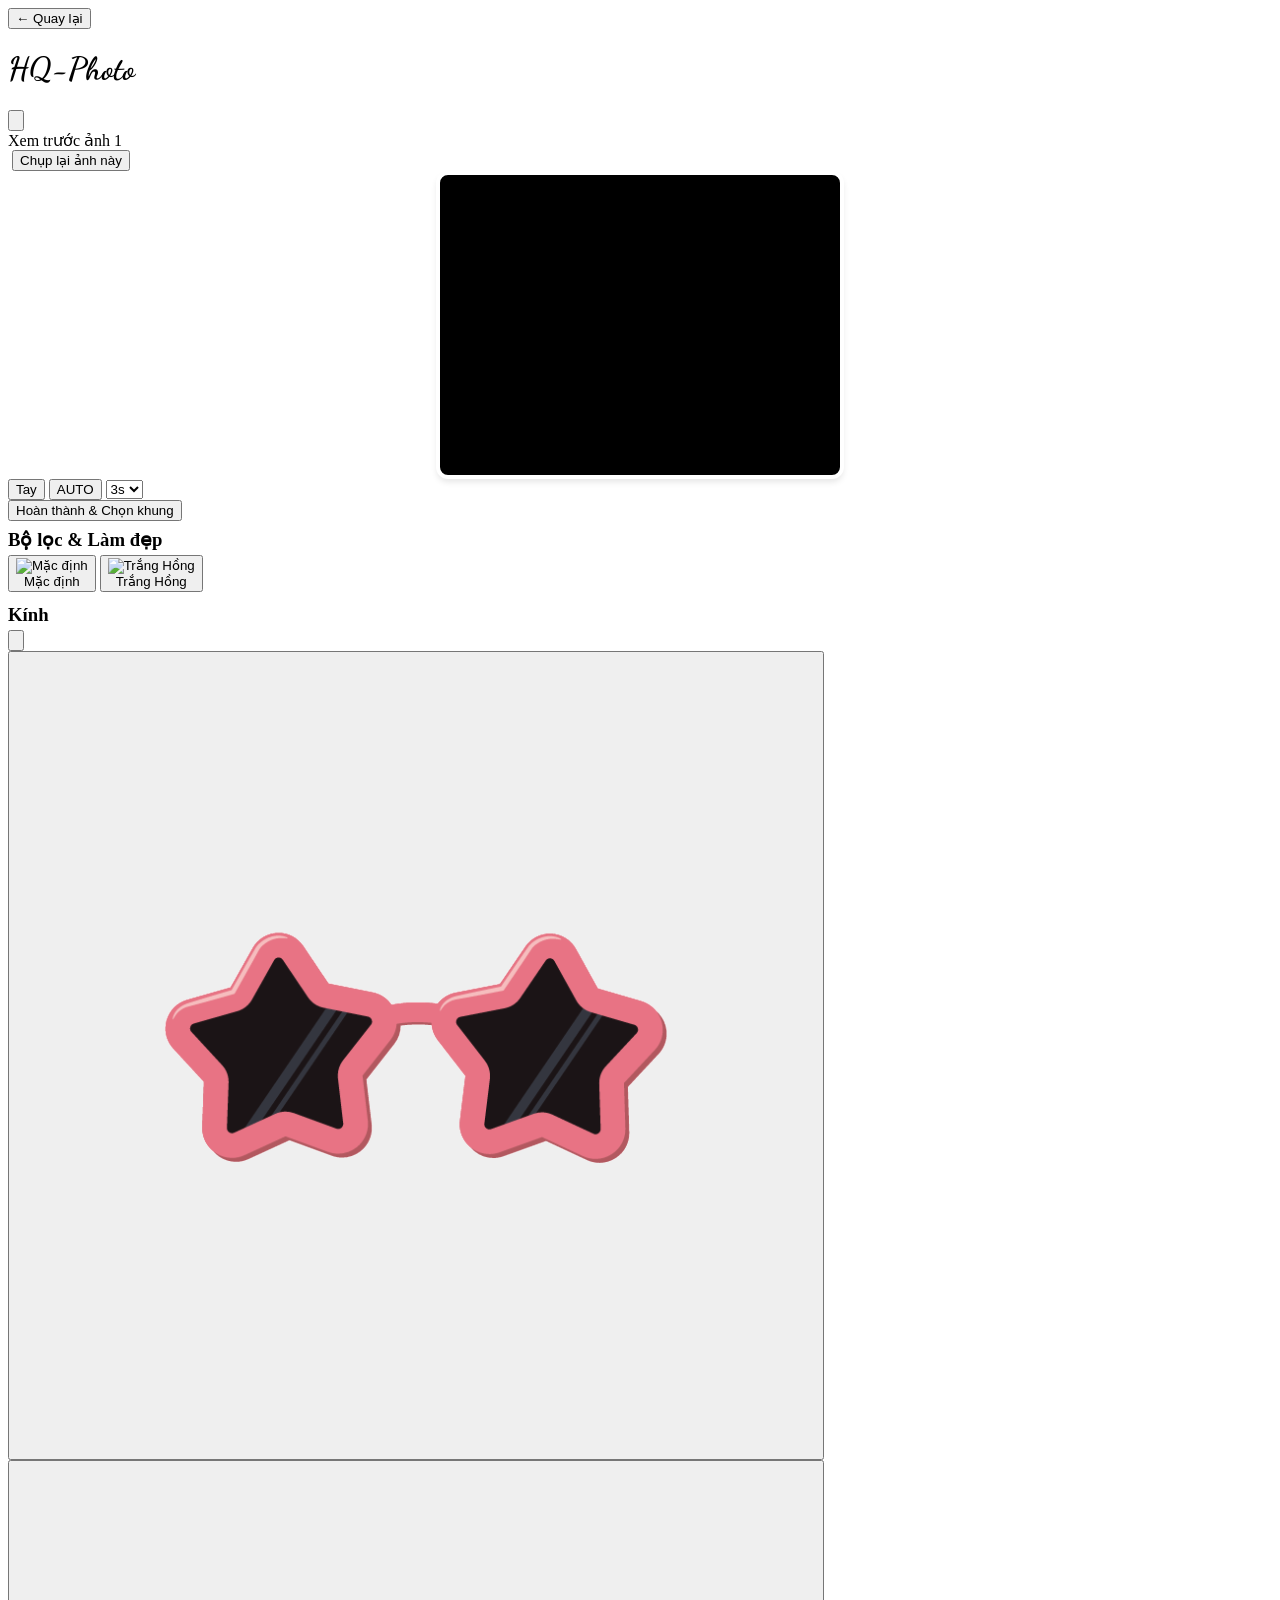
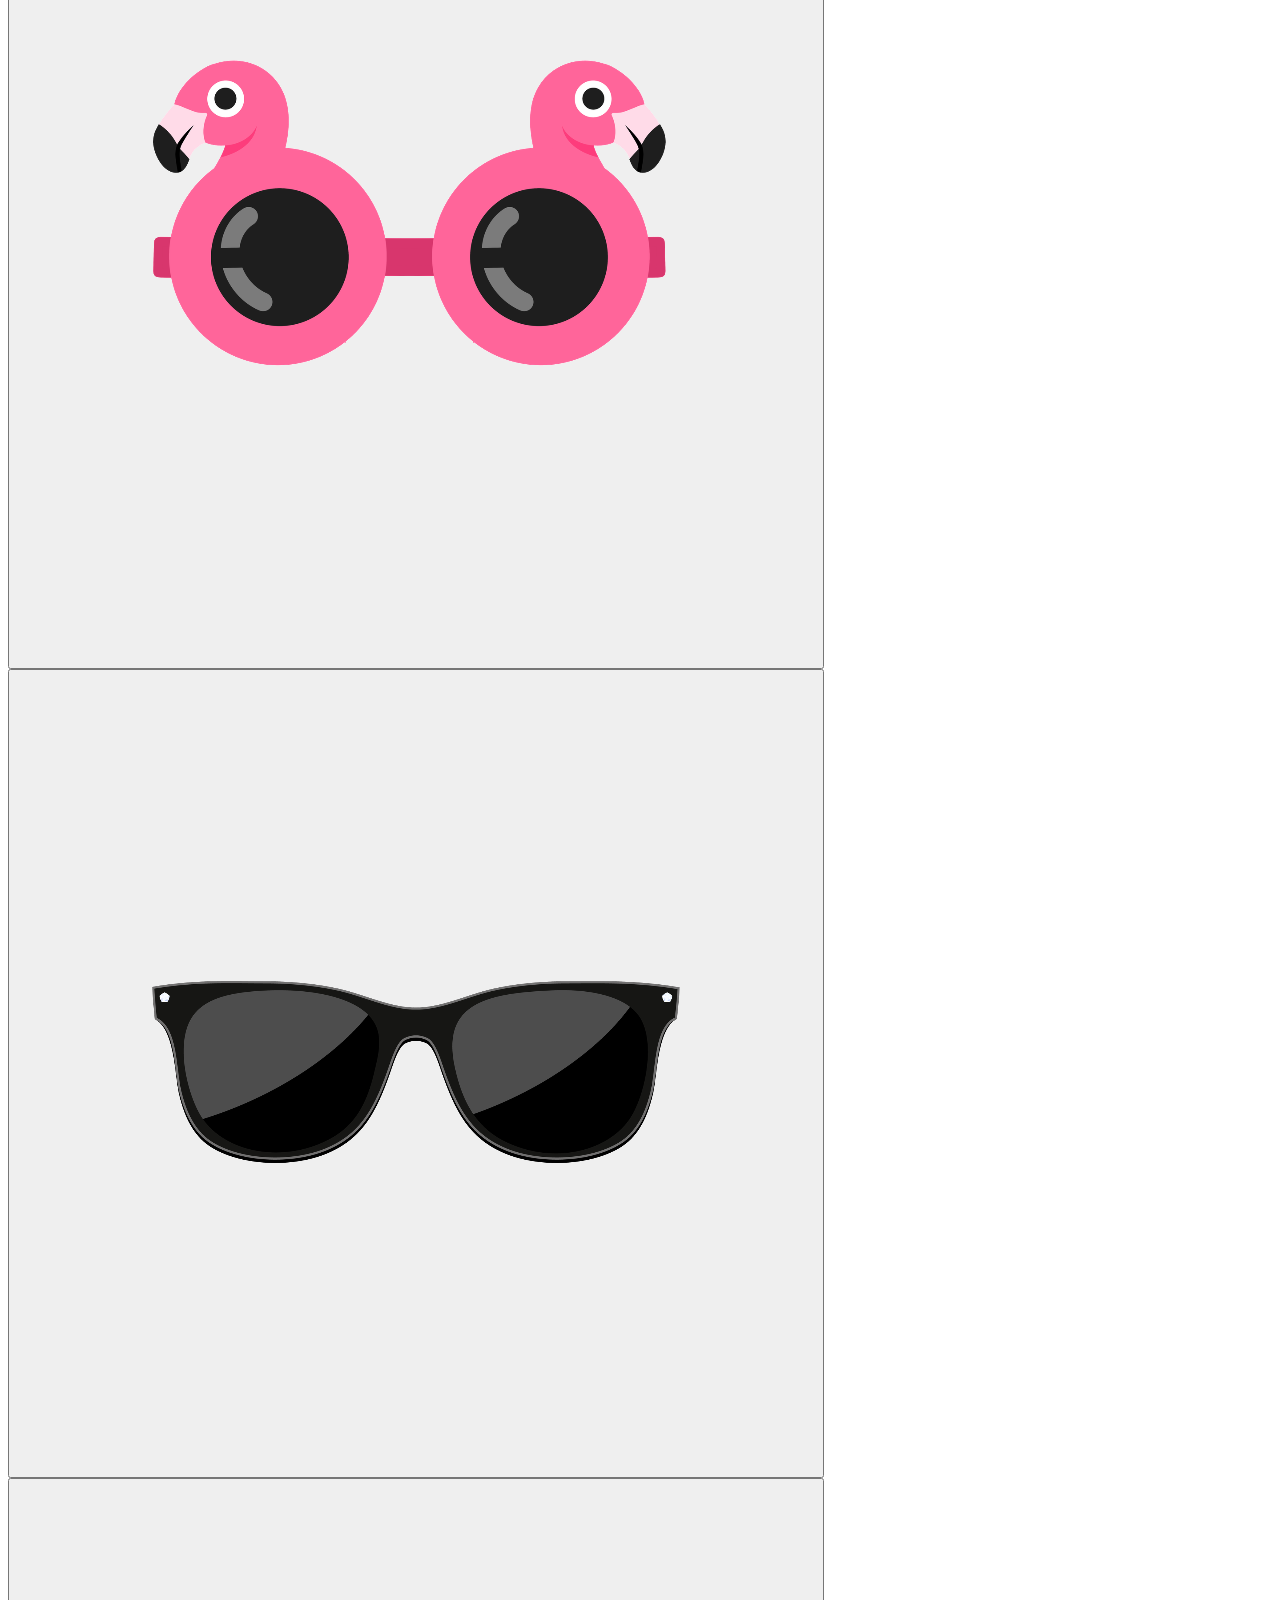
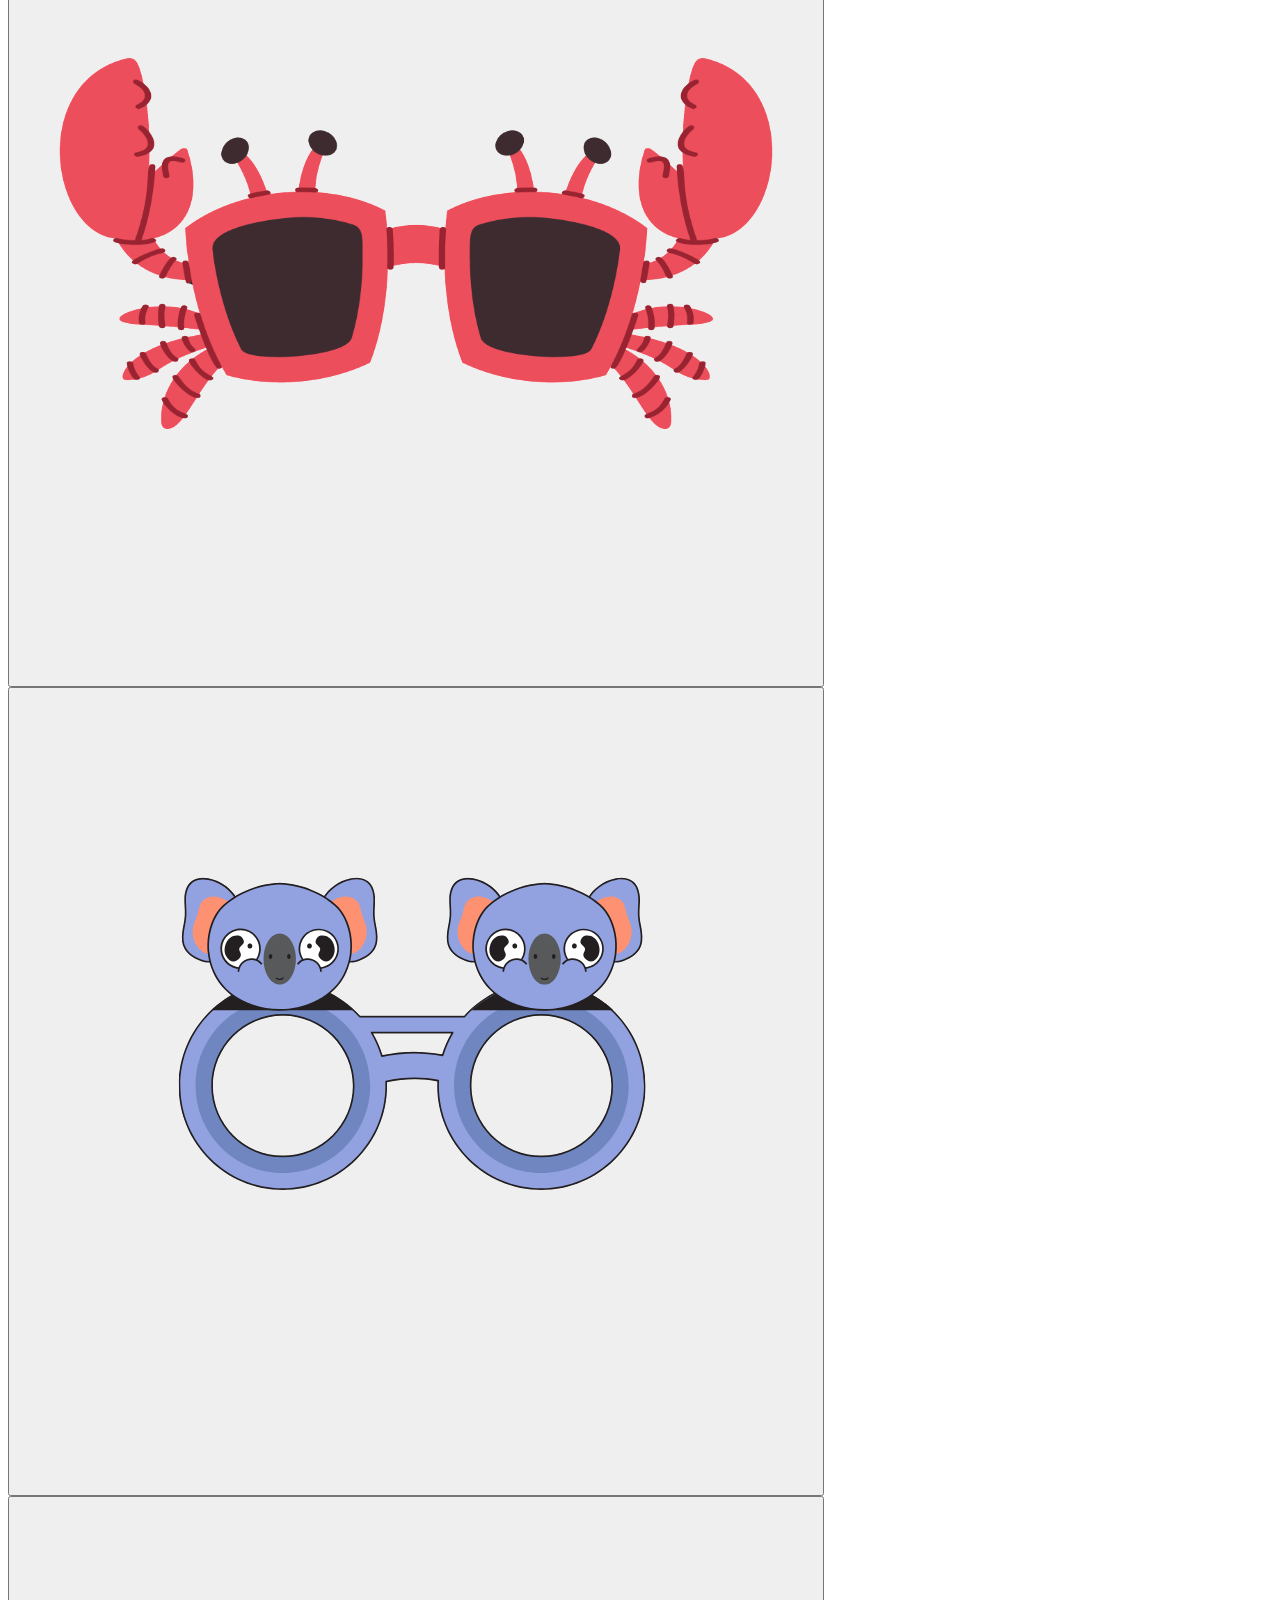
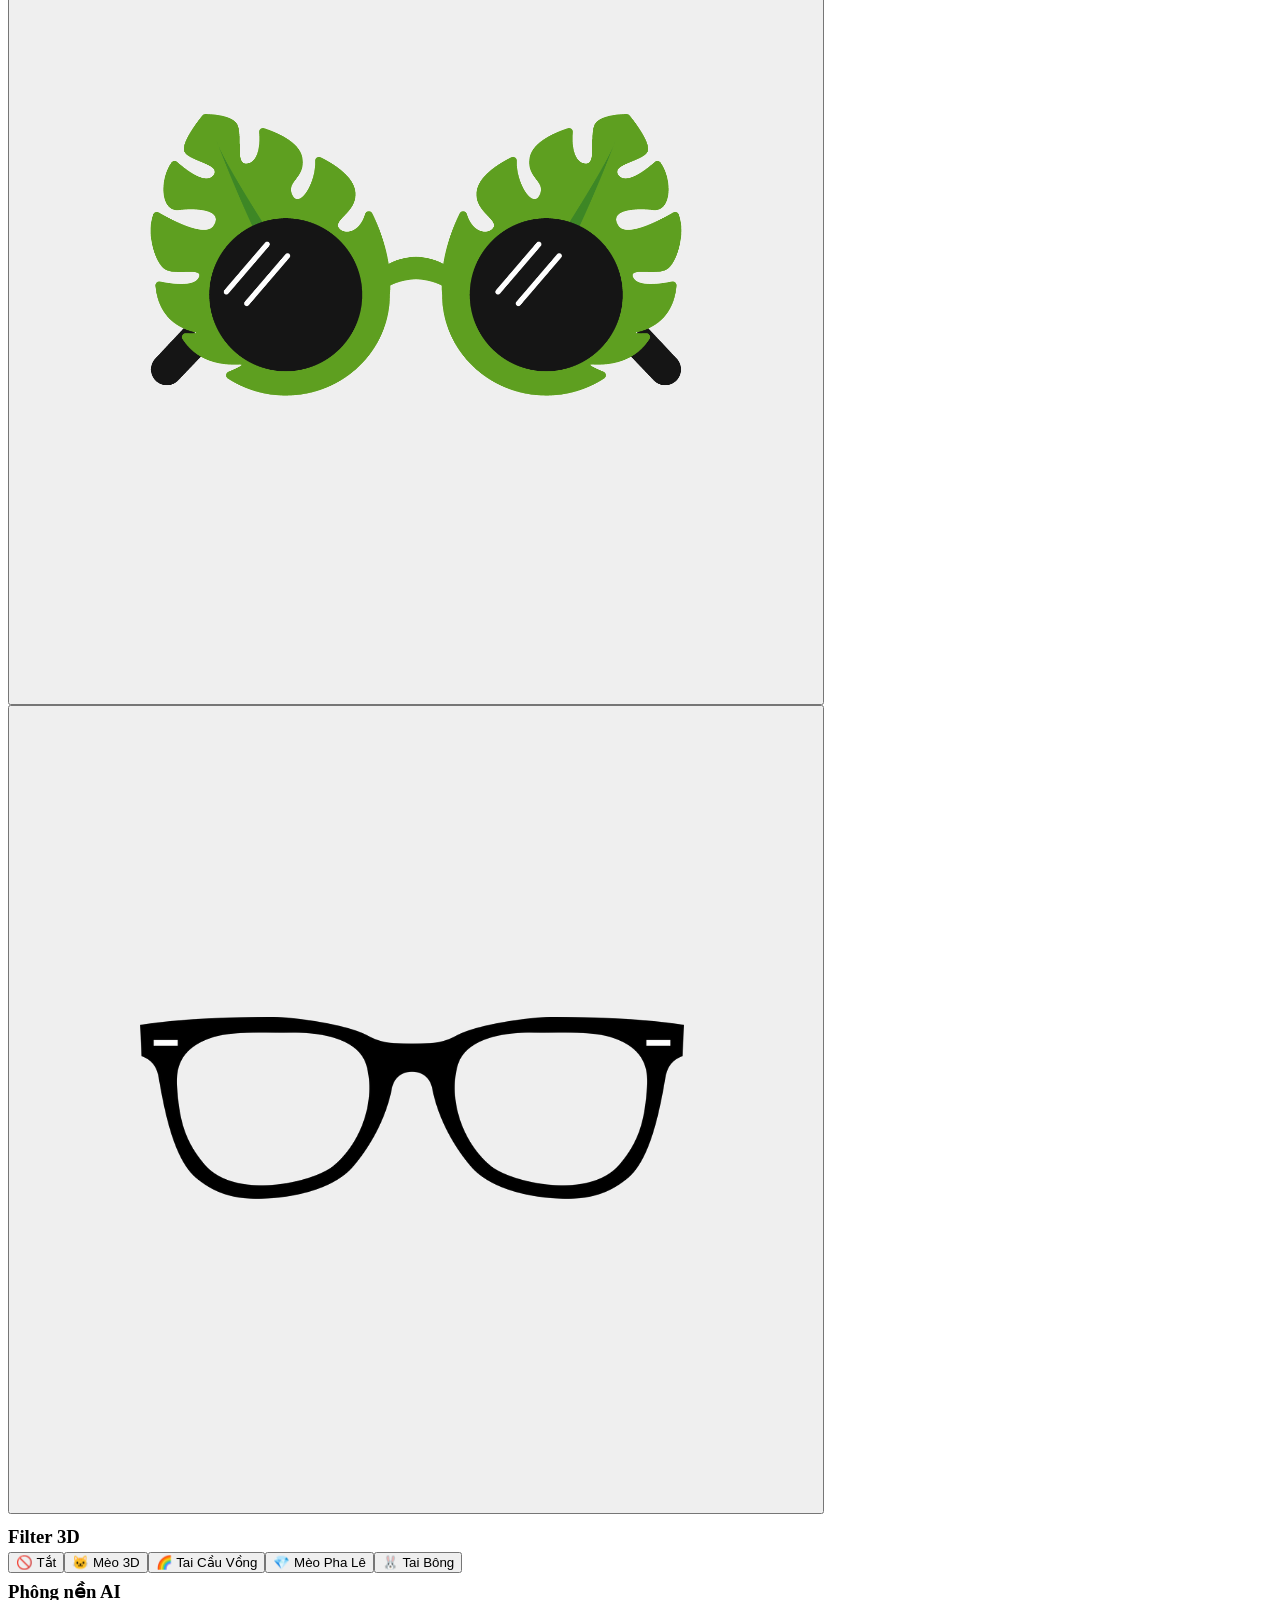
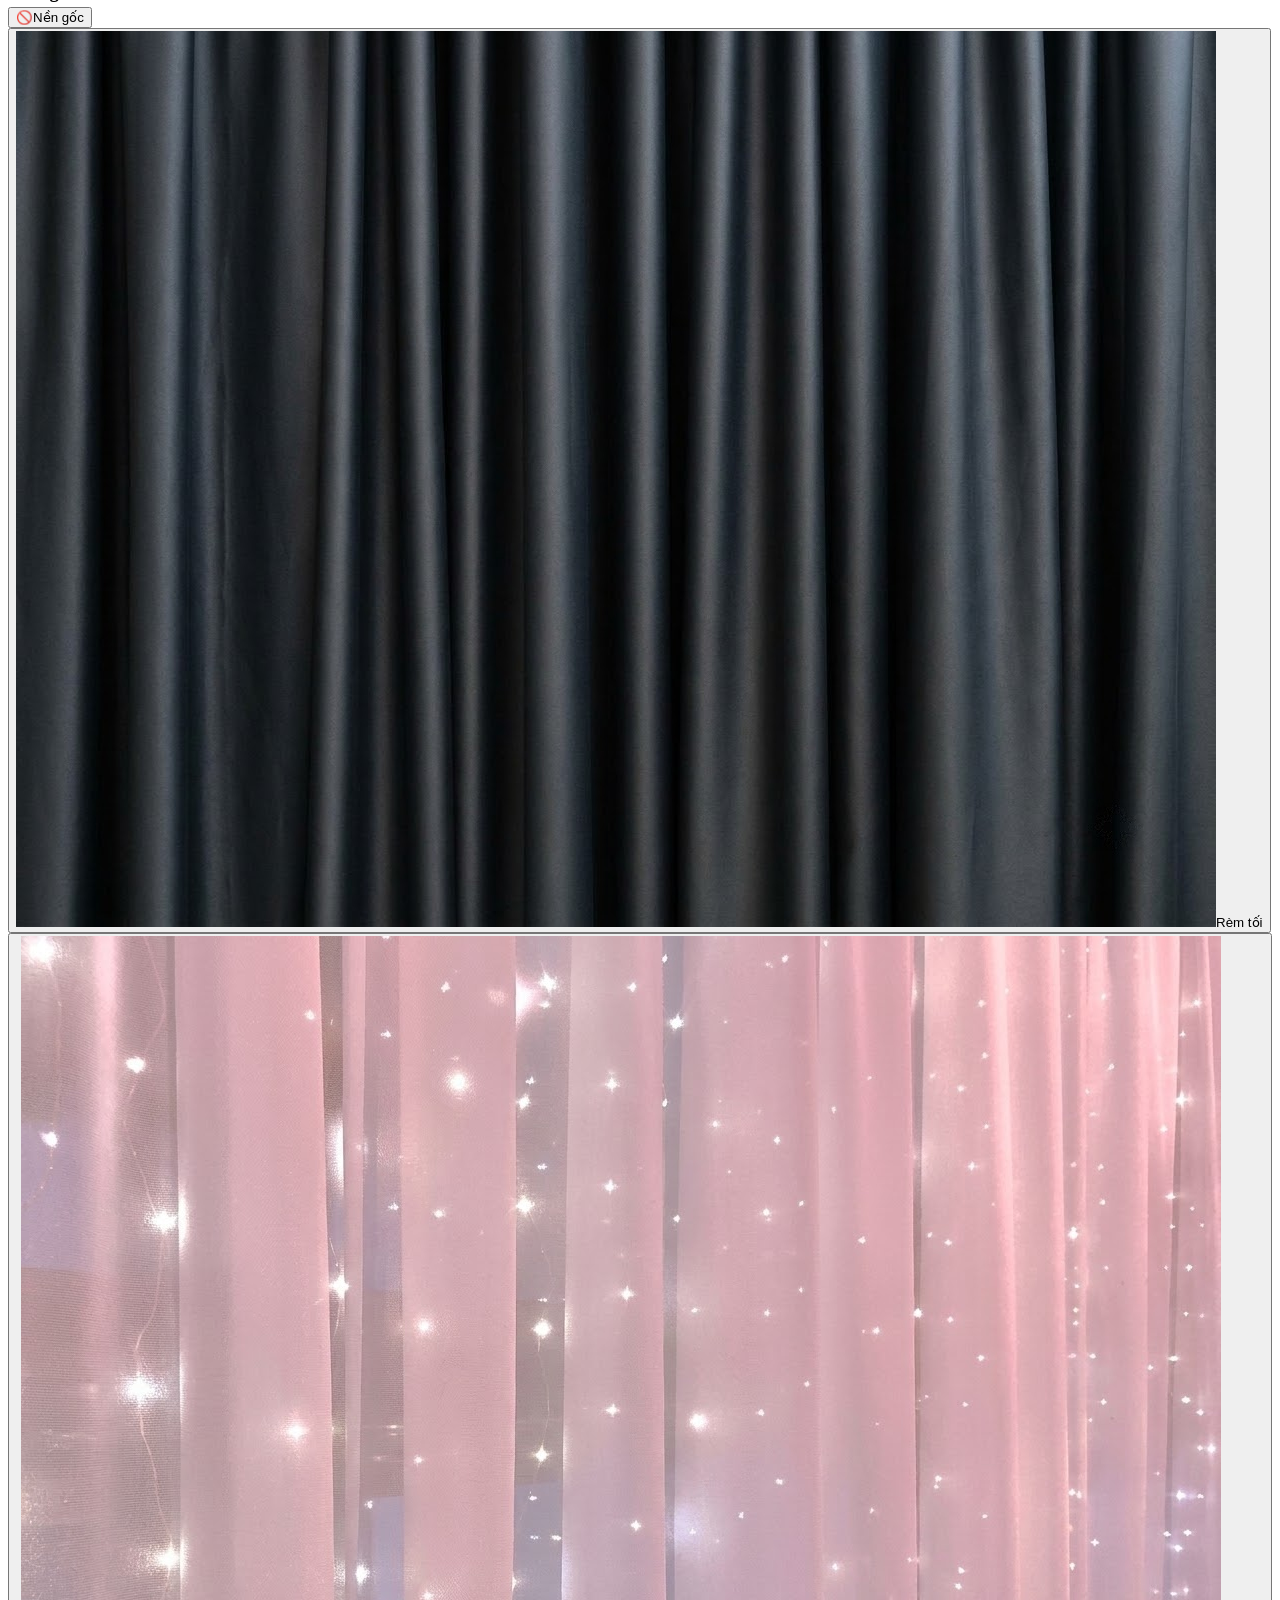
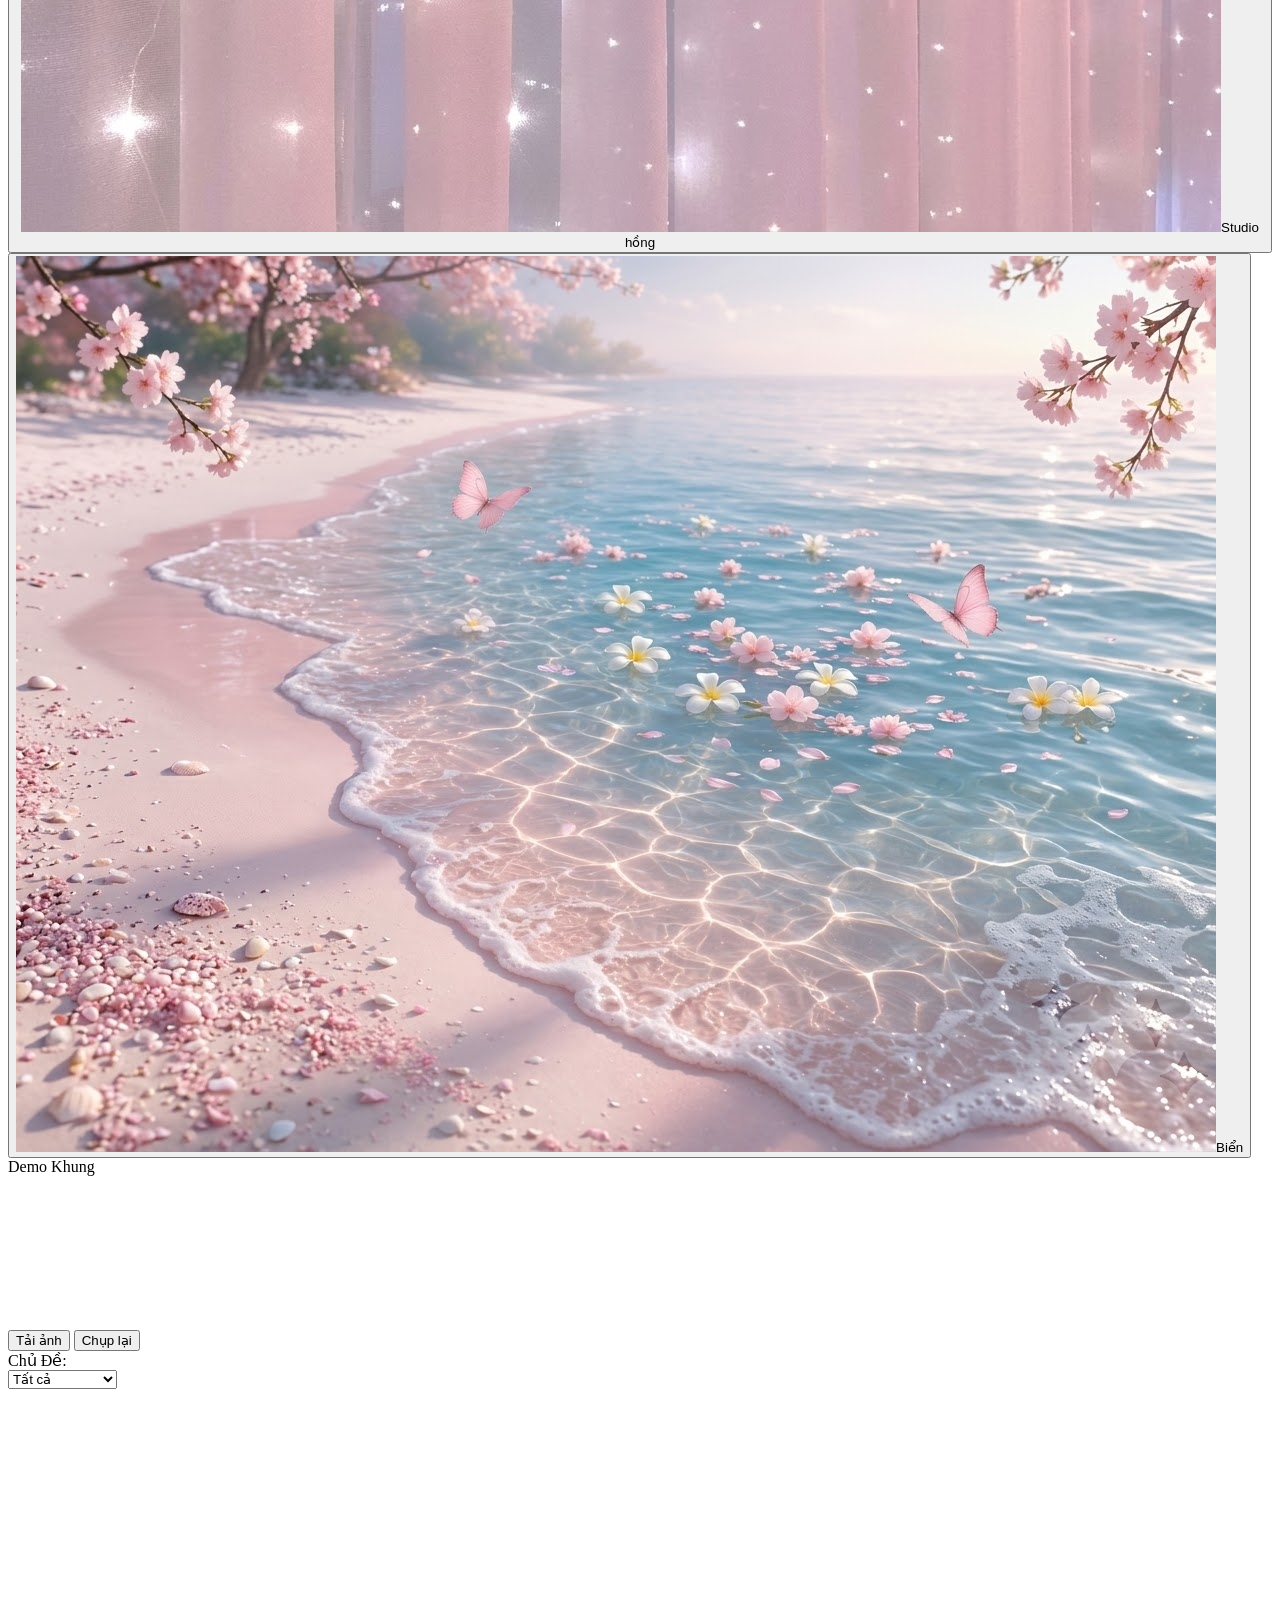
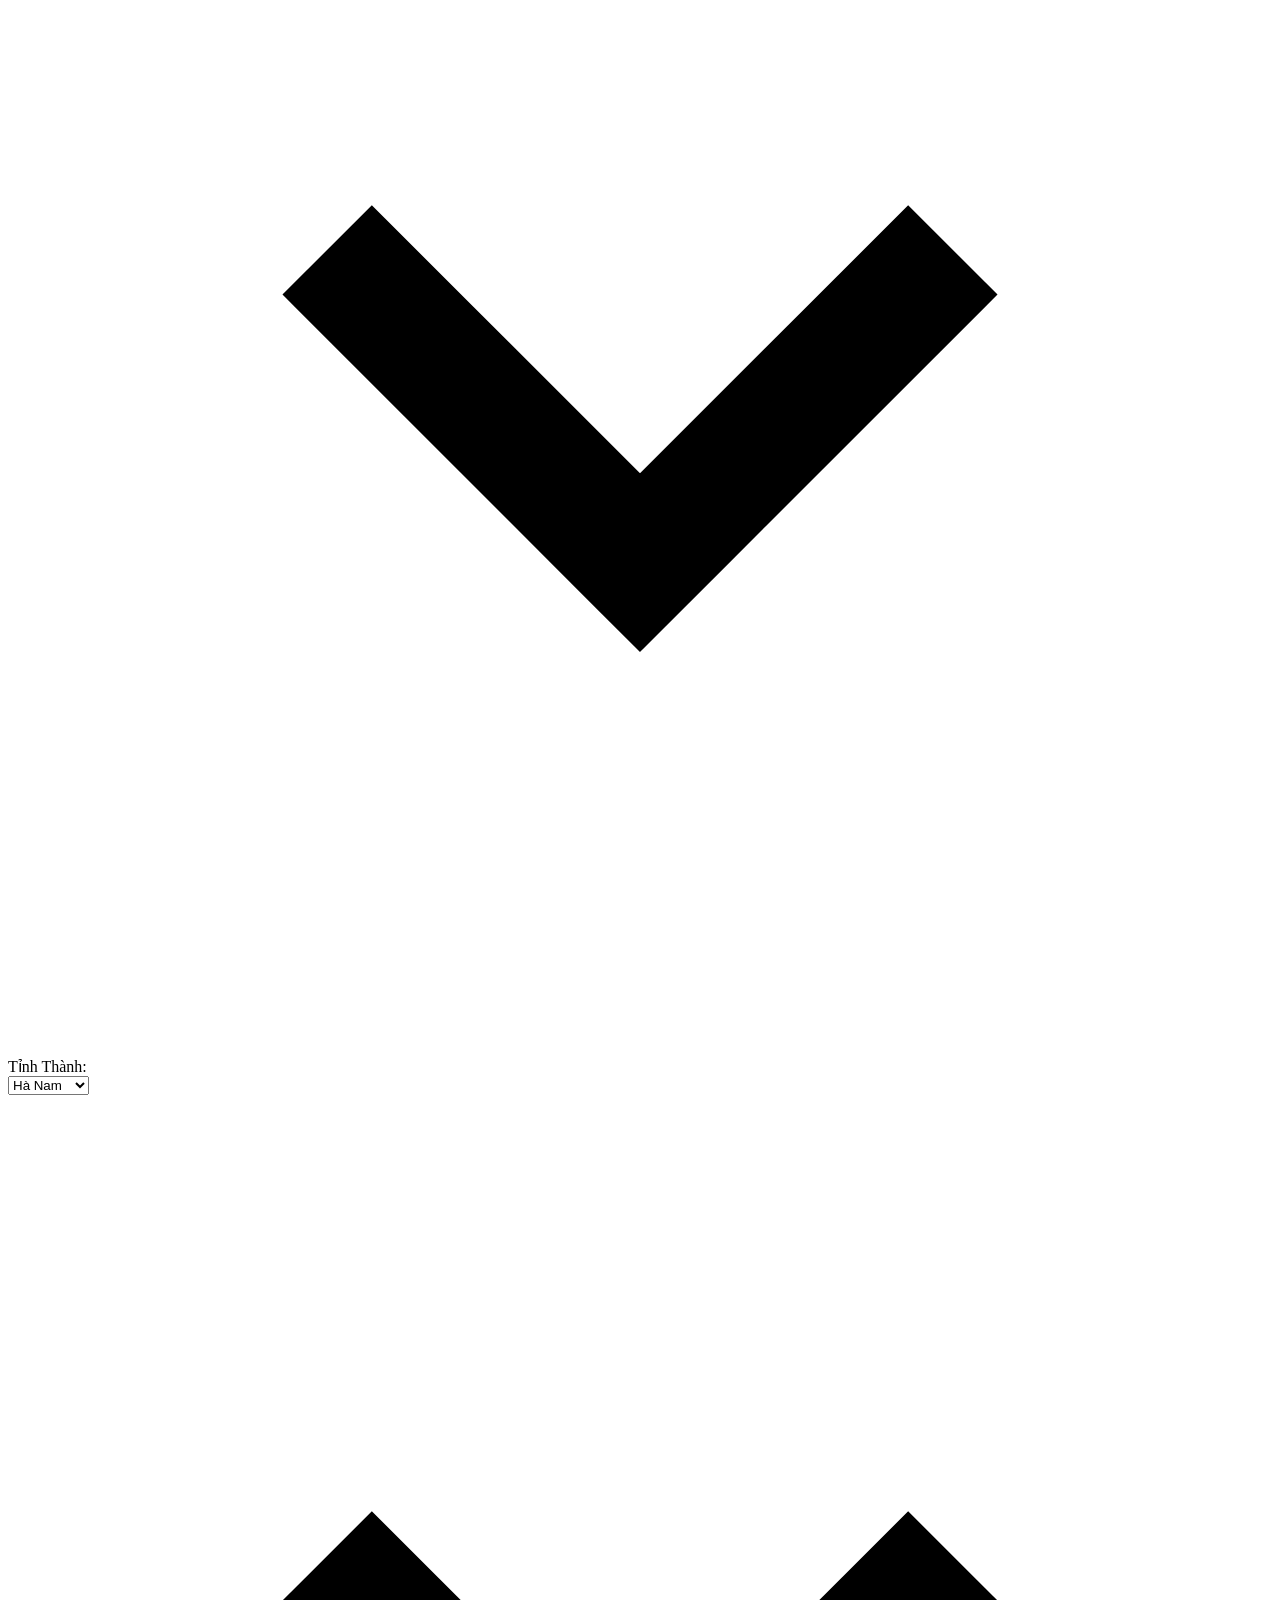
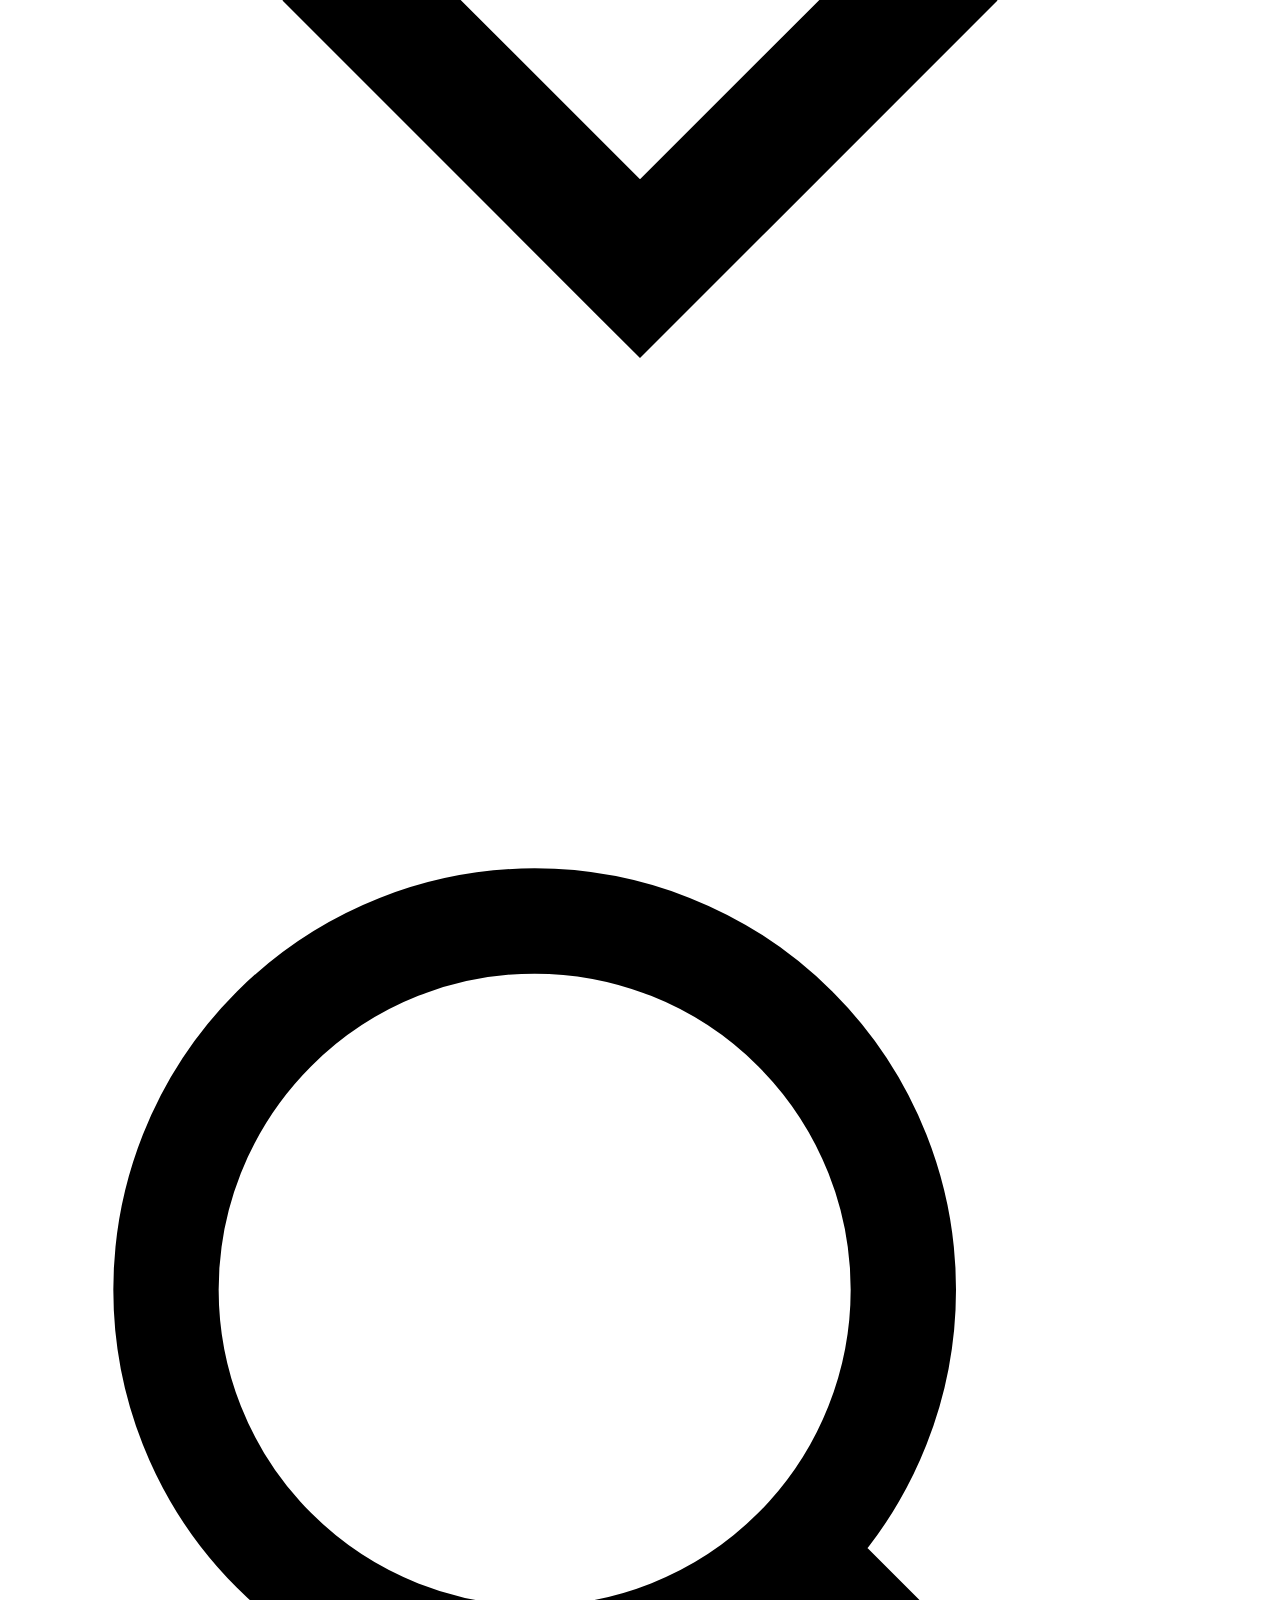
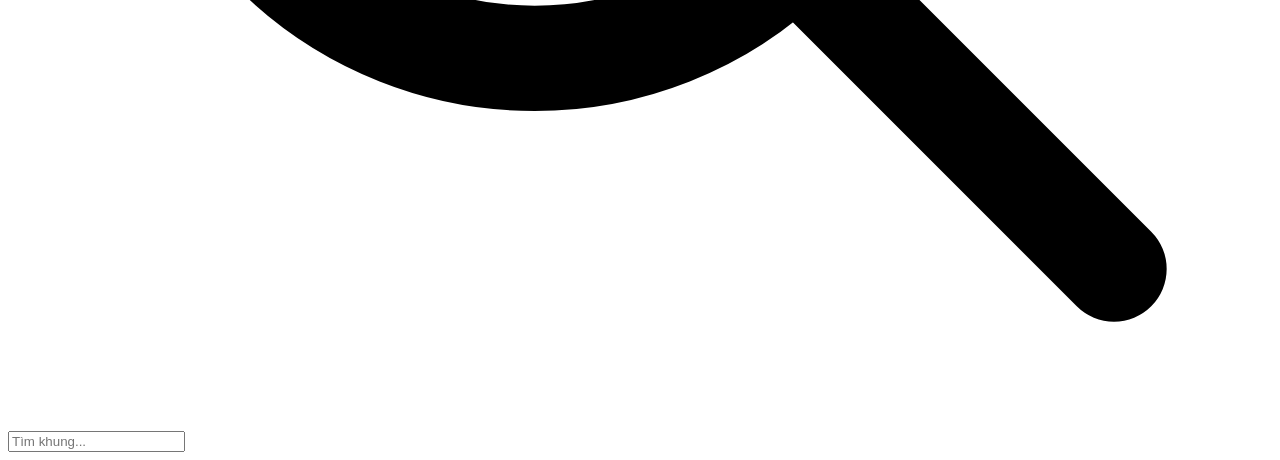
==== commit c193be09: "Update 3khung.html" ====
--- a/3khung.html
+++ b/3khung.html
@@ -167,14 +167,15 @@
         // =====================================
         const DANH_SACH_NEN = [
             { id: 'none', name: 'Nền gốc', url: null },
-            { id: 'rem_den', name: 'Rèm đen', url: './nen/rem_den.jpg' },
-            { id: 'trang', name: 'Studio trắng', url: './nen/studio_trang.jpg' },
-            { id: 'hong', name: 'Hồng pastel', url: './nen/hong_pastel.jpg' }
+            { id: 'rem_toi', name: 'Rèm tối', url: './nen/rem_toi.jpg' },
+            { id: 'studio_hong', name: 'Studio hồng', url: './nen/studio_hong.jpg' },
+            { id: 'bien', name: 'Biển', url: './nen/bien.jpg' }
         ];
 
         let bgAI = null;
         let isBgReady = false;
         let isBgActive = false;
+        let isBgLoading = false;
         let activeBgId = 'none';
 
         function renderBgPanel() {
@@ -209,10 +210,11 @@
             }
 
             if (!window.CurtainBgAI) {
-                console.warn('Chưa tải xong boloc/curtain_bg_ai.js');
+                alert('Lỗi: Chưa tải được file boloc/curtain_bg_ai.js');
                 return;
             }
 
+            isBgLoading = true;
             try {
                 if (!bgAI) {
                     if (aiLoader) {
@@ -227,9 +229,10 @@
                 await bgAI.setBackground(bgUrl);
                 isBgActive = true;
             } catch (err) {
-                console.error('Lỗi AI xóa nền:', err);
+                alert('Không tải được ảnh nền: ' + bgUrl + '\nChi tiết: ' + (err && err.message ? err.message : 'Kiểm tra lại tên file trong thư mục nen/'));
                 isBgActive = false;
             } finally {
+                isBgLoading = false;
                 if (aiLoader) {
                     aiLoader.style.opacity = '0';
                     setTimeout(() => { aiLoader.style.display = 'none'; }, 300);
@@ -313,16 +316,16 @@
         let viewingPhotoIndex = -1, retakingIndex = -1, currentSelectedFrame = null;
 
         function onResultsFaceMesh(results) {
-            if(aiLoader && !isBgActive) { aiLoader.style.opacity = '0'; setTimeout(() => { if(aiLoader) aiLoader.style.display = 'none'; }, 300); }
+            if(aiLoader && !isBgLoading) { aiLoader.style.opacity = '0'; setTimeout(() => { if(aiLoader && !isBgLoading) aiLoader.style.display = 'none'; }, 300); }
             arCanvas.width = video.videoWidth; arCanvas.height = video.videoHeight;
             arCtx.clearRect(0, 0, arCanvas.width, arCanvas.height);
 
             const landmarks = (results.multiFaceLandmarks && results.multiFaceLandmarks.length > 0) ? results.multiFaceLandmarks[0] : null;
 
-            // BƯỚC 1: AI XÓA & GHÉP PHÔNG NỀN (nếu đang bật)
+            // BƯỚC 1: AI XÓA & GHÉP PHÔNG NỀN (truyền trực tiếp thẻ video)
             let sourceFrame = results.image;
             if (isBgActive && isBgReady && bgAI) {
-                const bgOut = bgAI.processFrame(results.image, false);
+                const bgOut = bgAI.processFrame(video, false);
                 if (bgOut) sourceFrame = bgOut;
             }
 
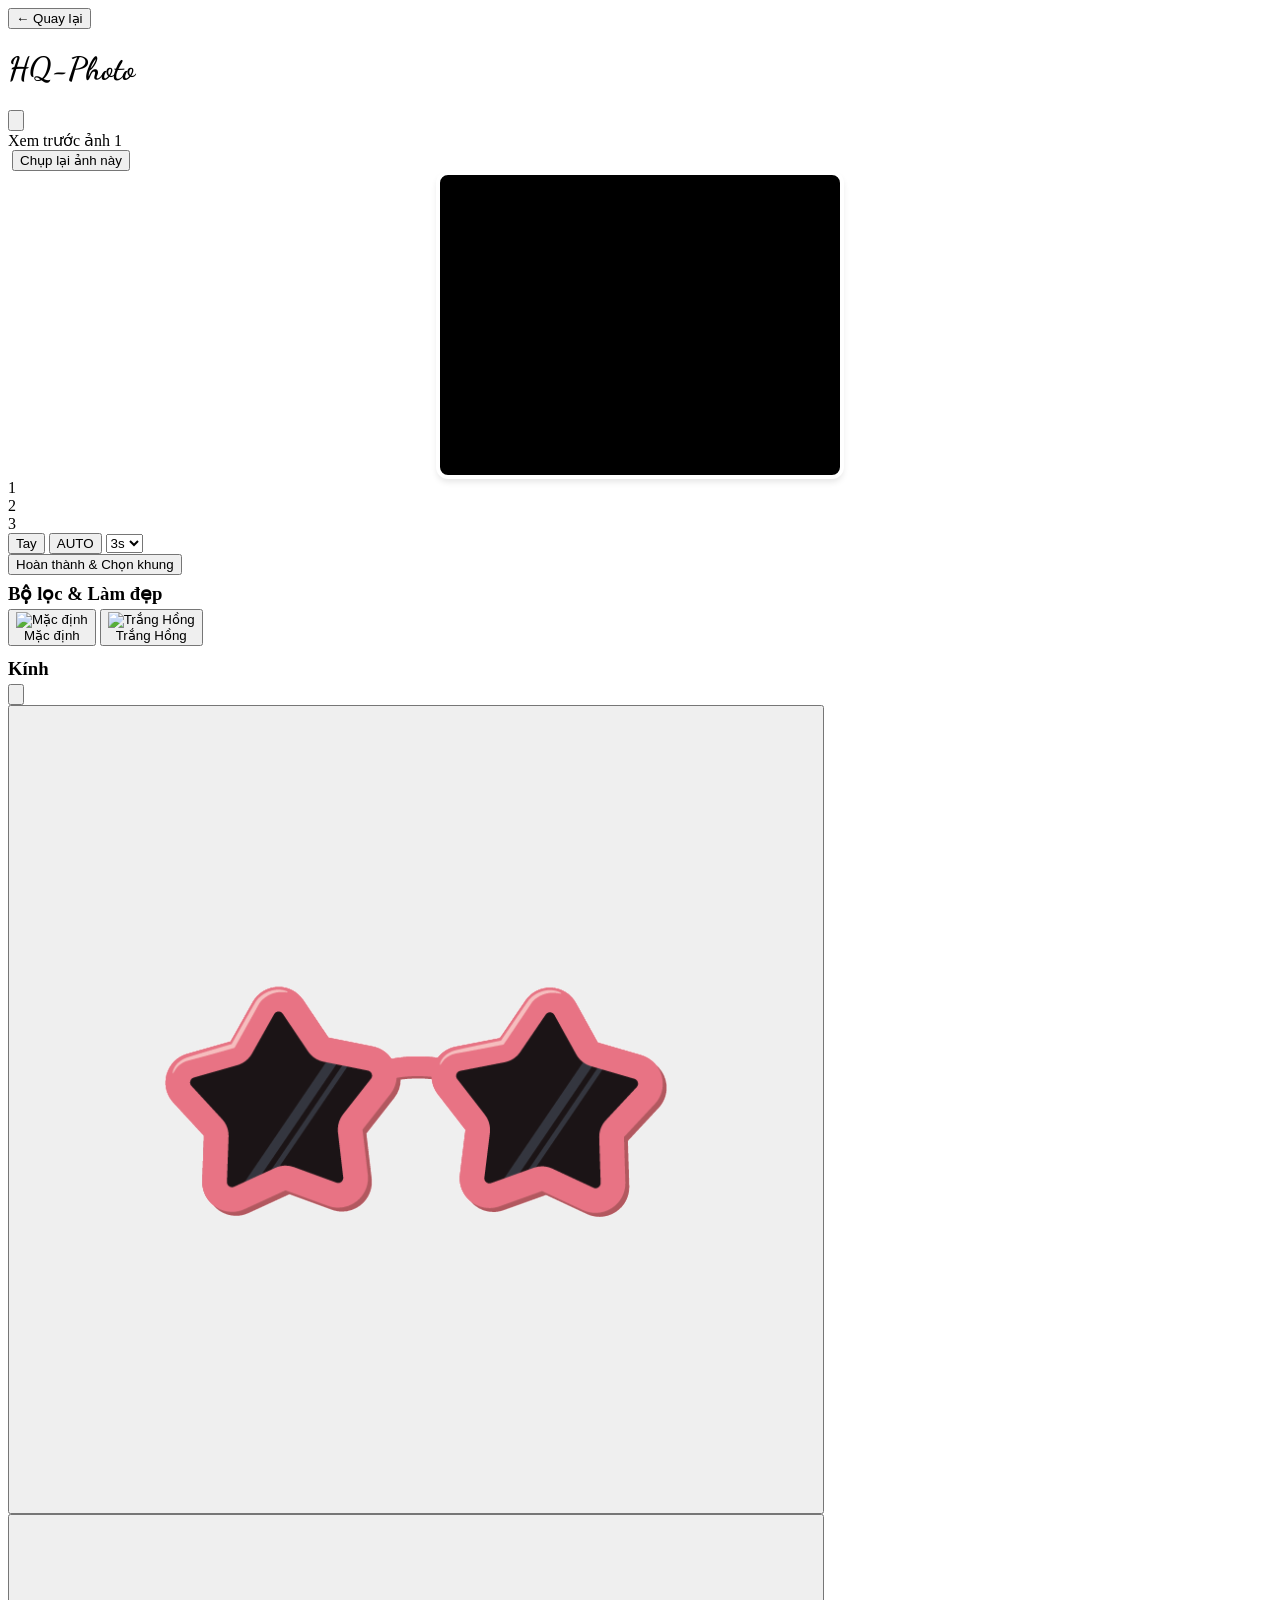
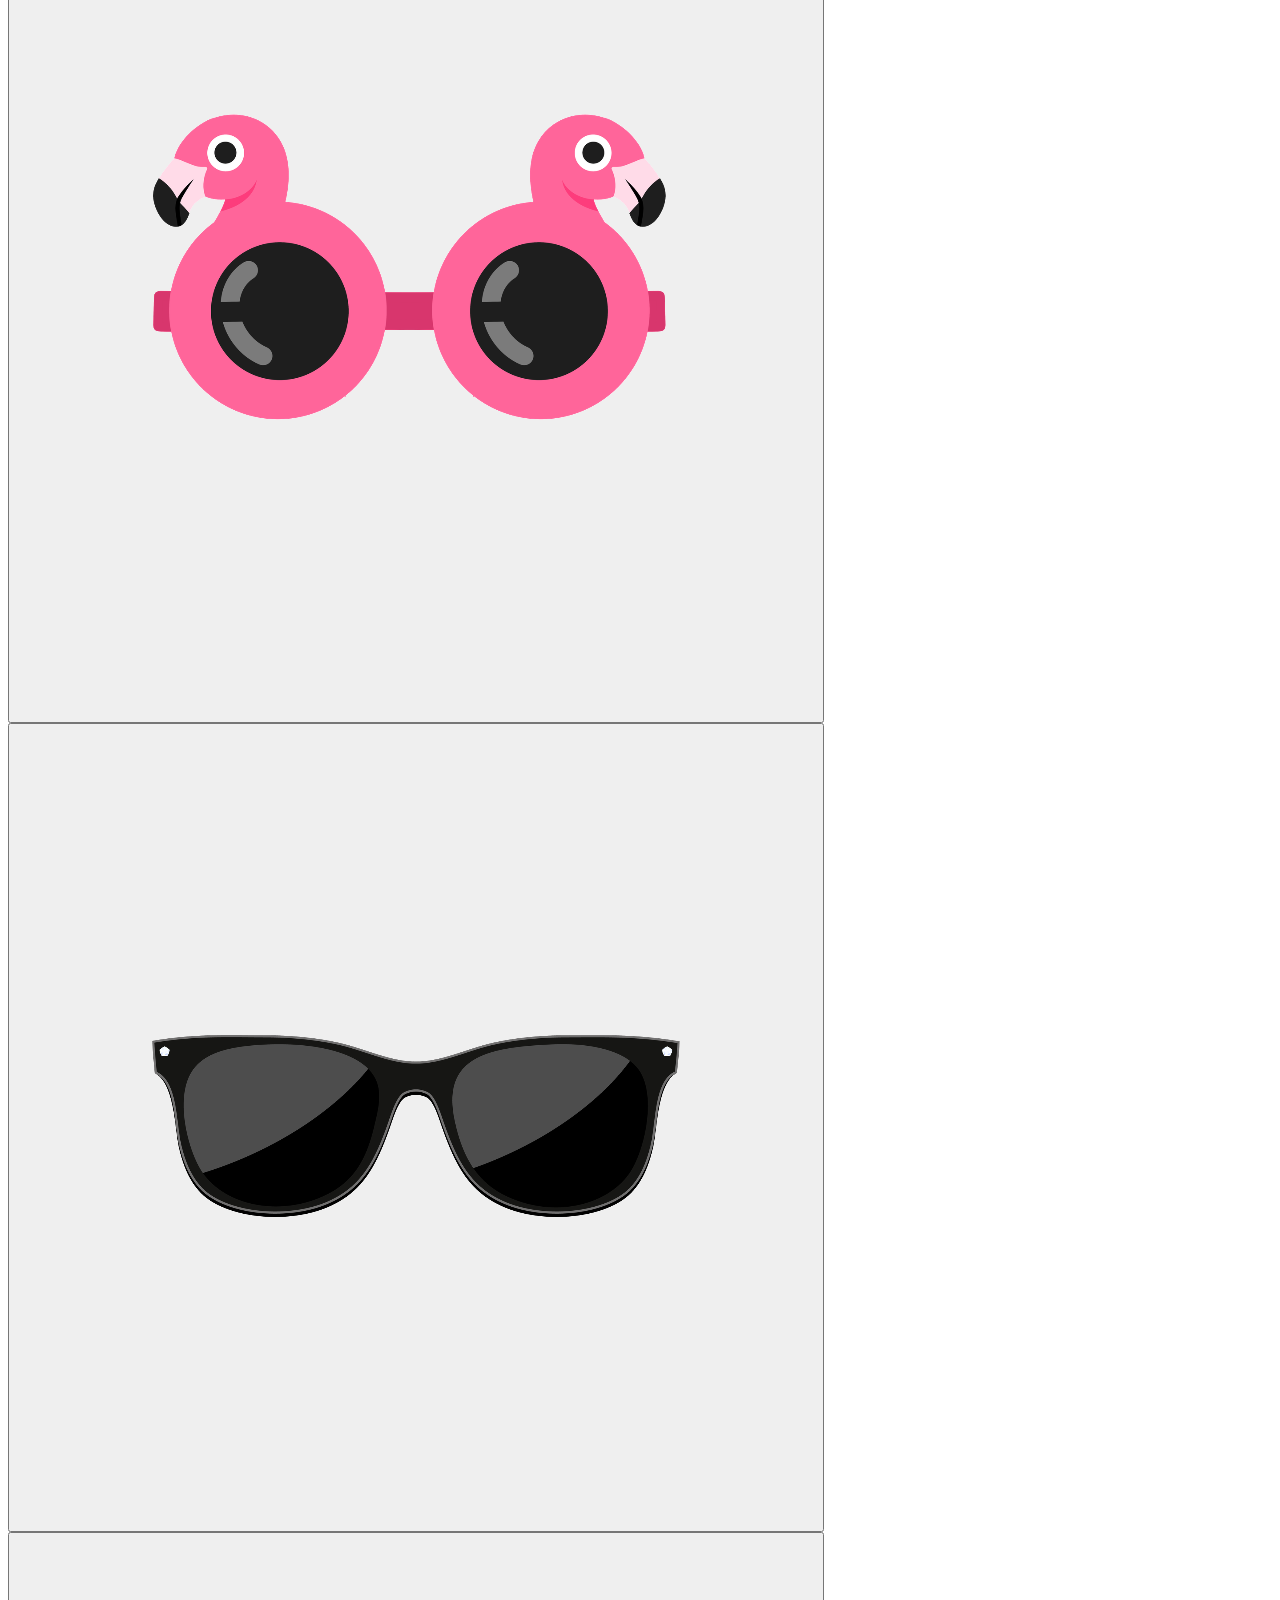
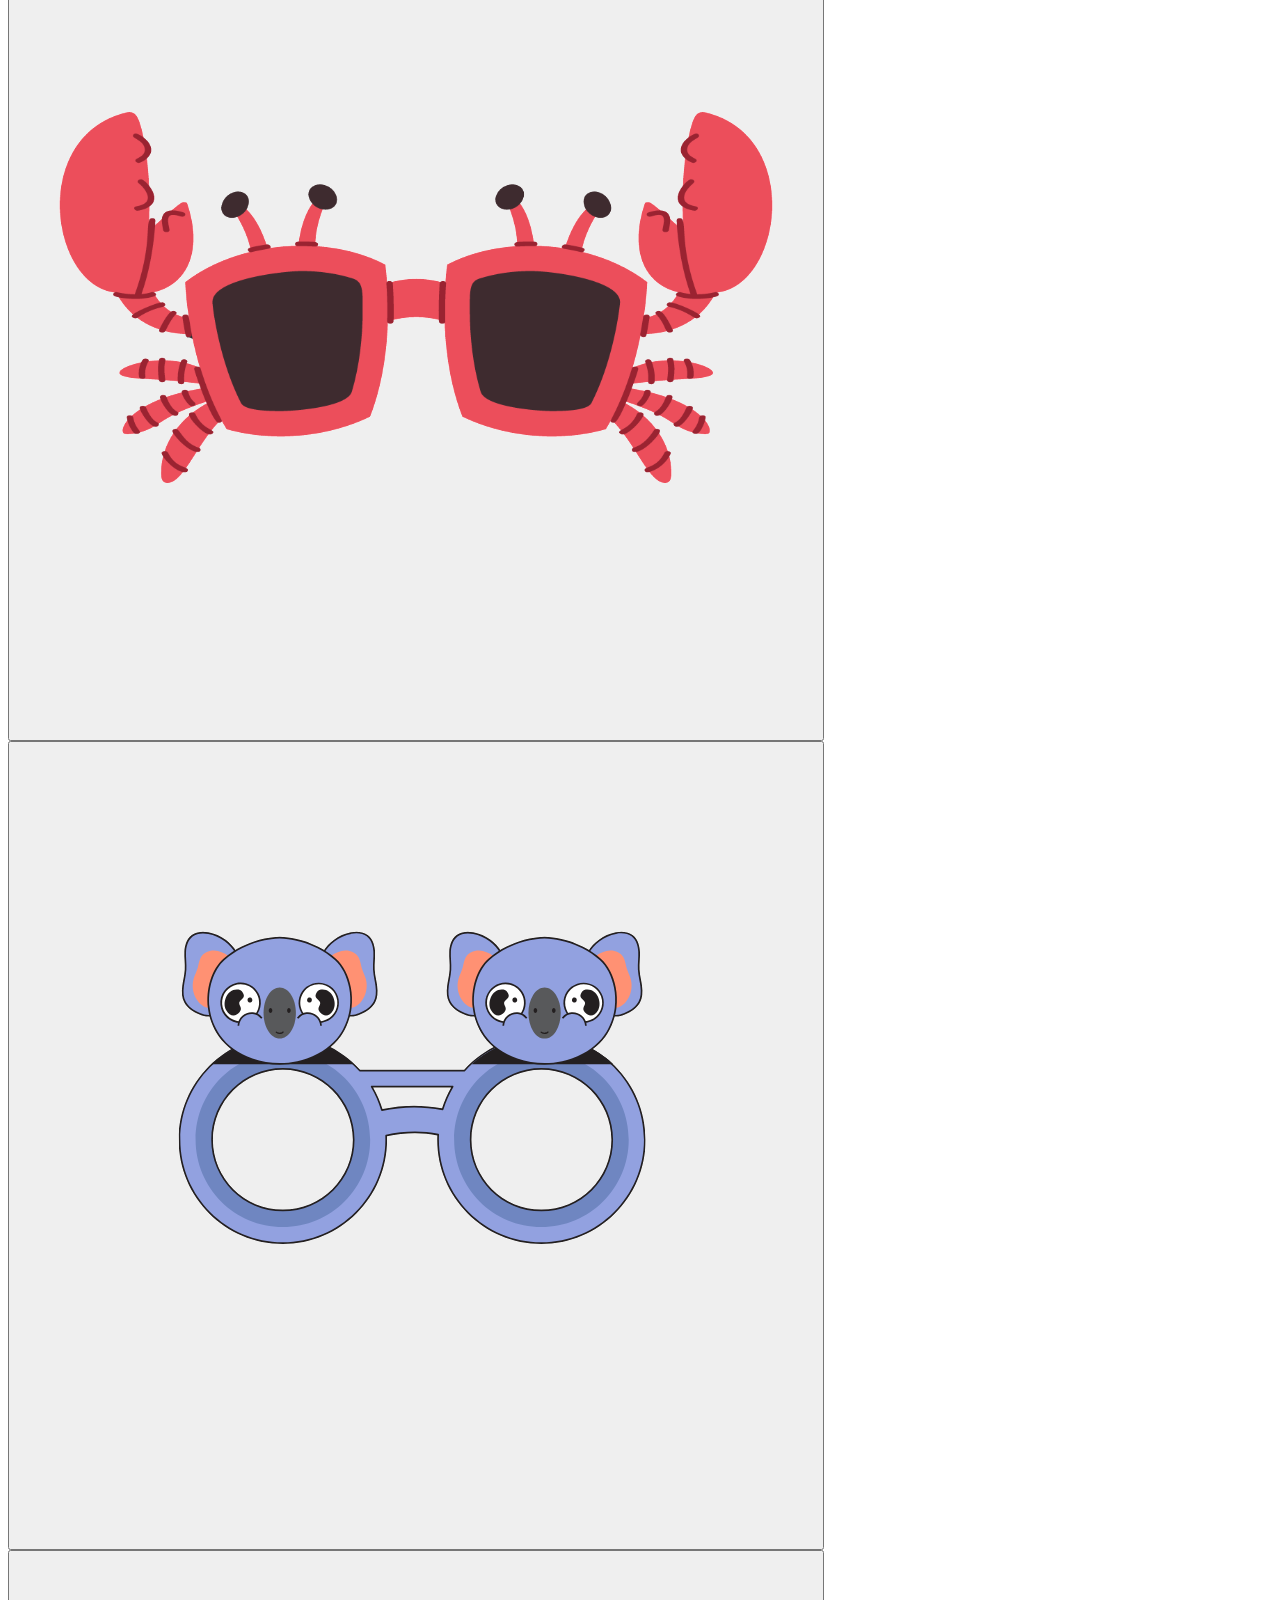
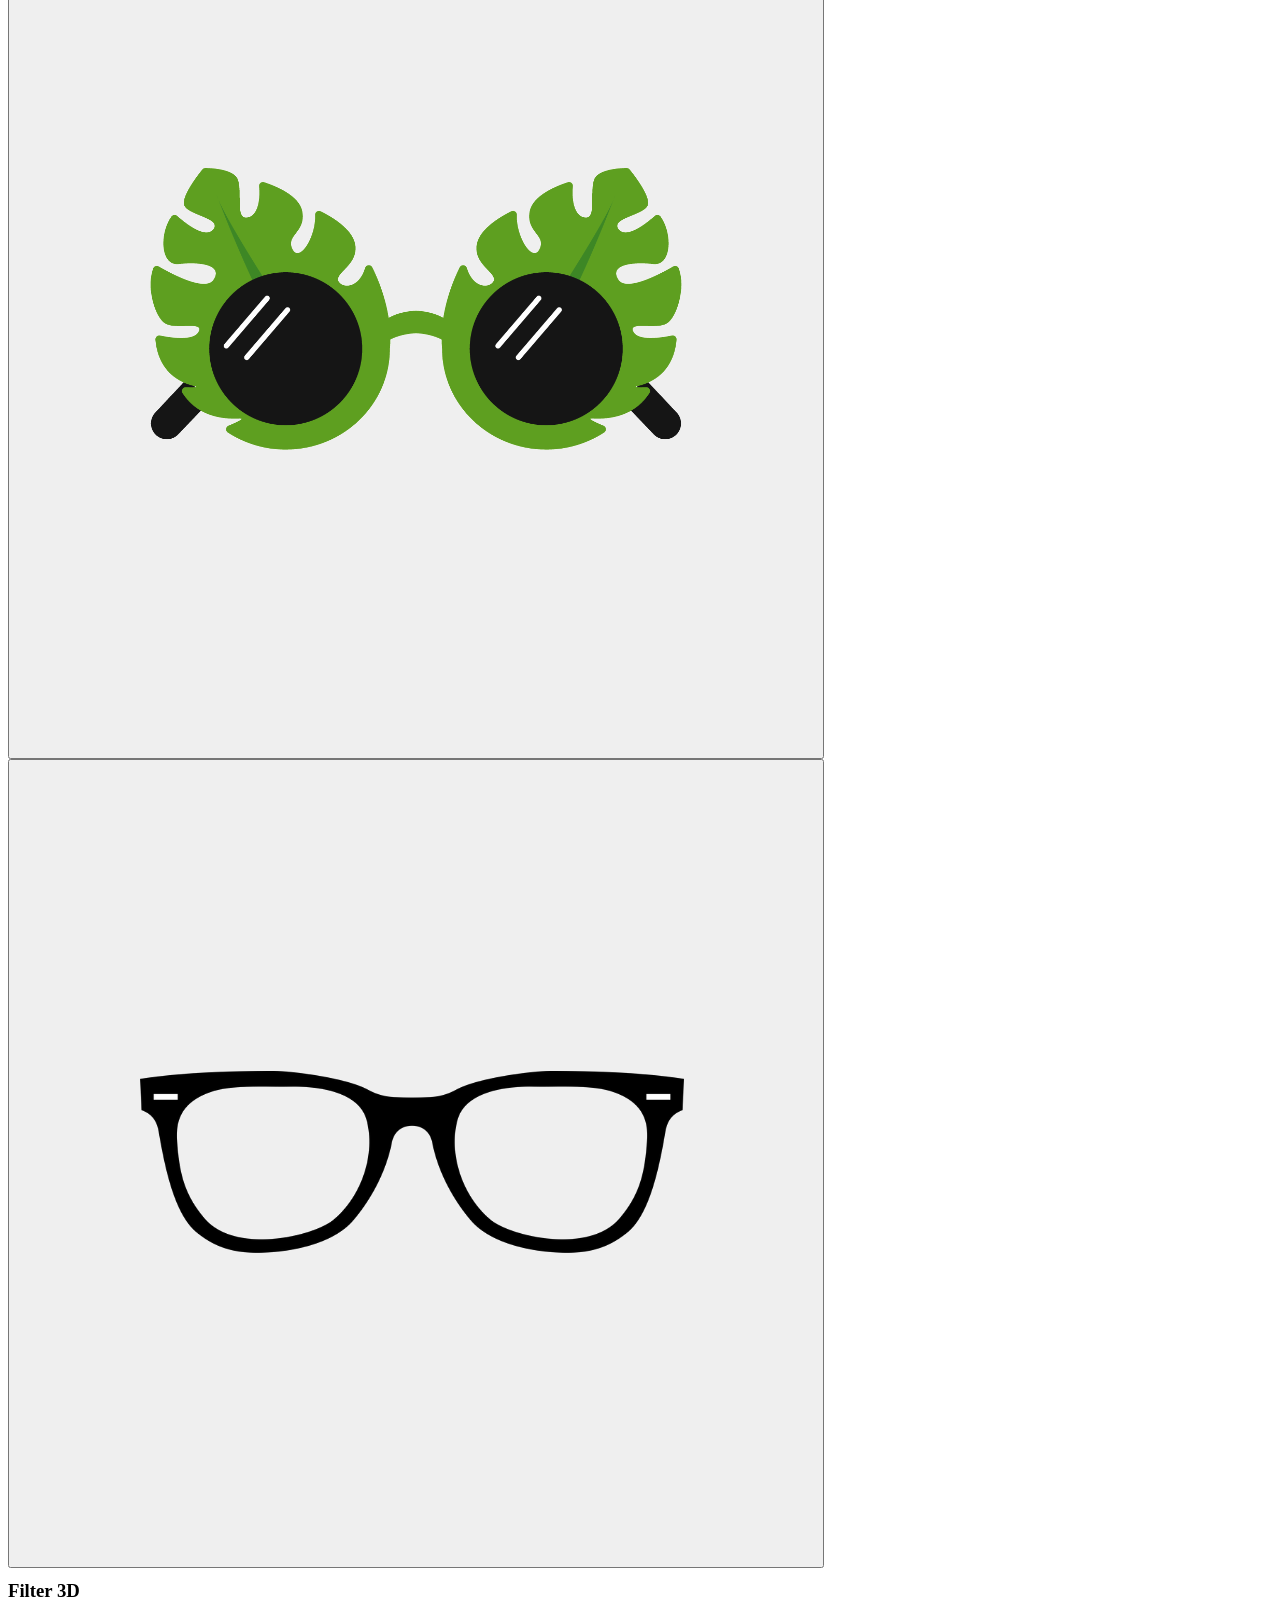
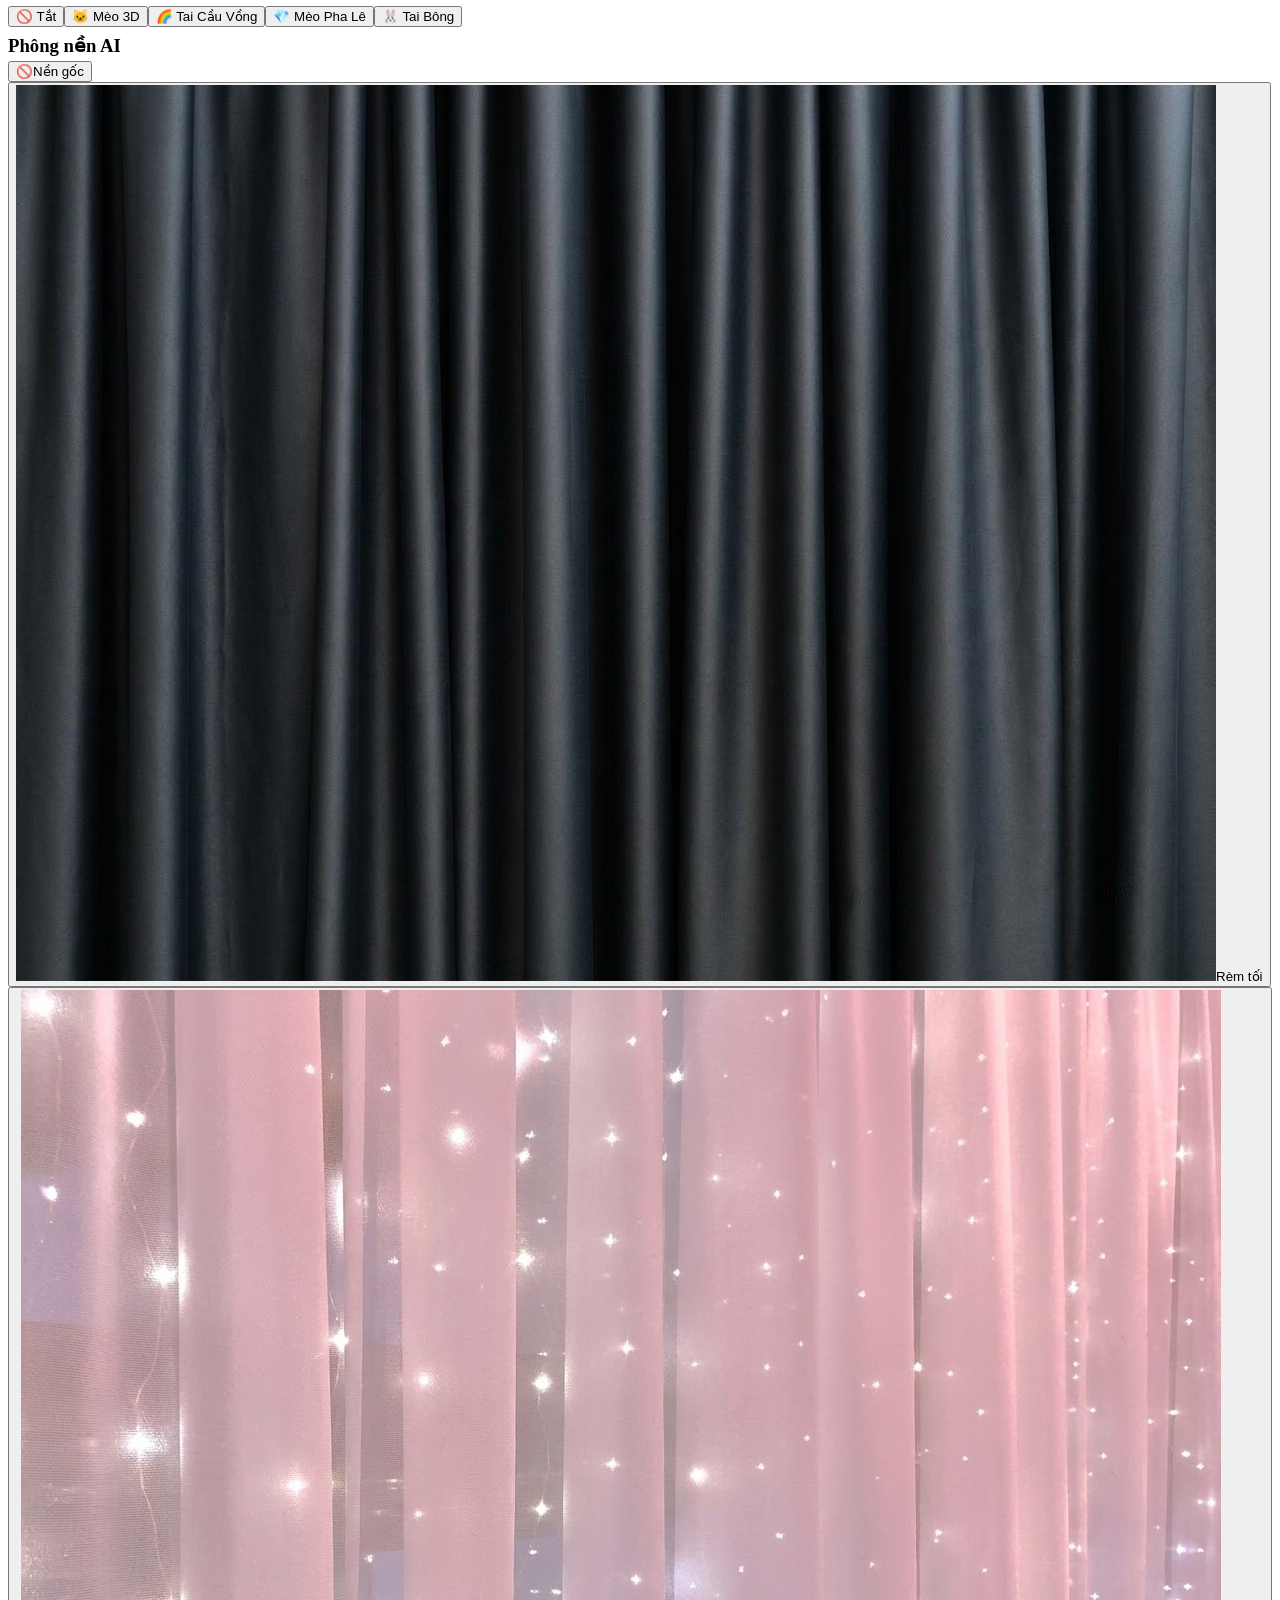
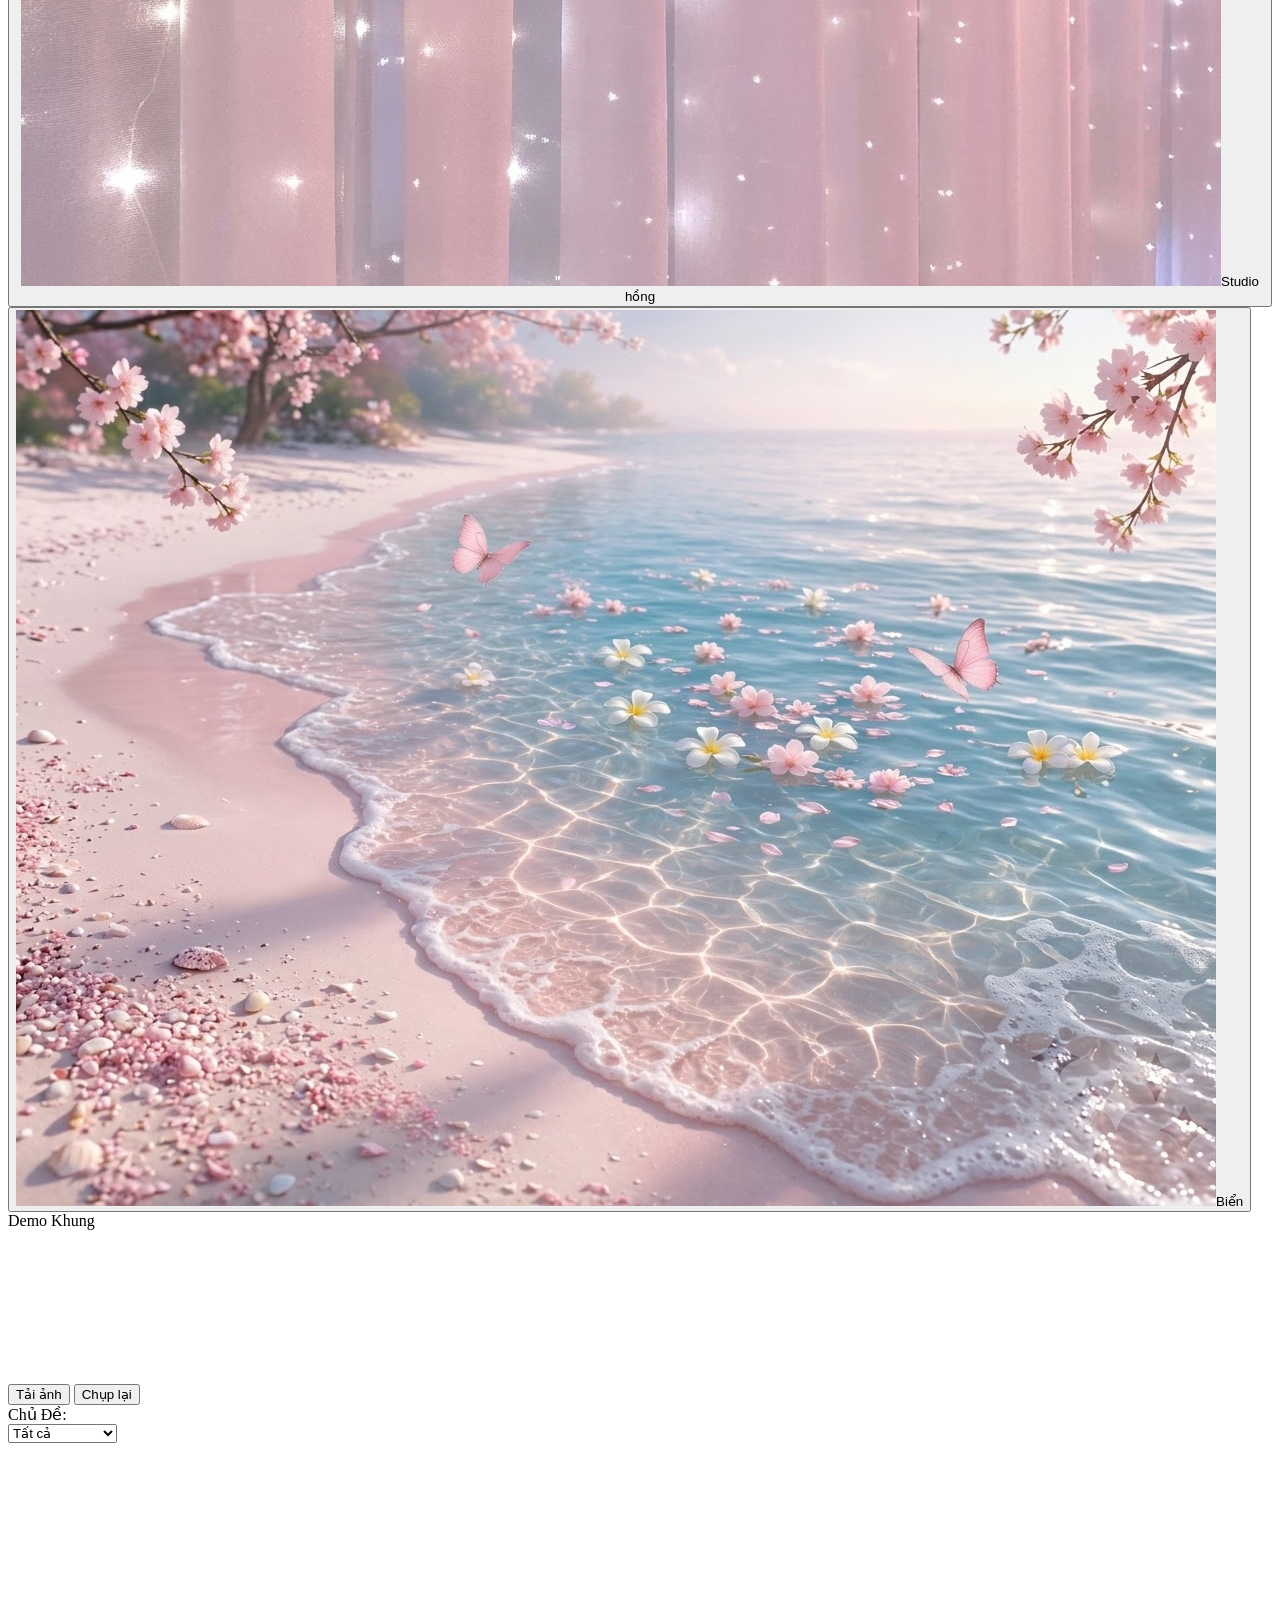
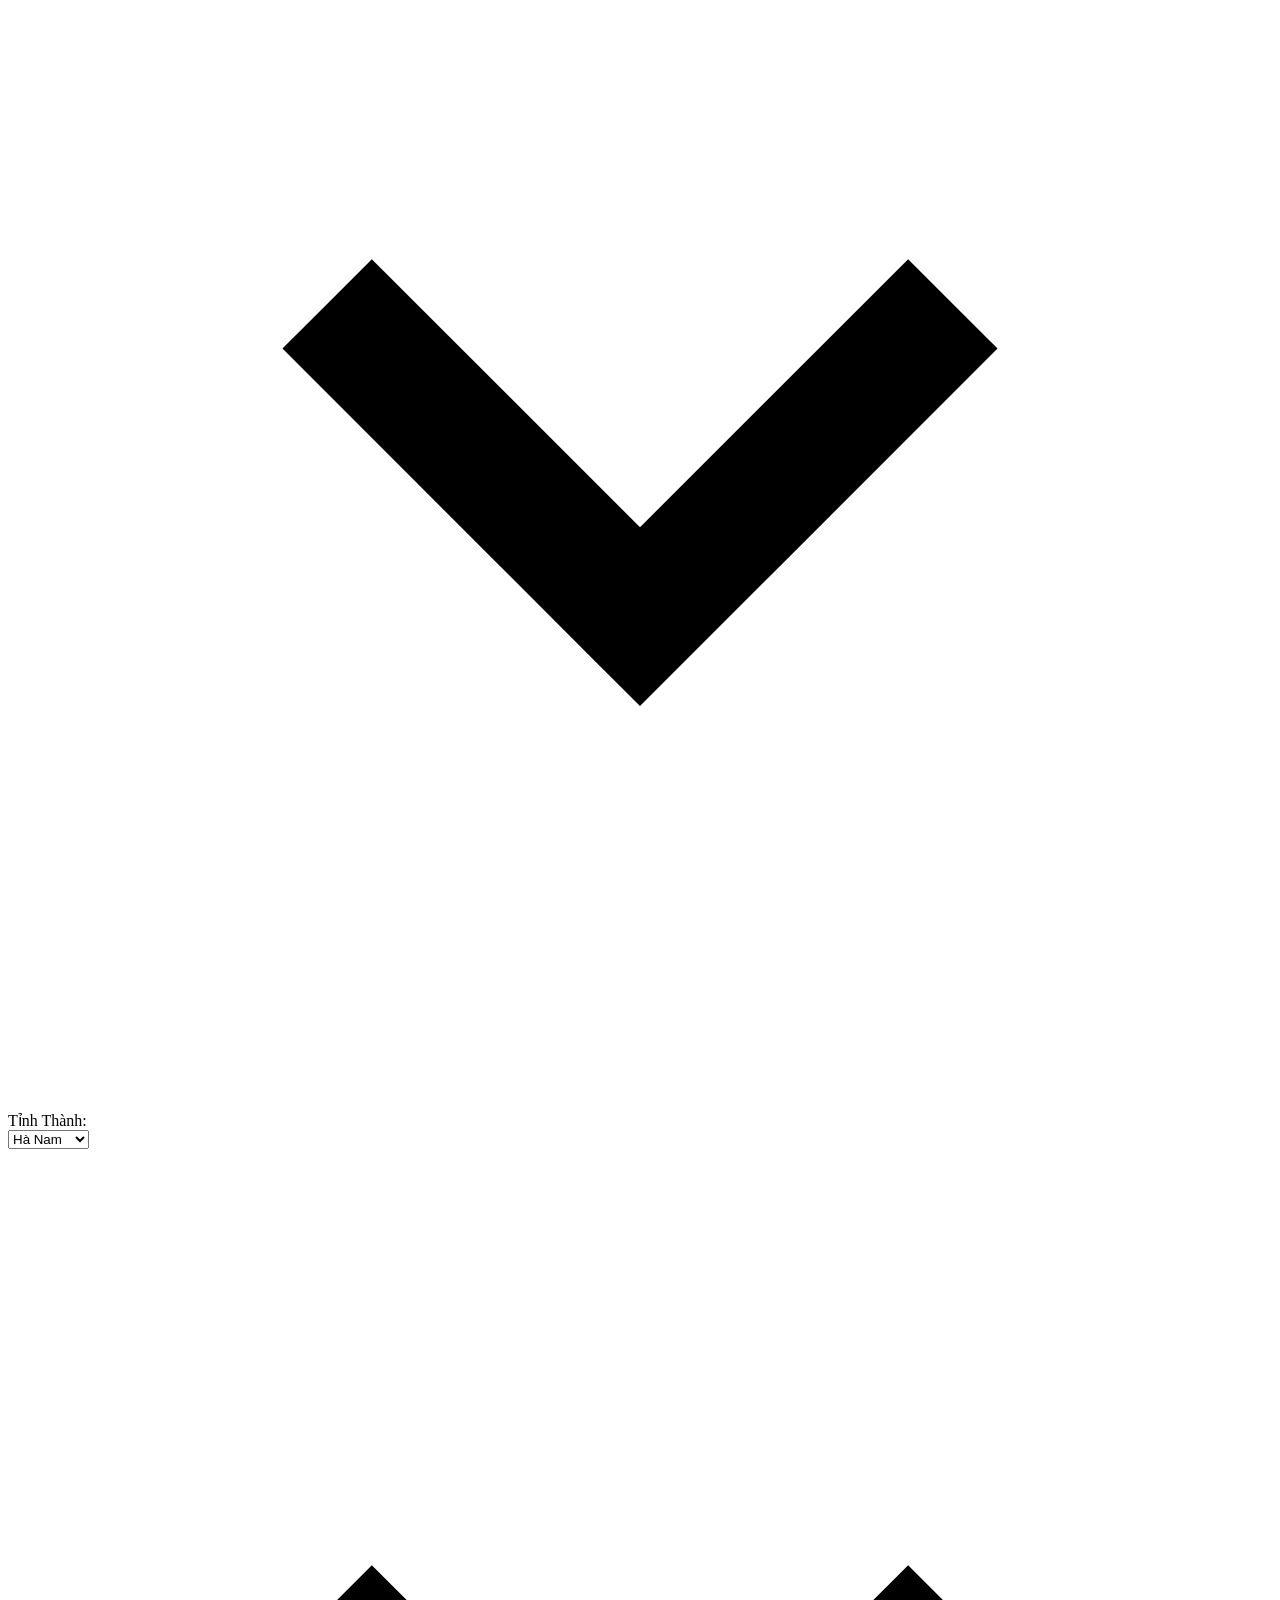
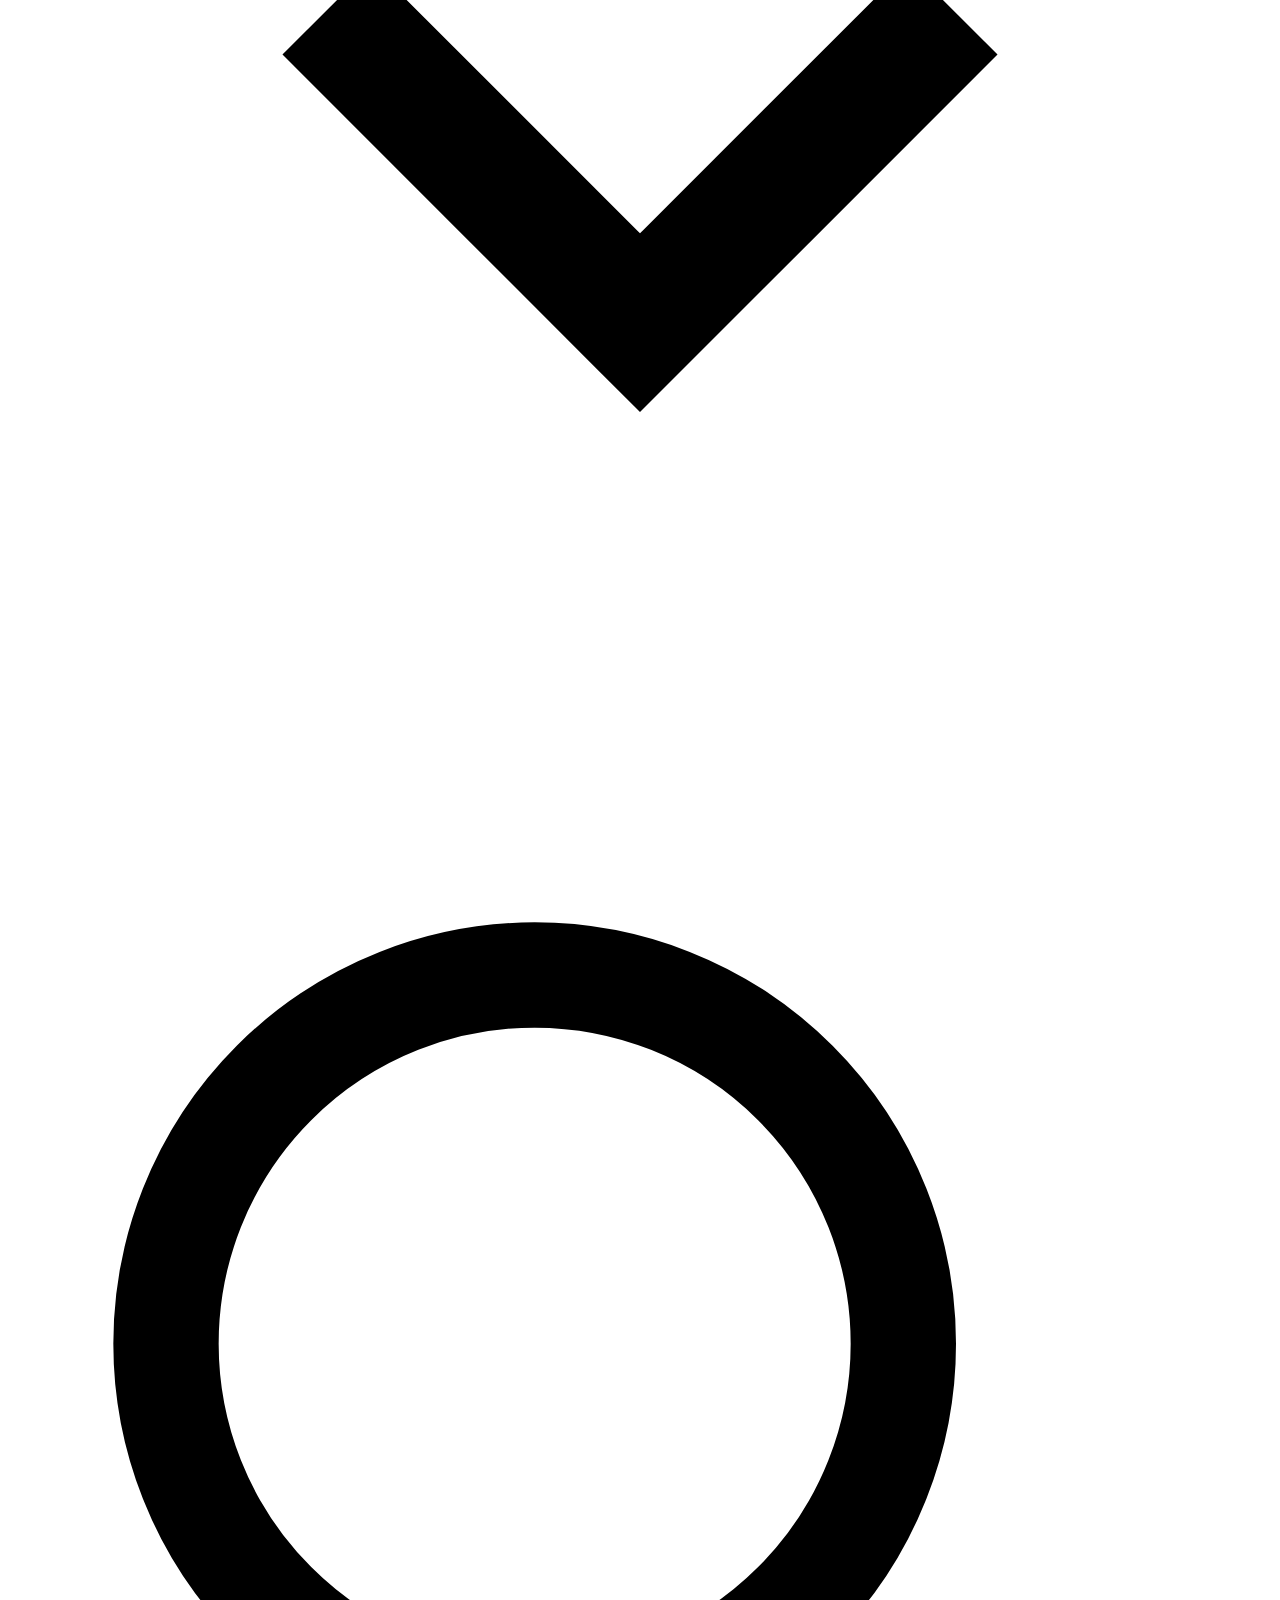
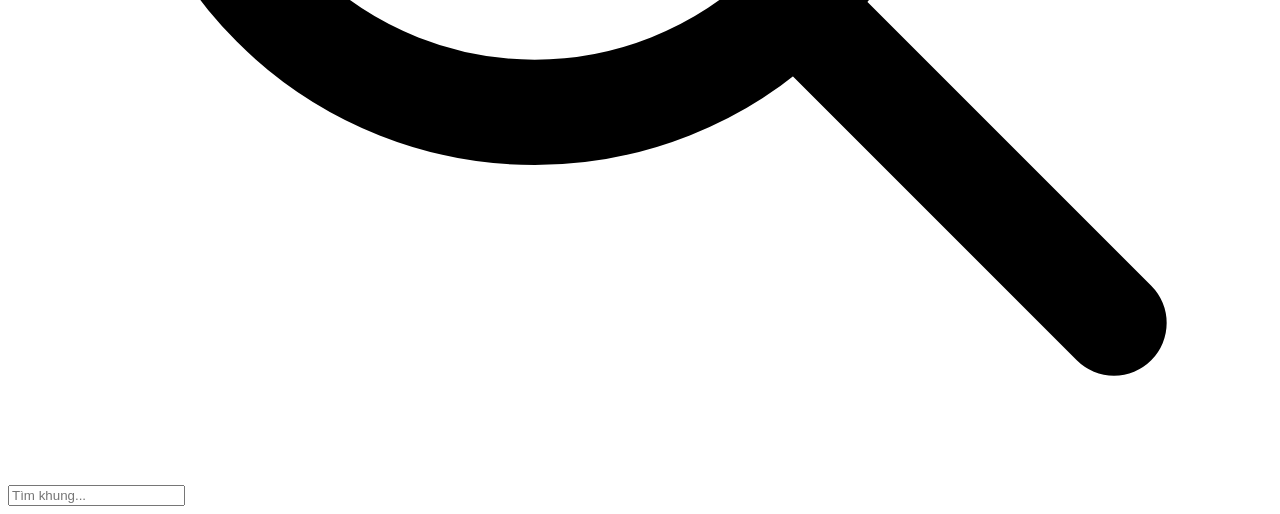
==== commit 4687f02e: "Update 3khung.html" ====
--- a/3khung.html
+++ b/3khung.html
@@ -6,9 +6,6 @@
     <title>Chụp 3 Ảnh - HQ-Photo</title>
     <script src="https://cdn.tailwindcss.com"></script>
     <link rel="stylesheet" href="style.css"> 
-    
-    <script src="https://cdn.jsdelivr.net/npm/@mediapipe/camera_utils/camera_utils.js" crossorigin="anonymous"></script>
-    <script src="https://cdn.jsdelivr.net/npm/@mediapipe/face_mesh/face_mesh.js" crossorigin="anonymous"></script>
     
     <style>
         .custom-scrollbar::-webkit-scrollbar { width: 4px; }
@@ -63,7 +60,6 @@
         <div id="filterPanelContainer" class="w-full max-w-sm mx-auto"></div> 
         <div id="glassesContainer" class="w-full max-w-sm mx-auto"></div> 
         <div id="filter3dContainer" class="w-full max-w-sm mx-auto px-4"></div> 
-        <!-- KHU VỰC CHỌN PHÔNG NỀN AI -->
         <div id="bgPanelContainer" class="w-full max-w-sm mx-auto px-4 pb-4"></div> 
     </div>
 
@@ -84,7 +80,6 @@
         <div class="w-[52%] flex flex-col h-full bg-white rounded-xl shadow-sm border border-pink-100 p-2 overflow-hidden">
             
             <div class="flex flex-col gap-2 mb-2 pb-2 border-b border-pink-50">
-                <!-- Dòng 1: CHỦ ĐỀ -->
                 <div class="flex items-center w-full gap-2">
                     <span class="text-pink-500 font-bold text-[10px] whitespace-nowrap w-[70px]">Chủ Đề:</span>
                     <div class="flex-1 relative">
@@ -98,7 +93,6 @@
                     </div>
                 </div>
 
-                <!-- Dòng 2: TỈNH THÀNH (Mặc định ẩn) -->
                 <div id="provinceWrapper" class="items-center w-full gap-2 hidden">
                     <span class="text-pink-500 font-bold text-[10px] whitespace-nowrap w-[70px]">Tỉnh Thành:</span>
                     <div class="flex-1 relative">
@@ -107,7 +101,6 @@
                     </div>
                 </div>
 
-                <!-- Dòng 3: Tìm kiếm -->
                 <div class="relative w-full mt-0.5">
                     <div class="absolute inset-y-0 left-0 flex items-center pl-1.5 pointer-events-none"><svg class="w-3 h-3 text-pink-400" fill="none" stroke="currentColor" viewBox="0 0 24 24"><path stroke-linecap="round" stroke-linejoin="round" stroke-width="2" d="M21 21l-6-6m2-5a7 7 0 11-14 0 7 7 0 0114 0z"></path></svg></div>
                     <input type="text" id="searchInput" oninput="filterFrames()" placeholder="Tìm khung..." class="w-full bg-gray-50 border border-gray-200 text-gray-700 text-[10px] rounded focus:ring-pink-300 focus:border-pink-300 block pl-6 py-1 outline-none placeholder-gray-400">
@@ -127,6 +120,33 @@
     <!-- NHÚNG AI XÓA NỀN DÙNG CHUNG -->
     <script type="module" src="./boloc/curtain_bg_ai.js"></script>
 
+    <!-- KHỞI TẠO FACE LANDMARKER (CÙNG PHIÊN BẢN TASKS-VISION VỚI XÓA NỀN -> KHÔNG XUNG ĐỘT) -->
+    <script type="module">
+        import { FilesetResolver, FaceLandmarker } from 'https://cdn.jsdelivr.net/npm/@mediapipe/tasks-vision@0.10.14/vision_bundle.mjs';
+        window.initFaceLandmarkerAI = async function () {
+            const vision = await FilesetResolver.forVisionTasks('https://cdn.jsdelivr.net/npm/@mediapipe/tasks-vision@0.10.14/wasm');
+            try {
+                return await FaceLandmarker.createFromOptions(vision, {
+                    baseOptions: {
+                        modelAssetPath: 'https://storage.googleapis.com/mediapipe-models/face_landmarker/face_landmarker/float16/1/face_landmarker.task',
+                        delegate: 'GPU'
+                    },
+                    runningMode: 'VIDEO',
+                    numFaces: 1
+                });
+            } catch (e) {
+                return await FaceLandmarker.createFromOptions(vision, {
+                    baseOptions: {
+                        modelAssetPath: 'https://storage.googleapis.com/mediapipe-models/face_landmarker/face_landmarker/float16/1/face_landmarker.task',
+                        delegate: 'CPU'
+                    },
+                    runningMode: 'VIDEO',
+                    numFaces: 1
+                });
+            }
+        };
+    </script>
+
     <script>var ALL_FRAMES = [];</script>
     
     <!-- NHÚNG CÁC FILE KHUNG -->
@@ -163,7 +183,7 @@
         }
 
         // =====================================
-        // QUẢN LÝ DANH SÁCH PHÔNG NỀN AI (DÙNG CHUNG 1 FILE curtain_bg_ai.js)
+        // QUẢN LÝ DANH SÁCH PHÔNG NỀN AI
         // =====================================
         const DANH_SACH_NEN = [
             { id: 'none', name: 'Nền gốc', url: null },
@@ -216,20 +236,21 @@
 
             isBgLoading = true;
             try {
-                if (!bgAI) {
+                if (!bgAI || !isBgReady) {
                     if (aiLoader) {
                         document.getElementById('aiLoaderText').innerText = 'Đang tải AI xóa nền...';
                         aiLoader.style.display = 'flex';
                         aiLoader.style.opacity = '1';
                     }
-                    bgAI = new window.CurtainBgAI();
-                    await bgAI.init();
+                    const instance = new window.CurtainBgAI();
+                    await instance.init();
+                    bgAI = instance;
                     isBgReady = true;
                 }
                 await bgAI.setBackground(bgUrl);
                 isBgActive = true;
             } catch (err) {
-                alert('Không tải được ảnh nền: ' + bgUrl + '\nChi tiết: ' + (err && err.message ? err.message : 'Kiểm tra lại tên file trong thư mục nen/'));
+                alert('Lỗi AI xóa nền:\n' + (err && err.message ? err.message : err));
                 isBgActive = false;
             } finally {
                 isBgLoading = false;
@@ -241,7 +262,7 @@
         }
 
         // =====================================
-        // QUẢN LÝ DANH SÁCH FILTER 3D (THƯ MỤC filter/)
+        // QUẢN LÝ DANH SÁCH FILTER 3D
         // =====================================
         const LIST_FILTER_3D = [
             { id: 'none', name: 'Tắt', icon: '🚫', classNames: [] },
@@ -298,8 +319,6 @@
                     filter3DInstances[id] = new FilterClass(cv);
                 }
                 filter3DCanvases[id].classList.remove('hidden');
-            } else {
-                console.warn('Không tìm thấy class 3D cho:', id, config.classNames);
             }
         }
 
@@ -312,18 +331,41 @@
         const canvas = document.getElementById('resultCanvas'); const ctx = canvas.getContext('2d'); const aiLoader = document.getElementById('aiLoader');
         const mainCameraArea = document.getElementById('mainCameraArea'); const workspaceArea = document.getElementById('workspaceArea');
         
-        let rawImages = [], isProcessing = false, useFrontCamera = true, aiCameraInstance = null;
+        let rawImages = [], isProcessing = false, useFrontCamera = true;
         let viewingPhotoIndex = -1, retakingIndex = -1, currentSelectedFrame = null;
-
-        function onResultsFaceMesh(results) {
-            if(aiLoader && !isBgLoading) { aiLoader.style.opacity = '0'; setTimeout(() => { if(aiLoader && !isBgLoading) aiLoader.style.display = 'none'; }, 300); }
-            arCanvas.width = video.videoWidth; arCanvas.height = video.videoHeight;
+        let faceLandmarker = null, mediaStream = null, lastVideoTime = -1, animId = null;
+
+        function renderLoop() {
+            animId = requestAnimationFrame(renderLoop);
+            if (video.readyState < 2 || video.videoWidth === 0) return;
+
+            if (arCanvas.width !== video.videoWidth || arCanvas.height !== video.videoHeight) {
+                arCanvas.width = video.videoWidth;
+                arCanvas.height = video.videoHeight;
+            }
+
+            if (aiLoader && !isBgLoading && faceLandmarker) {
+                aiLoader.style.opacity = '0';
+                setTimeout(() => { if (aiLoader && !isBgLoading) aiLoader.style.display = 'none'; }, 300);
+            }
+
+            // Nhận diện khuôn mặt bằng FaceLandmarker (tasks-vision)
+            let landmarks = null;
+            if (faceLandmarker && video.currentTime !== lastVideoTime) {
+                lastVideoTime = video.currentTime;
+                const res = faceLandmarker.detectForVideo(video, performance.now());
+                if (res && res.faceLandmarks && res.faceLandmarks.length > 0) {
+                    landmarks = res.faceLandmarks[0];
+                }
+                window._lastLandmarks = landmarks;
+            } else {
+                landmarks = window._lastLandmarks || null;
+            }
+
             arCtx.clearRect(0, 0, arCanvas.width, arCanvas.height);
 
-            const landmarks = (results.multiFaceLandmarks && results.multiFaceLandmarks.length > 0) ? results.multiFaceLandmarks[0] : null;
-
-            // BƯỚC 1: AI XÓA & GHÉP PHÔNG NỀN (truyền trực tiếp thẻ video)
-            let sourceFrame = results.image;
+            // BƯỚC 1: AI XÓA & GHÉP PHÔNG NỀN
+            let sourceFrame = video;
             if (isBgActive && isBgReady && bgAI) {
                 const bgOut = bgAI.processFrame(video, false);
                 if (bgOut) sourceFrame = bgOut;
@@ -364,17 +406,44 @@
                 }
             }
         }
-        const faceMesh = new FaceMesh({locateFile: (file) => `https://cdn.jsdelivr.net/npm/@mediapipe/face_mesh/${file}`});
-        faceMesh.setOptions({ maxNumFaces: 1, refineLandmarks: true, minDetectionConfidence: 0.6, minTrackingConfidence: 0.6 });
-        faceMesh.onResults(onResultsFaceMesh);
-
-        function startCamera() {
-            if (aiCameraInstance) aiCameraInstance.stop();
+
+        async function startCamera() {
+            if (mediaStream) {
+                mediaStream.getTracks().forEach(t => t.stop());
+            }
+            if (animId) cancelAnimationFrame(animId);
+
             arCanvas.style.transform = useFrontCamera ? "scaleX(-1)" : "scaleX(1)";
-            aiCameraInstance = new Camera(video, { onFrame: async () => { await faceMesh.send({image: video}); }, width: 480, height: 640, facingMode: useFrontCamera ? "user" : "environment" });
-            aiCameraInstance.start();
-        }
-        function switchCamera() { useFrontCamera = !useFrontCamera; if(aiLoader) { document.getElementById('aiLoaderText').innerText = 'AI đang khởi động...'; aiLoader.style.display = 'flex'; aiLoader.style.opacity = '1'; } startCamera(); }
+            try {
+                mediaStream = await navigator.mediaDevices.getUserMedia({
+                    video: { facingMode: useFrontCamera ? "user" : "environment", width: { ideal: 480 }, height: { ideal: 640 } },
+                    audio: false
+                });
+                video.srcObject = mediaStream;
+                await video.play();
+
+                if (!faceLandmarker) {
+                    // Chờ module FaceLandmarker nạp xong
+                    while (typeof window.initFaceLandmarkerAI !== 'function') {
+                        await new Promise(r => setTimeout(r, 50));
+                    }
+                    faceLandmarker = await window.initFaceLandmarkerAI();
+                }
+                renderLoop();
+            } catch (err) {
+                alert('Không thể mở camera: ' + (err.message || err));
+            }
+        }
+
+        function switchCamera() {
+            useFrontCamera = !useFrontCamera;
+            if (aiLoader) {
+                document.getElementById('aiLoaderText').innerText = 'Đang đổi camera...';
+                aiLoader.style.display = 'flex';
+                aiLoader.style.opacity = '1';
+            }
+            startCamera();
+        }
         startCamera();
 
         function updateThumbnails() {
